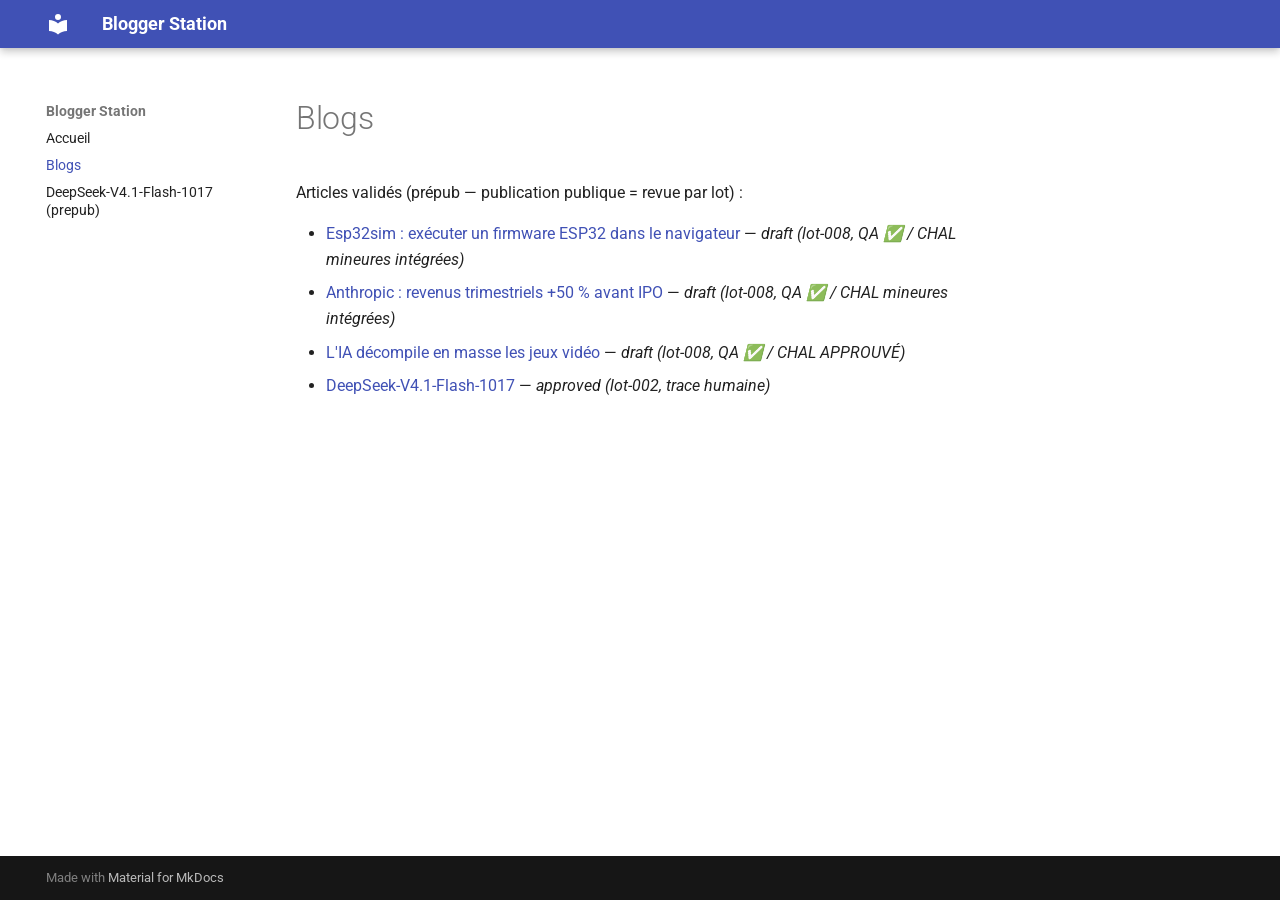
==== blogs/index.html @ 74a31bb6 "ops(g3): repo pub blogger-pub cree + push artefacts via cle de compte + Pages (journal #034)" ====
<!doctype html>
<html lang="en" class="no-js">
  <head>
    
      <meta charset="utf-8">
      <meta name="viewport" content="width=device-width,initial-scale=1">
      
        <meta name="description" content="Blogs et veille - pipeline editoriale automatique (prepub locale)">
      
      
      
      
        <link rel="prev" href="../index.html">
      
      
        <link rel="next" href="deepseek-v4-1-flash-1017.html">
      
      
        
      
      
      <link rel="icon" href="../assets/images/favicon.png">
      <meta name="generator" content="mkdocs-1.6.1, mkdocs-material-9.7.7">
    
    
      
        <title>Blogs - Blogger Station</title>
      
    
    
      <link rel="stylesheet" href="../assets/stylesheets/main.ec1eaa64.min.css">
      
        
        <link rel="stylesheet" href="../assets/stylesheets/palette.ab4e12ef.min.css">
      
      


    
    
      
    
    
      
        
        
        <link rel="preconnect" href="https://fonts.gstatic.com" crossorigin>
        <link rel="stylesheet" href="https://fonts.googleapis.com/css?family=Roboto:300,300i,400,400i,700,700i%7CRoboto+Mono:400,400i,700,700i&display=fallback">
        <style>:root{--md-text-font:"Roboto";--md-code-font:"Roboto Mono"}</style>
      
    
    
    <script>__md_scope=new URL("..",location),__md_hash=e=>[...e].reduce(((e,_)=>(e<<5)-e+_.charCodeAt(0)),0),__md_get=(e,_=localStorage,t=__md_scope)=>JSON.parse(_.getItem(t.pathname+"."+e)),__md_set=(e,_,t=localStorage,a=__md_scope)=>{try{t.setItem(a.pathname+"."+e,JSON.stringify(_))}catch(e){}}</script>
    
      

    
    
  </head>
  
  
    
    
    
    
    
    <body dir="ltr" data-md-color-scheme="default" data-md-color-primary="indigo" data-md-color-accent="indigo">
  
    
    <input class="md-toggle" data-md-toggle="drawer" type="checkbox" id="__drawer" autocomplete="off">
    <input class="md-toggle" data-md-toggle="search" type="checkbox" id="__search" autocomplete="off">
    <label class="md-overlay" for="__drawer"></label>
    <div data-md-component="skip">
      
        
        <a href="#blogs" class="md-skip">
          Skip to content
        </a>
      
    </div>
    <div data-md-component="announce">
      
    </div>
    
    
      

  

<header class="md-header md-header--shadow" data-md-component="header">
  <nav class="md-header__inner md-grid" aria-label="Header">
    <a href="../index.html" title="Blogger Station" class="md-header__button md-logo" aria-label="Blogger Station" data-md-component="logo">
      
  
  <svg xmlns="http://www.w3.org/2000/svg" viewBox="0 0 24 24"><path d="M12 8a3 3 0 0 0 3-3 3 3 0 0 0-3-3 3 3 0 0 0-3 3 3 3 0 0 0 3 3m0 3.54C9.64 9.35 6.5 8 3 8v11c3.5 0 6.64 1.35 9 3.54 2.36-2.19 5.5-3.54 9-3.54V8c-3.5 0-6.64 1.35-9 3.54"/></svg>

    </a>
    <label class="md-header__button md-icon" for="__drawer">
      
      <svg xmlns="http://www.w3.org/2000/svg" viewBox="0 0 24 24"><path d="M3 6h18v2H3zm0 5h18v2H3zm0 5h18v2H3z"/></svg>
    </label>
    <div class="md-header__title" data-md-component="header-title">
      <div class="md-header__ellipsis">
        <div class="md-header__topic">
          <span class="md-ellipsis">
            Blogger Station
          </span>
        </div>
        <div class="md-header__topic" data-md-component="header-topic">
          <span class="md-ellipsis">
            
              Blogs
            
          </span>
        </div>
      </div>
    </div>
    
      
    
    
    
    
    
  </nav>
  
</header>
    
    <div class="md-container" data-md-component="container">
      
      
        
          
        
      
      <main class="md-main" data-md-component="main">
        <div class="md-main__inner md-grid">
          
            
              
              <div class="md-sidebar md-sidebar--primary" data-md-component="sidebar" data-md-type="navigation" >
                <div class="md-sidebar__scrollwrap">
                  <div class="md-sidebar__inner">
                    



<nav class="md-nav md-nav--primary" aria-label="Navigation" data-md-level="0">
  <label class="md-nav__title" for="__drawer">
    <a href="../index.html" title="Blogger Station" class="md-nav__button md-logo" aria-label="Blogger Station" data-md-component="logo">
      
  
  <svg xmlns="http://www.w3.org/2000/svg" viewBox="0 0 24 24"><path d="M12 8a3 3 0 0 0 3-3 3 3 0 0 0-3-3 3 3 0 0 0-3 3 3 3 0 0 0 3 3m0 3.54C9.64 9.35 6.5 8 3 8v11c3.5 0 6.64 1.35 9 3.54 2.36-2.19 5.5-3.54 9-3.54V8c-3.5 0-6.64 1.35-9 3.54"/></svg>

    </a>
    Blogger Station
  </label>
  
  <ul class="md-nav__list" data-md-scrollfix>
    
      
      
  
  
  
  
    <li class="md-nav__item">
      <a href="../index.html" class="md-nav__link">
        
  
  
  <span class="md-ellipsis">
    
  
    Accueil
  

    
  </span>
  
  

      </a>
    </li>
  

    
      
      
  
  
    
  
  
  
    <li class="md-nav__item md-nav__item--active">
      
      <input class="md-nav__toggle md-toggle" type="checkbox" id="__toc">
      
      
        
      
      
      <a href="index.html" class="md-nav__link md-nav__link--active">
        
  
  
  <span class="md-ellipsis">
    
  
    Blogs
  

    
  </span>
  
  

      </a>
      
    </li>
  

    
      
      
  
  
  
  
    <li class="md-nav__item">
      <a href="deepseek-v4-1-flash-1017.html" class="md-nav__link">
        
  
  
  <span class="md-ellipsis">
    
  
    DeepSeek-V4.1-Flash-1017 (prepub)
  

    
  </span>
  
  

      </a>
    </li>
  

    
  </ul>
</nav>
                  </div>
                </div>
              </div>
            
            
              
              <div class="md-sidebar md-sidebar--secondary" data-md-component="sidebar" data-md-type="toc" >
                <div class="md-sidebar__scrollwrap">
                  <div class="md-sidebar__inner">
                    

<nav class="md-nav md-nav--secondary" aria-label="Table of contents">
  
  
  
    
  
  
</nav>
                  </div>
                </div>
              </div>
            
          
          
            <div class="md-content" data-md-component="content">
              
              <article class="md-content__inner md-typeset">
                
                  



<h1 id="blogs">Blogs</h1>
<p>Articles validés (prépub — publication publique = revue par lot) :</p>
<ul>
<li><a href="1c3e91ed.html">Esp32sim : exécuter un firmware ESP32 dans le navigateur</a> — <em>draft (lot-008, QA ✅ / CHAL mineures intégrées)</em></li>
<li><a href="ef0d7eed.html">Anthropic : revenus trimestriels +50 % avant IPO</a> — <em>draft (lot-008, QA ✅ / CHAL mineures intégrées)</em></li>
<li><a href="e89e7c71.html">L'IA décompile en masse les jeux vidéo</a> — <em>draft (lot-008, QA ✅ / CHAL APPROUVÉ)</em></li>
<li><a href="deepseek-v4-1-flash-1017.html">DeepSeek-V4.1-Flash-1017</a> — <em>approved (lot-002, trace humaine)</em></li>
</ul>












                
              </article>
            </div>
          
          
<script>var target=document.getElementById(location.hash.slice(1));target&&target.name&&(target.checked=target.name.startsWith("__tabbed_"))</script>
        </div>
        
      </main>
      
        <footer class="md-footer">
  
  <div class="md-footer-meta md-typeset">
    <div class="md-footer-meta__inner md-grid">
      <div class="md-copyright">
  
  
    Made with
    <a href="https://squidfunk.github.io/mkdocs-material/" target="_blank" rel="noopener">
      Material for MkDocs
    </a>
  
</div>
      
    </div>
  </div>
</footer>
      
    </div>
    <div class="md-dialog" data-md-component="dialog">
      <div class="md-dialog__inner md-typeset"></div>
    </div>
    
    
    
      
      
      <script id="__config" type="application/json">{"annotate": null, "base": "..", "features": ["content.code.copy"], "search": "../assets/javascripts/workers/search.2c215733.min.js", "tags": null, "translations": {"clipboard.copied": "Copied to clipboard", "clipboard.copy": "Copy to clipboard", "search.result.more.one": "1 more on this page", "search.result.more.other": "# more on this page", "search.result.none": "No matching documents", "search.result.one": "1 matching document", "search.result.other": "# matching documents", "search.result.placeholder": "Type to start searching", "search.result.term.missing": "Missing", "select.version": "Select version"}, "version": null}</script>
    
    
      <script src="../assets/javascripts/bundle.d7400e89.min.js"></script>
      
    
  </body>
</html>
---- assets/stylesheets/main.ec1eaa64.min.css ----
@charset "UTF-8";html{-webkit-text-size-adjust:none;-moz-text-size-adjust:none;text-size-adjust:none;box-sizing:border-box}*,:after,:before{box-sizing:inherit}@media (prefers-reduced-motion){*,:after,:before{transition:none!important}}body{margin:0}a,button,input,label{-webkit-tap-highlight-color:transparent}a{color:inherit;text-decoration:none}hr{border:0;box-sizing:initial;display:block;height:.05rem;overflow:visible;padding:0}small{font-size:80%}sub,sup{line-height:1em}img{border-style:none}table{border-collapse:initial;border-spacing:0}td,th{font-weight:400;vertical-align:top}button{background:#0000;border:0;font-family:inherit;font-size:inherit;margin:0;padding:0}input{border:0;outline:none}:root{--md-primary-fg-color:#4051b5;--md-primary-fg-color--light:#5d6cc0;--md-primary-fg-color--dark:#303fa1;--md-primary-bg-color:#fff;--md-primary-bg-color--light:#ffffffb3;--md-accent-fg-color:#526cfe;--md-accent-fg-color--transparent:#526cfe1a;--md-accent-bg-color:#fff;--md-accent-bg-color--light:#ffffffb3}[data-md-color-scheme=default]{color-scheme:light}[data-md-color-scheme=default] img[src$="#gh-dark-mode-only"],[data-md-color-scheme=default] img[src$="#only-dark"]{display:none}:root,[data-md-color-scheme=default]{--md-hue:225deg;--md-default-fg-color:#000000de;--md-default-fg-color--light:#0000008a;--md-default-fg-color--lighter:#00000052;--md-default-fg-color--lightest:#00000012;--md-default-bg-color:#fff;--md-default-bg-color--light:#ffffffb3;--md-default-bg-color--lighter:#ffffff4d;--md-default-bg-color--lightest:#ffffff1f;--md-code-fg-color:#36464e;--md-code-bg-color:#f5f5f5;--md-code-bg-color--light:#f5f5f5b3;--md-code-bg-color--lighter:#f5f5f54d;--md-code-hl-color:#4287ff;--md-code-hl-color--light:#4287ff1a;--md-code-hl-number-color:#d52a2a;--md-code-hl-special-color:#db1457;--md-code-hl-function-color:#a846b9;--md-code-hl-constant-color:#6e59d9;--md-code-hl-keyword-color:#3f6ec6;--md-code-hl-string-color:#1c7d4d;--md-code-hl-name-color:var(--md-code-fg-color);--md-code-hl-operator-color:var(--md-default-fg-color--light);--md-code-hl-punctuation-color:var(--md-default-fg-color--light);--md-code-hl-comment-color:var(--md-default-fg-color--light);--md-code-hl-generic-color:var(--md-default-fg-color--light);--md-code-hl-variable-color:var(--md-default-fg-color--light);--md-typeset-color:var(--md-default-fg-color);--md-typeset-a-color:var(--md-primary-fg-color);--md-typeset-del-color:#f5503d26;--md-typeset-ins-color:#0bd57026;--md-typeset-kbd-color:#fafafa;--md-typeset-kbd-accent-color:#fff;--md-typeset-kbd-border-color:#b8b8b8;--md-typeset-mark-color:#ffff0080;--md-typeset-table-color:#0000001f;--md-typeset-table-color--light:rgba(0,0,0,.035);--md-admonition-fg-color:var(--md-default-fg-color);--md-admonition-bg-color:var(--md-default-bg-color);--md-warning-fg-color:#000000de;--md-warning-bg-color:#ff9;--md-footer-fg-color:#fff;--md-footer-fg-color--light:#ffffffb3;--md-footer-fg-color--lighter:#ffffff73;--md-footer-bg-color:#000000de;--md-footer-bg-color--dark:#00000052;--md-shadow-z1:0 0.2rem 0.5rem #0000000d,0 0 0.05rem #0000001a;--md-shadow-z2:0 0.2rem 0.5rem #0000001a,0 0 0.05rem #00000040;--md-shadow-z3:0 0.2rem 0.5rem #0003,0 0 0.05rem #00000059}.md-icon svg{fill:currentcolor;display:block;height:1.2rem;width:1.2rem}body{-webkit-font-smoothing:antialiased;-moz-osx-font-smoothing:grayscale;--md-text-font-family:var(--md-text-font,_),-apple-system,BlinkMacSystemFont,Helvetica,Arial,sans-serif;--md-code-font-family:var(--md-code-font,_),SFMono-Regular,Consolas,Menlo,monospace}aside,body,input{font-feature-settings:"kern","liga";color:var(--md-typeset-color);font-family:var(--md-text-font-family)}code,kbd,pre{font-feature-settings:"kern";font-family:var(--md-code-font-family)}:root{--md-typeset-table-sort-icon:url('data:image/svg+xml;charset=utf-8,<svg xmlns="http://www.w3.org/2000/svg" viewBox="0 0 24 24"><path d="m18 21-4-4h3V7h-3l4-4 4 4h-3v10h3M2 19v-2h10v2M2 13v-2h7v2M2 7V5h4v2z"/></svg>');--md-typeset-table-sort-icon--asc:url('data:image/svg+xml;charset=utf-8,<svg xmlns="http://www.w3.org/2000/svg" viewBox="0 0 24 24"><path d="M19 17h3l-4 4-4-4h3V3h2M2 17h10v2H2M6 5v2H2V5m0 6h7v2H2z"/></svg>');--md-typeset-table-sort-icon--desc:url('data:image/svg+xml;charset=utf-8,<svg xmlns="http://www.w3.org/2000/svg" viewBox="0 0 24 24"><path d="M19 7h3l-4-4-4 4h3v14h2M2 17h10v2H2M6 5v2H2V5m0 6h7v2H2z"/></svg>')}.md-typeset{-webkit-print-color-adjust:exact;color-adjust:exact;font-size:.8rem;line-height:1.6;overflow-wrap:break-word}@media print{.md-typeset{font-size:.68rem}}.md-typeset blockquote,.md-typeset dl,.md-typeset figure,.md-typeset ol,.md-typeset pre,.md-typeset ul{margin-bottom:1em;margin-top:1em}.md-typeset h1{color:var(--md-default-fg-color--light);font-size:2em;line-height:1.3;margin:0 0 1.25em}.md-typeset h1,.md-typeset h2{font-weight:300;letter-spacing:-.01em}.md-typeset h2{font-size:1.5625em;line-height:1.4;margin:1.6em 0 .64em}.md-typeset h3{font-size:1.25em;font-weight:400;letter-spacing:-.01em;line-height:1.5;margin:1.6em 0 .8em}.md-typeset h2+h3{margin-top:.8em}.md-typeset h4{font-weight:700;letter-spacing:-.01em;margin:1em 0}.md-typeset h5,.md-typeset h6{color:var(--md-default-fg-color--light);font-size:.8em;font-weight:700;letter-spacing:-.01em;margin:1.25em 0}.md-typeset h5{text-transform:uppercase}.md-typeset h5 code{text-transform:none}.md-typeset hr{border-bottom:.05rem solid var(--md-default-fg-color--lightest);display:flow-root;margin:1.5em 0}.md-typeset a{color:var(--md-typeset-a-color);word-break:break-word}.md-typeset a,.md-typeset a:before{transition:color 125ms}.md-typeset a:focus,.md-typeset a:hover{color:var(--md-accent-fg-color)}.md-typeset a:focus code,.md-typeset a:hover code{background-color:var(--md-accent-fg-color--transparent);color:var(--md-accent-fg-color)}.md-typeset a code{color:var(--md-typeset-a-color)}.md-typeset a.focus-visible{outline-color:var(--md-accent-fg-color);outline-offset:.2rem}.md-typeset code,.md-typeset kbd,.md-typeset pre{color:var(--md-code-fg-color);direction:ltr;font-variant-ligatures:none;transition:background-color 125ms}@media print{.md-typeset code,.md-typeset kbd,.md-typeset pre{white-space:pre-wrap}}.md-typeset code{background-color:var(--md-code-bg-color);border-radius:.1rem;-webkit-box-decoration-break:clone;box-decoration-break:clone;font-size:.85em;padding:0 .2941176471em;transition:color 125ms,background-color 125ms;word-break:break-word}.md-typeset code:not(.focus-visible){-webkit-tap-highlight-color:transparent;outline:none}.md-typeset pre{display:flow-root;line-height:1.4;position:relative}.md-typeset pre>code{-webkit-box-decoration-break:slice;box-decoration-break:slice;box-shadow:none;display:block;margin:0;outline-color:var(--md-accent-fg-color);overflow:auto;padding:.7720588235em 1.1764705882em;scrollbar-color:var(--md-default-fg-color--lighter) #0000;scrollbar-width:thin;touch-action:auto;word-break:normal}.md-typeset pre>code:hover{scrollbar-color:var(--md-accent-fg-color) #0000}.md-typeset pre>code::-webkit-scrollbar{height:.2rem;width:.2rem}.md-typeset pre>code::-webkit-scrollbar-thumb{background-color:var(--md-default-fg-color--lighter)}.md-typeset pre>code::-webkit-scrollbar-thumb:hover{background-color:var(--md-accent-fg-color)}.md-typeset kbd{background-color:var(--md-typeset-kbd-color);border-radius:.1rem;box-shadow:0 .1rem 0 .05rem var(--md-typeset-kbd-border-color),0 .1rem 0 var(--md-typeset-kbd-border-color),0 -.1rem .2rem var(--md-typeset-kbd-accent-color) inset;color:var(--md-default-fg-color);display:inline-block;font-size:.75em;padding:0 .6666666667em;vertical-align:text-top;word-break:break-word}.md-typeset mark{background-color:var(--md-typeset-mark-color);-webkit-box-decoration-break:clone;box-decoration-break:clone;color:inherit;word-break:break-word}.md-typeset abbr{cursor:help;text-decoration:none}.md-typeset [data-preview],.md-typeset abbr{border-bottom:.05rem dotted var(--md-default-fg-color--light)}.md-typeset small{opacity:.75}[dir=ltr] .md-typeset sub,[dir=ltr] .md-typeset sup{margin-left:.078125em}[dir=rtl] .md-typeset sub,[dir=rtl] .md-typeset sup{margin-right:.078125em}[dir=ltr] .md-typeset blockquote{padding-left:.6rem}[dir=rtl] .md-typeset blockquote{padding-right:.6rem}[dir=ltr] .md-typeset blockquote{border-left:.2rem solid var(--md-default-fg-color--lighter)}[dir=rtl] .md-typeset blockquote{border-right:.2rem solid var(--md-default-fg-color--lighter)}.md-typeset blockquote{color:var(--md-default-fg-color--light);margin-left:0;margin-right:0}.md-typeset ul{list-style-type:disc}.md-typeset ul[type]{list-style-type:revert-layer}[dir=ltr] .md-typeset ol,[dir=ltr] .md-typeset ul{margin-left:.625em}[dir=rtl] .md-typeset ol,[dir=rtl] .md-typeset ul{margin-right:.625em}.md-typeset ol,.md-typeset ul{padding:0}.md-typeset ol:not([hidden]),.md-typeset ul:not([hidden]){display:flow-root}.md-typeset ol ol,.md-typeset ul ol{list-style-type:lower-alpha}.md-typeset ol ol ol,.md-typeset ul ol ol{list-style-type:lower-roman}.md-typeset ol ol ol ol,.md-typeset ul ol ol ol{list-style-type:upper-alpha}.md-typeset ol ol ol ol ol,.md-typeset ul ol ol ol ol{list-style-type:upper-roman}.md-typeset ol[type],.md-typeset ul[type]{list-style-type:revert-layer}[dir=ltr] .md-typeset ol li,[dir=ltr] .md-typeset ul li{margin-left:1.25em}[dir=rtl] .md-typeset ol li,[dir=rtl] .md-typeset ul li{margin-right:1.25em}.md-typeset ol li,.md-typeset ul li{margin-bottom:.5em}.md-typeset ol li blockquote,.md-typeset ol li p,.md-typeset ul li blockquote,.md-typeset ul li p{margin:.5em 0}.md-typeset ol li:last-child,.md-typeset ul li:last-child{margin-bottom:0}[dir=ltr] .md-typeset ol li ol,[dir=ltr] .md-typeset ol li ul,[dir=ltr] .md-typeset ul li ol,[dir=ltr] .md-typeset ul li ul{margin-left:.625em}[dir=rtl] .md-typeset ol li ol,[dir=rtl] .md-typeset ol li ul,[dir=rtl] .md-typeset ul li ol,[dir=rtl] .md-typeset ul li ul{margin-right:.625em}.md-typeset ol li ol,.md-typeset ol li ul,.md-typeset ul li ol,.md-typeset ul li ul{margin-bottom:.5em;margin-top:.5em}[dir=ltr] .md-typeset dd{margin-left:1.875em}[dir=rtl] .md-typeset dd{margin-right:1.875em}.md-typeset dd{margin-bottom:1.5em;margin-top:1em}.md-typeset img,.md-typeset svg,.md-typeset video{height:auto;max-width:100%}.md-typeset img[align=left]{margin:1em 1em 1em 0}.md-typeset img[align=right]{margin:1em 0 1em 1em}.md-typeset img[align]:only-child{margin-top:0}.md-typeset figure{display:flow-root;margin:1em auto;max-width:100%;text-align:center;width:fit-content}.md-typeset figure img{display:block;margin:0 auto}.md-typeset figcaption{font-style:italic;margin:1em auto;max-width:24rem}.md-typeset iframe{max-width:100%}.md-typeset table:not([class]){background-color:var(--md-default-bg-color);border:.05rem solid var(--md-typeset-table-color);border-radius:.1rem;display:inline-block;font-size:.64rem;max-width:100%;overflow:auto;touch-action:auto}@media print{.md-typeset table:not([class]){display:table}}.md-typeset table:not([class])+*{margin-top:1.5em}.md-typeset table:not([class]) td>:first-child,.md-typeset table:not([class]) th>:first-child{margin-top:0}.md-typeset table:not([class]) td>:last-child,.md-typeset table:not([class]) th>:last-child{margin-bottom:0}.md-typeset table:not([class]) td:not([align]),.md-typeset table:not([class]) th:not([align]){text-align:left}[dir=rtl] .md-typeset table:not([class]) td:not([align]),[dir=rtl] .md-typeset table:not([class]) th:not([align]){text-align:right}.md-typeset table:not([class]) th{font-weight:700;min-width:5rem;padding:.9375em 1.25em;vertical-align:top}.md-typeset table:not([class]) td{border-top:.05rem solid var(--md-typeset-table-color);padding:.9375em 1.25em;vertical-align:top}.md-typeset table:not([class]) tbody tr{transition:background-color 125ms}.md-typeset table:not([class]) tbody tr:hover{background-color:var(--md-typeset-table-color--light);box-shadow:0 .05rem 0 var(--md-default-bg-color) inset}.md-typeset table:not([class]) a{word-break:normal}.md-typeset table th[role=columnheader]{cursor:pointer}[dir=ltr] .md-typeset table th[role=columnheader]:after{margin-left:.5em}[dir=rtl] .md-typeset table th[role=columnheader]:after{margin-right:.5em}.md-typeset table th[role=columnheader]:after{content:"";display:inline-block;height:1.2em;-webkit-mask-image:var(--md-typeset-table-sort-icon);mask-image:var(--md-typeset-table-sort-icon);-webkit-mask-repeat:no-repeat;mask-repeat:no-repeat;-webkit-mask-size:contain;mask-size:contain;transition:background-color 125ms;vertical-align:text-bottom;width:1.2em}.md-typeset table th[role=columnheader]:hover:after{background-color:var(--md-default-fg-color--lighter)}.md-typeset table th[role=columnheader][aria-sort=ascending]:after{background-color:var(--md-default-fg-color--light);-webkit-mask-image:var(--md-typeset-table-sort-icon--asc);mask-image:var(--md-typeset-table-sort-icon--asc)}.md-typeset table th[role=columnheader][aria-sort=descending]:after{background-color:var(--md-default-fg-color--light);-webkit-mask-image:var(--md-typeset-table-sort-icon--desc);mask-image:var(--md-typeset-table-sort-icon--desc)}.md-typeset__scrollwrap{margin:1em -.8rem;overflow-x:auto;touch-action:auto}.md-typeset__table{display:inline-block;margin-bottom:.5em;padding:0 .8rem}@media print{.md-typeset__table{display:block}}html .md-typeset__table table{display:table;margin:0;overflow:hidden;width:100%}@media screen and (max-width:44.984375em){.md-content__inner>pre{margin:1em -.8rem}.md-content__inner>pre code{border-radius:0}}.md-typeset .md-author{border-radius:100%;display:block;flex-shrink:0;height:1.6rem;overflow:hidden;position:relative;transition:color 125ms,transform 125ms;width:1.6rem}.md-typeset .md-author img{display:block}.md-typeset .md-author--more{background:var(--md-default-fg-color--lightest);color:var(--md-default-fg-color--lighter);font-size:.6rem;font-weight:700;line-height:1.6rem;text-align:center}.md-typeset .md-author--long{height:2.4rem;width:2.4rem}.md-typeset a.md-author{transform:scale(1)}.md-typeset a.md-author img{border-radius:100%;filter:grayscale(100%) opacity(75%);transition:filter 125ms}.md-typeset a.md-author:focus,.md-typeset a.md-author:hover{transform:scale(1.1);z-index:1}.md-typeset a.md-author:focus img,.md-typeset a.md-author:hover img{filter:grayscale(0)}.md-banner{background-color:var(--md-footer-bg-color);color:var(--md-footer-fg-color);overflow:auto}@media print{.md-banner{display:none}}.md-banner--warning{background-color:var(--md-warning-bg-color);color:var(--md-warning-fg-color)}.md-banner__inner{font-size:.7rem;margin:.6rem auto;padding:0 .8rem}[dir=ltr] .md-banner__button{float:right}[dir=rtl] .md-banner__button{float:left}.md-banner__button{color:inherit;cursor:pointer;transition:opacity .25s}.no-js .md-banner__button{display:none}.md-banner__button:hover{opacity:.7}html{font-size:125%;height:100%;overflow-x:hidden}@media screen and (min-width:100em){html{font-size:137.5%}}@media screen and (min-width:125em){html{font-size:150%}}body{background-color:var(--md-default-bg-color);display:flex;flex-direction:column;font-size:.5rem;min-height:100%;position:relative;width:100%}@media print{body{display:block}}@media screen and (max-width:59.984375em){body[data-md-scrolllock]{position:fixed}}.md-grid{margin-left:auto;margin-right:auto;max-width:61rem}.md-container{display:flex;flex-direction:column;flex-grow:1}@media print{.md-container{display:block}}.md-main{flex-grow:1}.md-main__inner{display:flex;height:100%;margin-top:1.5rem}.md-ellipsis{overflow:hidden;text-overflow:ellipsis}.md-toggle{display:none}.md-option{height:0;opacity:0;position:absolute;width:0}.md-option:checked+label:not([hidden]){display:block}.md-option.focus-visible+label{outline-color:var(--md-accent-fg-color);outline-style:auto}.md-skip{background-color:var(--md-default-fg-color);border-radius:.1rem;color:var(--md-default-bg-color);font-size:.64rem;margin:.5rem;opacity:0;outline-color:var(--md-accent-fg-color);padding:.3rem .5rem;position:fixed;transform:translateY(.4rem);z-index:-1}.md-skip:focus{opacity:1;transform:translateY(0);transition:transform .25s cubic-bezier(.4,0,.2,1),opacity 175ms 75ms;z-index:10}@page{margin:25mm}:root{--md-clipboard-icon:url('data:image/svg+xml;charset=utf-8,<svg xmlns="http://www.w3.org/2000/svg" viewBox="0 0 24 24"><path d="M19 21H8V7h11m0-2H8a2 2 0 0 0-2 2v14a2 2 0 0 0 2 2h11a2 2 0 0 0 2-2V7a2 2 0 0 0-2-2m-3-4H4a2 2 0 0 0-2 2v14h2V3h12z"/></svg>')}.md-clipboard{border-radius:.1rem;color:var(--md-default-fg-color--lightest);cursor:pointer;height:1.5em;outline-color:var(--md-accent-fg-color);outline-offset:.1rem;transition:color .25s;width:1.5em;z-index:1}@media print{.md-clipboard{display:none}}.md-clipboard:not(.focus-visible){-webkit-tap-highlight-color:transparent;outline:none}:hover>.md-clipboard{color:var(--md-default-fg-color--light)}.md-clipboard:focus,.md-clipboard:hover{color:var(--md-accent-fg-color)}.md-clipboard:after{background-color:currentcolor;content:"";display:block;height:1.125em;margin:0 auto;-webkit-mask-image:var(--md-clipboard-icon);mask-image:var(--md-clipboard-icon);-webkit-mask-position:center;mask-position:center;-webkit-mask-repeat:no-repeat;mask-repeat:no-repeat;-webkit-mask-size:contain;mask-size:contain;width:1.125em}.md-clipboard--inline{cursor:pointer}.md-clipboard--inline code{transition:color .25s,background-color .25s}.md-clipboard--inline:focus code,.md-clipboard--inline:hover code{background-color:var(--md-accent-fg-color--transparent);color:var(--md-accent-fg-color)}:root{--md-code-select-icon:url('data:image/svg+xml;charset=utf-8,<svg xmlns="http://www.w3.org/2000/svg" viewBox="0 0 24 24"><path d="M19 19h-4v2h4c1.1 0 2-.9 2-2v-4h-2m0-12h-4v2h4v4h2V5c0-1.1-.9-2-2-2M5 5h4V3H5c-1.1 0-2 .9-2 2v4h2m0 6H3v4c0 1.1.9 2 2 2h4v-2H5zm2-4h2v2H7zm4 0h2v2h-2zm4 0h2v2h-2zM7 7h2v2H7zm4 0h2v2h-2zm4 0h2v2h-2zm-8 8h2v2H7zm4 0h2v2h-2zm4 0h2v2h-2z"/></svg>');--md-code-copy-icon:url('data:image/svg+xml;charset=utf-8,<svg xmlns="http://www.w3.org/2000/svg" viewBox="0 0 24 24"><path d="M19 21H8V7h11m0-2H8a2 2 0 0 0-2 2v14a2 2 0 0 0 2 2h11a2 2 0 0 0 2-2V7a2 2 0 0 0-2-2m-3-4H4a2 2 0 0 0-2 2v14h2V3h12z"/></svg>')}.md-typeset .md-code__content{display:grid}.md-code__nav{background-color:var(--md-code-bg-color--lighter);border-radius:.1rem;display:flex;gap:.2rem;padding:.2rem;position:absolute;right:.25em;top:.25em;transition:background-color .25s;z-index:1}:hover>.md-code__nav{background-color:var(--md-code-bg-color--light)}.md-code__button{color:var(--md-default-fg-color--lightest);cursor:pointer;display:block;height:1.5em;outline-color:var(--md-accent-fg-color);outline-offset:.1rem;transition:color .25s;width:1.5em}:hover>*>.md-code__button{color:var(--md-default-fg-color--light)}.md-code__button.focus-visible,.md-code__button:hover{color:var(--md-accent-fg-color)}.md-code__button--active{color:var(--md-default-fg-color)!important}.md-code__button:after{background-color:currentcolor;content:"";display:block;height:1.125em;margin:0 auto;-webkit-mask-position:center;mask-position:center;-webkit-mask-repeat:no-repeat;mask-repeat:no-repeat;-webkit-mask-size:contain;mask-size:contain;width:1.125em}.md-code__button[data-md-type=select]:after{-webkit-mask-image:var(--md-code-select-icon);mask-image:var(--md-code-select-icon)}.md-code__button[data-md-type=copy]:after{-webkit-mask-image:var(--md-code-copy-icon);mask-image:var(--md-code-copy-icon)}@keyframes consent{0%{opacity:0;transform:translateY(100%)}to{opacity:1;transform:translateY(0)}}@keyframes overlay{0%{opacity:0}to{opacity:1}}.md-consent__overlay{animation:overlay .25s both;-webkit-backdrop-filter:blur(.1rem);backdrop-filter:blur(.1rem);background-color:#0000008a;height:100%;opacity:1;position:fixed;top:0;width:100%;z-index:5}.md-consent__inner{animation:consent .5s cubic-bezier(.1,.7,.1,1) both;background-color:var(--md-default-bg-color);border:0;border-radius:.1rem;bottom:0;box-shadow:0 0 .2rem #0000001a,0 .2rem .4rem #0003;max-height:100%;overflow:auto;padding:0;position:fixed;width:100%;z-index:5}.md-consent__form{padding:.8rem}.md-consent__settings{display:none;margin:1em 0}input:checked+.md-consent__settings{display:block}.md-consent__controls{margin-bottom:.8rem}.md-typeset .md-consent__controls .md-button{display:inline}@media screen and (max-width:44.984375em){.md-typeset .md-consent__controls .md-button{display:block;margin-top:.4rem;text-align:center;width:100%}}.md-consent label{cursor:pointer}.md-content{flex-grow:1;min-width:0}.md-content__inner{margin:0 .8rem 1.2rem;padding-top:.6rem}@media screen and (min-width:76.25em){[dir=ltr] .md-sidebar--primary:not([hidden])~.md-content>.md-content__inner{margin-left:1.2rem}[dir=ltr] .md-sidebar--secondary:not([hidden])~.md-content>.md-content__inner,[dir=rtl] .md-sidebar--primary:not([hidden])~.md-content>.md-content__inner{margin-right:1.2rem}[dir=rtl] .md-sidebar--secondary:not([hidden])~.md-content>.md-content__inner{margin-left:1.2rem}}.md-content__inner:before{content:"";display:block;height:.4rem}.md-content__inner>:last-child{margin-bottom:0}[dir=ltr] .md-content__button{float:right}[dir=rtl] .md-content__button{float:left}[dir=ltr] .md-content__button{margin-left:.4rem}[dir=rtl] .md-content__button{margin-right:.4rem}.md-content__button{margin:.4rem 0;padding:0}@media print{.md-content__button{display:none}}.md-typeset .md-content__button{color:var(--md-default-fg-color--lighter)}.md-content__button svg{display:inline;vertical-align:top}[dir=rtl] .md-content__button svg{transform:scaleX(-1)}[dir=ltr] .md-dialog{right:.8rem}[dir=rtl] .md-dialog{left:.8rem}.md-dialog{background-color:var(--md-default-fg-color);border-radius:.1rem;bottom:.8rem;box-shadow:var(--md-shadow-z3);min-width:11.1rem;opacity:0;padding:.4rem .6rem;pointer-events:none;position:fixed;transform:translateY(100%);transition:transform 0ms .4s,opacity .4s;z-index:4}@media print{.md-dialog{display:none}}.md-dialog--active{opacity:1;pointer-events:auto;transform:translateY(0);transition:transform .4s cubic-bezier(.075,.85,.175,1),opacity .4s}.md-dialog__inner{color:var(--md-default-bg-color);font-size:.7rem}.md-feedback{margin:2em 0 1em;text-align:center}.md-feedback fieldset{border:none;margin:0;padding:0}.md-feedback__title{font-weight:700;margin:1em auto}.md-feedback__inner{position:relative}.md-feedback__list{display:flex;flex-wrap:wrap;place-content:baseline center;position:relative}.md-feedback__list:hover .md-icon:not(:disabled){color:var(--md-default-fg-color--lighter)}:disabled .md-feedback__list{min-height:1.8rem}.md-feedback__icon{color:var(--md-default-fg-color--light);cursor:pointer;flex-shrink:0;margin:0 .1rem;transition:color 125ms}.md-feedback__icon:not(:disabled).md-icon:hover{color:var(--md-accent-fg-color)}.md-feedback__icon:disabled{color:var(--md-default-fg-color--lightest);pointer-events:none}.md-feedback__note{opacity:0;position:relative;transform:translateY(.4rem);transition:transform .4s cubic-bezier(.1,.7,.1,1),opacity .15s}.md-feedback__note>*{margin:0 auto;max-width:16rem}:disabled .md-feedback__note{opacity:1;transform:translateY(0)}@media print{.md-feedback{display:none}}.md-footer{background-color:var(--md-footer-bg-color);color:var(--md-footer-fg-color)}@media print{.md-footer{display:none}}.md-footer__inner{justify-content:space-between;overflow:auto;padding:.2rem}.md-footer__inner:not([hidden]){display:flex}.md-footer__link{align-items:end;display:flex;flex-grow:0.01;margin-bottom:.4rem;margin-top:1rem;max-width:100%;outline-color:var(--md-accent-fg-color);overflow:hidden;transition:opacity .25s}.md-footer__link:focus,.md-footer__link:hover{opacity:.7}[dir=rtl] .md-footer__link svg{transform:scaleX(-1)}@media screen and (max-width:44.984375em){.md-footer__link--prev{flex-shrink:0}.md-footer__link--prev .md-footer__title{display:none}}[dir=ltr] .md-footer__link--next{margin-left:auto}[dir=rtl] .md-footer__link--next{margin-right:auto}.md-footer__link--next{text-align:right}[dir=rtl] .md-footer__link--next{text-align:left}.md-footer__title{flex-grow:1;font-size:.9rem;margin-bottom:.7rem;max-width:calc(100% - 2.4rem);padding:0 1rem;white-space:nowrap}.md-footer__button{margin:.2rem;padding:.4rem}.md-footer__direction{font-size:.64rem;opacity:.7}.md-footer-meta{background-color:var(--md-footer-bg-color--dark)}.md-footer-meta__inner{display:flex;flex-wrap:wrap;justify-content:space-between;padding:.2rem}html .md-footer-meta.md-typeset a{color:var(--md-footer-fg-color--light)}html .md-footer-meta.md-typeset a:focus,html .md-footer-meta.md-typeset a:hover{color:var(--md-footer-fg-color)}.md-copyright{color:var(--md-footer-fg-color--lighter);font-size:.64rem;margin:auto .6rem;padding:.4rem 0;width:100%}@media screen and (min-width:45em){.md-copyright{width:auto}}.md-copyright__highlight{color:var(--md-footer-fg-color--light)}.md-social{display:inline-flex;gap:.2rem;margin:0 .4rem;padding:.2rem 0 .6rem}@media screen and (min-width:45em){.md-social{padding:.6rem 0}}.md-social__link{display:inline-block;height:1.6rem;text-align:center;width:1.6rem}.md-social__link:before{line-height:1.9}.md-social__link svg{fill:currentcolor;max-height:.8rem;vertical-align:-25%}.md-typeset .md-button{border:.1rem solid;border-radius:.1rem;color:var(--md-primary-fg-color);cursor:pointer;display:inline-block;font-weight:700;padding:.625em 2em;transition:color 125ms,background-color 125ms,border-color 125ms}.md-typeset .md-button--primary{background-color:var(--md-primary-fg-color);border-color:var(--md-primary-fg-color);color:var(--md-primary-bg-color)}.md-typeset .md-button:focus,.md-typeset .md-button:hover{background-color:var(--md-accent-fg-color);border-color:var(--md-accent-fg-color);color:var(--md-accent-bg-color)}[dir=ltr] .md-typeset .md-input{border-top-left-radius:.1rem}[dir=ltr] .md-typeset .md-input,[dir=rtl] .md-typeset .md-input{border-top-right-radius:.1rem}[dir=rtl] .md-typeset .md-input{border-top-left-radius:.1rem}.md-typeset .md-input{border-bottom:.1rem solid var(--md-default-fg-color--lighter);box-shadow:var(--md-shadow-z1);font-size:.8rem;height:1.8rem;padding:0 .6rem;transition:border .25s,box-shadow .25s}.md-typeset .md-input:focus,.md-typeset .md-input:hover{border-bottom-color:var(--md-accent-fg-color);box-shadow:var(--md-shadow-z2)}.md-typeset .md-input--stretch{width:100%}.md-header{background-color:var(--md-primary-fg-color);box-shadow:0 0 .2rem #0000,0 .2rem .4rem #0000;color:var(--md-primary-bg-color);display:block;left:0;position:sticky;right:0;top:0;z-index:4}@media print{.md-header{display:none}}.md-header[hidden]{transform:translateY(-100%);transition:transform .25s cubic-bezier(.8,0,.6,1),box-shadow .25s}.md-header--shadow{box-shadow:0 0 .2rem #0000001a,0 .2rem .4rem #0003;transition:transform .25s cubic-bezier(.1,.7,.1,1),box-shadow .25s}.md-header__inner{align-items:center;display:flex;padding:0 .2rem}.md-header__button{color:currentcolor;cursor:pointer;margin:.2rem;outline-color:var(--md-accent-fg-color);padding:.4rem;position:relative;transition:opacity .25s;vertical-align:middle;z-index:1}.md-header__button:hover{opacity:.7}.md-header__button:not([hidden]){display:inline-block}.md-header__button:not(.focus-visible){-webkit-tap-highlight-color:transparent;outline:none}.md-header__button.md-logo{margin:.2rem;padding:.4rem}@media screen and (max-width:76.234375em){.md-header__button.md-logo{display:none}}.md-header__button.md-logo img,.md-header__button.md-logo svg{fill:currentcolor;display:block;height:1.2rem;width:auto}@media screen and (min-width:60em){.md-header__button[for=__search]{display:none}}.no-js .md-header__button[for=__search]{display:none}[dir=rtl] .md-header__button[for=__search] svg{transform:scaleX(-1)}@media screen and (min-width:76.25em){.md-header__button[for=__drawer]{display:none}}.md-header__topic{display:flex;max-width:100%;position:absolute;transition:transform .4s cubic-bezier(.1,.7,.1,1),opacity .15s;white-space:nowrap}.md-header__topic+.md-header__topic{opacity:0;pointer-events:none;transform:translateX(1.25rem);transition:transform .4s cubic-bezier(1,.7,.1,.1),opacity .15s;z-index:-1}[dir=rtl] .md-header__topic+.md-header__topic{transform:translateX(-1.25rem)}.md-header__topic:first-child{font-weight:700}[dir=ltr] .md-header__title{margin-left:1rem;margin-right:.4rem}[dir=rtl] .md-header__title{margin-left:.4rem;margin-right:1rem}.md-header__title{flex-grow:1;font-size:.9rem;height:2.4rem;line-height:2.4rem}.md-header__title--active .md-header__topic{opacity:0;pointer-events:none;transform:translateX(-1.25rem);transition:transform .4s cubic-bezier(1,.7,.1,.1),opacity .15s;z-index:-1}[dir=rtl] .md-header__title--active .md-header__topic{transform:translateX(1.25rem)}.md-header__title--active .md-header__topic+.md-header__topic{opacity:1;pointer-events:auto;transform:translateX(0);transition:transform .4s cubic-bezier(.1,.7,.1,1),opacity .15s;z-index:0}.md-header__title>.md-header__ellipsis{height:100%;position:relative;width:100%}.md-header__option{display:flex;flex-shrink:0;max-width:100%;transition:max-width 0ms .25s,opacity .25s .25s;white-space:nowrap}[data-md-toggle=search]:checked~.md-header .md-header__option{max-width:0;opacity:0;transition:max-width 0ms,opacity 0ms}.md-header__option>input{bottom:0}.md-header__source{display:none}@media screen and (min-width:60em){[dir=ltr] .md-header__source{margin-left:1rem}[dir=rtl] .md-header__source{margin-right:1rem}.md-header__source{display:block;max-width:11.7rem;width:11.7rem}}@media screen and (min-width:76.25em){[dir=ltr] .md-header__source{margin-left:1.4rem}[dir=rtl] .md-header__source{margin-right:1.4rem}}.md-meta{color:var(--md-default-fg-color--light);font-size:.7rem;line-height:1.3}.md-meta__list{display:inline-flex;flex-wrap:wrap;list-style:none;margin:0;padding:0}.md-meta__item:not(:last-child):after{content:"·";margin-left:.2rem;margin-right:.2rem}.md-meta__link{color:var(--md-typeset-a-color)}.md-meta__link:focus,.md-meta__link:hover{color:var(--md-accent-fg-color)}.md-draft{background-color:#ff1744;border-radius:.125em;color:#fff;display:inline-block;font-weight:700;padding-left:.5714285714em;padding-right:.5714285714em}:root{--md-nav-icon--prev:url('data:image/svg+xml;charset=utf-8,<svg xmlns="http://www.w3.org/2000/svg" viewBox="0 0 24 24"><path d="M20 11v2H8l5.5 5.5-1.42 1.42L4.16 12l7.92-7.92L13.5 5.5 8 11z"/></svg>');--md-nav-icon--next:url('data:image/svg+xml;charset=utf-8,<svg xmlns="http://www.w3.org/2000/svg" viewBox="0 0 24 24"><path d="M8.59 16.58 13.17 12 8.59 7.41 10 6l6 6-6 6z"/></svg>');--md-toc-icon:url('data:image/svg+xml;charset=utf-8,<svg xmlns="http://www.w3.org/2000/svg" viewBox="0 0 24 24"><path d="M3 9h14V7H3zm0 4h14v-2H3zm0 4h14v-2H3zm16 0h2v-2h-2zm0-10v2h2V7zm0 6h2v-2h-2z"/></svg>')}.md-nav{font-size:.7rem;line-height:1.3}.md-nav__title{color:var(--md-default-fg-color--light);display:block;font-weight:700;overflow:hidden;padding:0 .6rem;text-overflow:ellipsis}.md-nav__title .md-nav__button{display:none}.md-nav__title .md-nav__button img{height:100%;width:auto}.md-nav__title .md-nav__button.md-logo img,.md-nav__title .md-nav__button.md-logo svg{fill:currentcolor;display:block;height:2.4rem;max-width:100%;object-fit:contain;width:auto}.md-nav__list{list-style:none;margin:0;padding:0}.md-nav__link{align-items:flex-start;display:flex;gap:.4rem;margin-top:.625em;scroll-snap-align:start;transition:color 125ms}.md-nav__link--passed,.md-nav__link--passed code{color:var(--md-default-fg-color--light)}.md-nav__item .md-nav__link--active,.md-nav__item .md-nav__link--active code{color:var(--md-typeset-a-color)}.md-nav__link .md-ellipsis{position:relative}.md-nav__link .md-ellipsis code{word-break:normal}[dir=ltr] .md-nav__link .md-icon:last-child{margin-left:auto}[dir=rtl] .md-nav__link .md-icon:last-child{margin-right:auto}.md-nav__link .md-typeset{font-size:.7rem;line-height:1.3}.md-nav__link svg{fill:currentcolor;flex-shrink:0;height:1.3em;position:relative}.md-nav__link[for]:focus,.md-nav__link[for]:hover,.md-nav__link[href]:focus,.md-nav__link[href]:hover{color:var(--md-accent-fg-color);cursor:pointer}.md-nav__link[for]:focus code,.md-nav__link[for]:hover code,.md-nav__link[href]:focus code,.md-nav__link[href]:hover code{background-color:var(--md-accent-fg-color--transparent);color:var(--md-accent-fg-color)}.md-nav__link.focus-visible{outline-color:var(--md-accent-fg-color);outline-offset:.2rem}.md-nav--primary .md-nav__link[for=__toc]{display:none}.md-nav--primary .md-nav__link[for=__toc] .md-icon:after{background-color:currentcolor;display:block;height:100%;-webkit-mask-image:var(--md-toc-icon);mask-image:var(--md-toc-icon);width:100%}.md-nav--primary .md-nav__link[for=__toc]~.md-nav{display:none}.md-nav__container>.md-nav__link{margin-top:0}.md-nav__container>.md-nav__link:first-child{flex-grow:1;min-width:0}.md-nav__icon{flex-shrink:0}.md-nav__source{display:none}@media screen and (max-width:76.234375em){.md-nav--primary,.md-nav--primary .md-nav{background-color:var(--md-default-bg-color);display:flex;flex-direction:column;height:100%;left:0;position:absolute;right:0;top:0;z-index:1}.md-nav--primary .md-nav__item,.md-nav--primary .md-nav__title{font-size:.8rem;line-height:1.5}.md-nav--primary .md-nav__title{background-color:var(--md-default-fg-color--lightest);color:var(--md-default-fg-color--light);cursor:pointer;height:5.6rem;line-height:2.4rem;padding:3rem .8rem .2rem;position:relative;white-space:nowrap}[dir=ltr] .md-nav--primary .md-nav__title .md-nav__icon{left:.4rem}[dir=rtl] .md-nav--primary .md-nav__title .md-nav__icon{right:.4rem}.md-nav--primary .md-nav__title .md-nav__icon{display:block;height:1.2rem;margin:.2rem;position:absolute;top:.4rem;width:1.2rem}.md-nav--primary .md-nav__title .md-nav__icon:after{background-color:currentcolor;content:"";display:block;height:100%;-webkit-mask-image:var(--md-nav-icon--prev);mask-image:var(--md-nav-icon--prev);-webkit-mask-position:center;mask-position:center;-webkit-mask-repeat:no-repeat;mask-repeat:no-repeat;-webkit-mask-size:contain;mask-size:contain;width:100%}.md-nav--primary .md-nav__title~.md-nav__list{background-color:var(--md-default-bg-color);box-shadow:0 .05rem 0 var(--md-default-fg-color--lightest) inset;overflow-y:auto;scroll-snap-type:y mandatory;touch-action:pan-y}.md-nav--primary .md-nav__title~.md-nav__list>:first-child{border-top:0}.md-nav--primary .md-nav__title[for=__drawer]{background-color:var(--md-primary-fg-color);color:var(--md-primary-bg-color);font-weight:700}.md-nav--primary .md-nav__title .md-logo{display:block;left:.2rem;margin:.2rem;padding:.4rem;position:absolute;right:.2rem;top:.2rem}.md-nav--primary .md-nav__list{flex:1}.md-nav--primary .md-nav__item{border-top:.05rem solid var(--md-default-fg-color--lightest)}.md-nav--primary .md-nav__item--active>.md-nav__link{color:var(--md-typeset-a-color)}.md-nav--primary .md-nav__item--active>.md-nav__link:focus,.md-nav--primary .md-nav__item--active>.md-nav__link:hover{color:var(--md-accent-fg-color)}.md-nav--primary .md-nav__link{margin-top:0;padding:.6rem .8rem}.md-nav--primary .md-nav__link svg{margin-top:.1em}.md-nav--primary .md-nav__link>.md-nav__link{padding:0}[dir=ltr] .md-nav--primary .md-nav__link .md-nav__icon{margin-right:-.2rem}[dir=rtl] .md-nav--primary .md-nav__link .md-nav__icon{margin-left:-.2rem}.md-nav--primary .md-nav__link .md-nav__icon{font-size:1.2rem;height:1.2rem;width:1.2rem}.md-nav--primary .md-nav__link .md-nav__icon:after{background-color:currentcolor;content:"";display:block;height:100%;-webkit-mask-image:var(--md-nav-icon--next);mask-image:var(--md-nav-icon--next);-webkit-mask-position:center;mask-position:center;-webkit-mask-repeat:no-repeat;mask-repeat:no-repeat;-webkit-mask-size:contain;mask-size:contain;width:100%}[dir=rtl] .md-nav--primary .md-nav__icon:after{transform:scale(-1)}.md-nav--primary .md-nav--secondary .md-nav{background-color:initial;position:static}[dir=ltr] .md-nav--primary .md-nav--secondary .md-nav .md-nav__link{padding-left:1.4rem}[dir=rtl] .md-nav--primary .md-nav--secondary .md-nav .md-nav__link{padding-right:1.4rem}[dir=ltr] .md-nav--primary .md-nav--secondary .md-nav .md-nav .md-nav__link{padding-left:2rem}[dir=rtl] .md-nav--primary .md-nav--secondary .md-nav .md-nav .md-nav__link{padding-right:2rem}[dir=ltr] .md-nav--primary .md-nav--secondary .md-nav .md-nav .md-nav .md-nav__link{padding-left:2.6rem}[dir=rtl] .md-nav--primary .md-nav--secondary .md-nav .md-nav .md-nav .md-nav__link{padding-right:2.6rem}[dir=ltr] .md-nav--primary .md-nav--secondary .md-nav .md-nav .md-nav .md-nav .md-nav__link{padding-left:3.2rem}[dir=rtl] .md-nav--primary .md-nav--secondary .md-nav .md-nav .md-nav .md-nav .md-nav__link{padding-right:3.2rem}.md-nav--secondary{background-color:initial}.md-nav__toggle~.md-nav{display:flex;opacity:0;transform:translateX(100%);transition:transform .25s cubic-bezier(.8,0,.6,1),opacity 125ms 50ms}[dir=rtl] .md-nav__toggle~.md-nav{transform:translateX(-100%)}.md-nav__toggle:checked~.md-nav{opacity:1;transform:translateX(0);transition:transform .25s cubic-bezier(.4,0,.2,1),opacity 125ms 125ms}.md-nav__toggle:checked~.md-nav>.md-nav__list{backface-visibility:hidden}}@media screen and (max-width:59.984375em){.md-nav--primary .md-nav__link[for=__toc]{display:flex}.md-nav--primary .md-nav__link[for=__toc] .md-icon:after{content:""}.md-nav--primary .md-nav__link[for=__toc]+.md-nav__link{display:none}.md-nav--primary .md-nav__link[for=__toc]~.md-nav{display:flex}.md-nav__source{background-color:var(--md-primary-fg-color--dark);color:var(--md-primary-bg-color);display:block;padding:0 .2rem}}@media screen and (min-width:60em) and (max-width:76.234375em){.md-nav--integrated .md-nav__link[for=__toc]{display:flex}.md-nav--integrated .md-nav__link[for=__toc] .md-icon:after{content:""}.md-nav--integrated .md-nav__link[for=__toc]+.md-nav__link{display:none}.md-nav--integrated .md-nav__link[for=__toc]~.md-nav{display:flex}}@media screen and (min-width:60em){.md-nav{margin-bottom:-.4rem}.md-nav--secondary .md-nav__title{background:var(--md-default-bg-color);box-shadow:0 0 .4rem .4rem var(--md-default-bg-color);position:sticky;top:0;z-index:1}.md-nav--secondary .md-nav__title[for=__toc]{scroll-snap-align:start}.md-nav--secondary .md-nav__title .md-nav__icon{display:none}[dir=ltr] .md-nav--secondary .md-nav__list{padding-left:.6rem}[dir=rtl] .md-nav--secondary .md-nav__list{padding-right:.6rem}.md-nav--secondary .md-nav__list{padding-bottom:.4rem}[dir=ltr] .md-nav--secondary .md-nav__item>.md-nav__link{margin-right:.4rem}[dir=rtl] .md-nav--secondary .md-nav__item>.md-nav__link{margin-left:.4rem}}@media screen and (min-width:76.25em){.md-nav{margin-bottom:-.4rem;transition:max-height .25s cubic-bezier(.86,0,.07,1)}.md-nav--primary .md-nav__title{background:var(--md-default-bg-color);box-shadow:0 0 .4rem .4rem var(--md-default-bg-color);position:sticky;top:0;z-index:1}.md-nav--primary .md-nav__title[for=__drawer]{scroll-snap-align:start}.md-nav--primary .md-nav__title .md-nav__icon{display:none}[dir=ltr] .md-nav--primary .md-nav__list{padding-left:.6rem}[dir=rtl] .md-nav--primary .md-nav__list{padding-right:.6rem}.md-nav--primary .md-nav__list{padding-bottom:.4rem}[dir=ltr] .md-nav--primary .md-nav__item>.md-nav__link{margin-right:.4rem}[dir=rtl] .md-nav--primary .md-nav__item>.md-nav__link{margin-left:.4rem}.md-nav__toggle~.md-nav{display:grid;grid-template-rows:minmax(.4rem,0fr);opacity:0;transition:grid-template-rows .25s cubic-bezier(.86,0,.07,1),opacity .25s,visibility 0ms .25s;visibility:collapse}.md-nav__toggle~.md-nav>.md-nav__list{overflow:hidden}.md-nav__toggle.md-toggle--indeterminate~.md-nav,.md-nav__toggle:checked~.md-nav{grid-template-rows:minmax(.4rem,1fr);opacity:1;transition:grid-template-rows .25s cubic-bezier(.86,0,.07,1),opacity .15s .1s,visibility 0ms;visibility:visible}.md-nav__toggle.md-toggle--indeterminate~.md-nav{transition:none}.md-nav__item--nested>.md-nav>.md-nav__title{display:none}.md-nav__item--section{display:block;margin:1.25em 0}.md-nav__item--section:last-child{margin-bottom:0}.md-nav__item--section>.md-nav__link{font-weight:700}.md-nav__item--section>.md-nav__link[for]{color:var(--md-default-fg-color--light)}.md-nav__item--section>.md-nav__link:not(.md-nav__container){pointer-events:none}.md-nav__item--section>.md-nav__link .md-icon,.md-nav__item--section>.md-nav__link>[for]{display:none}[dir=ltr] .md-nav__item--section>.md-nav{margin-left:-.6rem}[dir=rtl] .md-nav__item--section>.md-nav{margin-right:-.6rem}.md-nav__item--section>.md-nav{display:block;opacity:1;visibility:visible}.md-nav__item--section>.md-nav>.md-nav__list>.md-nav__item{padding:0}.md-nav__icon{border-radius:100%;height:.9rem;transition:background-color .25s;width:.9rem}.md-nav__icon:hover{background-color:var(--md-accent-fg-color--transparent)}.md-nav__icon:after{background-color:currentcolor;border-radius:100%;content:"";display:inline-block;height:100%;-webkit-mask-image:var(--md-nav-icon--next);mask-image:var(--md-nav-icon--next);-webkit-mask-position:center;mask-position:center;-webkit-mask-repeat:no-repeat;mask-repeat:no-repeat;-webkit-mask-size:contain;mask-size:contain;transition:transform .25s;vertical-align:-.1rem;width:100%}[dir=rtl] .md-nav__icon:after{transform:rotate(180deg)}.md-nav__item--nested .md-nav__toggle:checked~.md-nav__link .md-nav__icon:after,.md-nav__item--nested .md-toggle--indeterminate~.md-nav__link .md-nav__icon:after{transform:rotate(90deg)}.md-nav--lifted>.md-nav__list>.md-nav__item,.md-nav--lifted>.md-nav__title{display:none}.md-nav--lifted>.md-nav__list>.md-nav__item--active{display:block}.md-nav--lifted>.md-nav__list>.md-nav__item--active>.md-nav__link{background:var(--md-default-bg-color);box-shadow:0 0 .4rem .4rem var(--md-default-bg-color);margin-top:0;position:sticky;top:0;z-index:1}.md-nav--lifted>.md-nav__list>.md-nav__item--active>.md-nav__link:not(.md-nav__container){pointer-events:none}.md-nav--lifted>.md-nav__list>.md-nav__item--active.md-nav__item--section{margin:0}[dir=ltr] .md-nav--lifted>.md-nav__list>.md-nav__item>.md-nav:not(.md-nav--secondary){margin-left:-.6rem}[dir=rtl] .md-nav--lifted>.md-nav__list>.md-nav__item>.md-nav:not(.md-nav--secondary){margin-right:-.6rem}.md-nav--lifted>.md-nav__list>.md-nav__item>[for]{color:var(--md-default-fg-color--light)}.md-nav--lifted .md-nav[data-md-level="1"]{grid-template-rows:minmax(.4rem,1fr);opacity:1;visibility:visible}[dir=ltr] .md-nav--integrated>.md-nav__list>.md-nav__item--active .md-nav--secondary{border-left:.05rem solid var(--md-primary-fg-color)}[dir=rtl] .md-nav--integrated>.md-nav__list>.md-nav__item--active .md-nav--secondary{border-right:.05rem solid var(--md-primary-fg-color)}.md-nav--integrated>.md-nav__list>.md-nav__item--active .md-nav--secondary{display:block;margin-bottom:1.25em;opacity:1;visibility:visible}.md-nav--integrated>.md-nav__list>.md-nav__item--active .md-nav--secondary>.md-nav__list{overflow:visible;padding-bottom:0}.md-nav--integrated>.md-nav__list>.md-nav__item--active .md-nav--secondary>.md-nav__title{display:none}}.md-pagination{font-size:.8rem;font-weight:700;gap:.4rem}.md-pagination,.md-pagination>*{align-items:center;display:flex;justify-content:center}.md-pagination>*{border-radius:.2rem;height:1.8rem;min-width:1.8rem;text-align:center}.md-pagination__current{background-color:var(--md-default-fg-color--lightest);color:var(--md-default-fg-color--light)}.md-pagination__link{transition:color 125ms,background-color 125ms}.md-pagination__link:focus,.md-pagination__link:hover{background-color:var(--md-accent-fg-color--transparent);color:var(--md-accent-fg-color)}.md-pagination__link:focus svg,.md-pagination__link:hover svg{color:var(--md-accent-fg-color)}.md-pagination__link.focus-visible{outline-color:var(--md-accent-fg-color);outline-offset:.2rem}.md-pagination__link svg{fill:currentcolor;color:var(--md-default-fg-color--lighter);display:block;max-height:100%;width:1.2rem}:root{--md-path-icon:url('data:image/svg+xml;charset=utf-8,<svg xmlns="http://www.w3.org/2000/svg" viewBox="0 0 24 24"><path d="M8.59 16.58 13.17 12 8.59 7.41 10 6l6 6-6 6z"/></svg>')}.md-path{font-size:.7rem;margin:0 .8rem;overflow:auto;padding-top:1.2rem}.md-path:not([hidden]){display:block}@media screen and (min-width:76.25em){.md-path{margin:0 1.2rem}}.md-path__list{align-items:center;display:flex;gap:.2rem;list-style:none;margin:0;padding:0}.md-path__item:not(:first-child){display:inline-flex;gap:.2rem;white-space:nowrap}.md-path__item:not(:first-child):before{background-color:var(--md-default-fg-color--lighter);content:"";display:inline;height:.8rem;-webkit-mask-image:var(--md-path-icon);mask-image:var(--md-path-icon);width:.8rem}.md-path__link{align-items:center;color:var(--md-default-fg-color--light);display:flex}.md-path__link:focus,.md-path__link:hover{color:var(--md-accent-fg-color)}:root{--md-post-pin-icon:url('data:image/svg+xml;charset=utf-8,<svg xmlns="http://www.w3.org/2000/svg" viewBox="0 0 24 24"><path d="M16 12V4h1V2H7v2h1v8l-2 2v2h5.2v6h1.6v-6H18v-2z"/></svg>')}.md-post__back{border-bottom:.05rem solid var(--md-default-fg-color--lightest);margin-bottom:1.2rem;padding-bottom:1.2rem}@media screen and (max-width:76.234375em){.md-post__back{display:none}}[dir=rtl] .md-post__back svg{transform:scaleX(-1)}.md-post__authors{display:flex;flex-direction:column;gap:.6rem;margin:0 .6rem 1.2rem}.md-post .md-post__meta a{transition:color 125ms}.md-post .md-post__meta a:focus,.md-post .md-post__meta a:hover{color:var(--md-accent-fg-color)}.md-post__title{color:var(--md-default-fg-color--light);font-weight:700}.md-post--excerpt{margin-bottom:3.2rem}.md-post--excerpt .md-post__header{align-items:center;display:flex;gap:.6rem;min-height:1.6rem}.md-post--excerpt .md-post__authors{align-items:center;display:inline-flex;flex-direction:row;gap:.2rem;margin:0;min-height:2.4rem}[dir=ltr] .md-post--excerpt .md-post__meta .md-meta__list{margin-right:.4rem}[dir=rtl] .md-post--excerpt .md-post__meta .md-meta__list{margin-left:.4rem}.md-post--excerpt .md-post__content>:first-child{--md-scroll-margin:6rem;margin-top:0}.md-post>.md-nav--secondary{margin:1em 0}.md-pin{background:var(--md-default-fg-color--lightest);border-radius:1rem;margin-top:-.05rem;padding:.2rem}.md-pin:after{background-color:currentcolor;content:"";display:block;height:.6rem;margin:0 auto;-webkit-mask-image:var(--md-post-pin-icon);mask-image:var(--md-post-pin-icon);-webkit-mask-position:center;mask-position:center;-webkit-mask-repeat:no-repeat;mask-repeat:no-repeat;-webkit-mask-size:contain;mask-size:contain;width:.6rem}.md-profile{align-items:center;display:flex;font-size:.7rem;gap:.6rem;line-height:1.4;width:100%}.md-profile__description{flex-grow:1}.md-content--post{display:flex}@media screen and (max-width:76.234375em){.md-content--post{flex-flow:column-reverse}}.md-content--post>.md-content__inner{flex-grow:1;min-width:0}@media screen and (min-width:76.25em){[dir=ltr] .md-content--post>.md-content__inner{margin-left:1.2rem}[dir=rtl] .md-content--post>.md-content__inner{margin-right:1.2rem}}@media screen and (max-width:76.234375em){.md-sidebar.md-sidebar--post{padding:0;position:static;width:100%}.md-sidebar.md-sidebar--post .md-sidebar__scrollwrap{overflow:visible}.md-sidebar.md-sidebar--post .md-sidebar__inner{padding:0}.md-sidebar.md-sidebar--post .md-post__meta{margin-left:.6rem;margin-right:.6rem}.md-sidebar.md-sidebar--post .md-nav__item{border:none;display:inline}.md-sidebar.md-sidebar--post .md-nav__list{display:inline-flex;flex-wrap:wrap;gap:.6rem;padding-bottom:.6rem;padding-top:.6rem}.md-sidebar.md-sidebar--post .md-nav__link{padding:0}.md-sidebar.md-sidebar--post .md-nav{height:auto;margin-bottom:0;position:static}}:root{--md-progress-value:0;--md-progress-delay:400ms}.md-progress{background:var(--md-primary-bg-color);height:.075rem;opacity:min(clamp(0,var(--md-progress-value),1),clamp(0,100 - var(--md-progress-value),1));position:fixed;top:0;transform:scaleX(calc(var(--md-progress-value)*1%));transform-origin:left;transition:transform .5s cubic-bezier(.19,1,.22,1),opacity .25s var(--md-progress-delay);width:100%;z-index:4}:root{--md-search-result-icon:url('data:image/svg+xml;charset=utf-8,<svg xmlns="http://www.w3.org/2000/svg" viewBox="0 0 24 24"><path d="M14 2H6a2 2 0 0 0-2 2v16a2 2 0 0 0 2 2h7c-.41-.25-.8-.56-1.14-.9-.33-.33-.61-.7-.86-1.1H6V4h7v5h5v1.18c.71.16 1.39.43 2 .82V8zm6.31 16.9c1.33-2.11.69-4.9-1.4-6.22-2.11-1.33-4.91-.68-6.22 1.4-1.34 2.11-.69 4.89 1.4 6.22 1.46.93 3.32.93 4.79.02L22 23.39 23.39 22zm-3.81.1a2.5 2.5 0 0 1-2.5-2.5 2.5 2.5 0 0 1 2.5-2.5 2.5 2.5 0 0 1 2.5 2.5 2.5 2.5 0 0 1-2.5 2.5"/></svg>')}.md-search{position:relative}@media screen and (min-width:60em){.md-search{padding:.2rem 0}}.no-js .md-search{display:none}.md-search__overlay{opacity:0;z-index:1}@media screen and (max-width:59.984375em){[dir=ltr] .md-search__overlay{left:-2.2rem}[dir=rtl] .md-search__overlay{right:-2.2rem}.md-search__overlay{background-color:var(--md-default-bg-color);border-radius:1rem;height:2rem;overflow:hidden;pointer-events:none;position:absolute;top:-1rem;transform-origin:center;transition:transform .3s .1s,opacity .2s .2s;width:2rem}[data-md-toggle=search]:checked~.md-header .md-search__overlay{opacity:1;transition:transform .4s,opacity .1s}}@media screen and (min-width:60em){[dir=ltr] .md-search__overlay{left:0}[dir=rtl] .md-search__overlay{right:0}.md-search__overlay{background-color:#0000008a;cursor:pointer;height:0;position:fixed;top:0;transition:width 0ms .25s,height 0ms .25s,opacity .25s;width:0}[data-md-toggle=search]:checked~.md-header .md-search__overlay{height:200vh;opacity:1;transition:width 0ms,height 0ms,opacity .25s;width:100%}}@media screen and (max-width:29.984375em){[data-md-toggle=search]:checked~.md-header .md-search__overlay{transform:scale(45)}}@media screen and (min-width:30em) and (max-width:44.984375em){[data-md-toggle=search]:checked~.md-header .md-search__overlay{transform:scale(60)}}@media screen and (min-width:45em) and (max-width:59.984375em){[data-md-toggle=search]:checked~.md-header .md-search__overlay{transform:scale(75)}}.md-search__inner{backface-visibility:hidden}@media screen and (max-width:59.984375em){[dir=ltr] .md-search__inner{left:0}[dir=rtl] .md-search__inner{right:0}.md-search__inner{height:0;opacity:0;overflow:hidden;position:fixed;top:0;transform:translateX(5%);transition:width 0ms .3s,height 0ms .3s,transform .15s cubic-bezier(.4,0,.2,1) .15s,opacity .15s .15s;width:0;z-index:2}[dir=rtl] .md-search__inner{transform:translateX(-5%)}[data-md-toggle=search]:checked~.md-header .md-search__inner{height:100%;opacity:1;transform:translateX(0);transition:width 0ms 0ms,height 0ms 0ms,transform .15s cubic-bezier(.1,.7,.1,1) .15s,opacity .15s .15s;width:100%}}@media screen and (min-width:60em){[dir=ltr] .md-search__inner{float:right}[dir=rtl] .md-search__inner{float:left}.md-search__inner{padding:.1rem 0;position:relative;transition:width .25s cubic-bezier(.1,.7,.1,1);width:11.7rem}}@media screen and (min-width:60em) and (max-width:76.234375em){[data-md-toggle=search]:checked~.md-header .md-search__inner{width:23.4rem}}@media screen and (min-width:76.25em){[data-md-toggle=search]:checked~.md-header .md-search__inner{width:34.4rem}}.md-search__form{background-color:var(--md-default-bg-color);box-shadow:0 0 .6rem #0000;height:2.4rem;position:relative;transition:color .25s,background-color .25s;z-index:2}@media screen and (min-width:60em){.md-search__form{background-color:#00000042;border-radius:.1rem;height:1.8rem}.md-search__form:hover{background-color:#ffffff1f}}[data-md-toggle=search]:checked~.md-header .md-search__form{background-color:var(--md-default-bg-color);border-radius:.1rem .1rem 0 0;box-shadow:0 0 .6rem #00000012;color:var(--md-default-fg-color)}[dir=ltr] .md-search__input{padding-left:3.6rem;padding-right:2.2rem}[dir=rtl] .md-search__input{padding-left:2.2rem;padding-right:3.6rem}.md-search__input{background:#0000;font-size:.9rem;height:100%;position:relative;text-overflow:ellipsis;width:100%;z-index:2}.md-search__input::placeholder{transition:color .25s}.md-search__input::placeholder,.md-search__input~.md-search__icon{color:var(--md-default-fg-color--light)}.md-search__input::-ms-clear{display:none}@media screen and (max-width:59.984375em){.md-search__input{font-size:.9rem;height:2.4rem;width:100%}}@media screen and (min-width:60em){[dir=ltr] .md-search__input{padding-left:2.2rem}[dir=rtl] .md-search__input{padding-right:2.2rem}.md-search__input{color:inherit;font-size:.8rem}.md-search__input::placeholder{color:var(--md-primary-bg-color--light)}.md-search__input+.md-search__icon{color:var(--md-primary-bg-color)}[data-md-toggle=search]:checked~.md-header .md-search__input{text-overflow:clip}[data-md-toggle=search]:checked~.md-header .md-search__input+.md-search__icon{color:var(--md-default-fg-color--light)}[data-md-toggle=search]:checked~.md-header .md-search__input::placeholder{color:#0000}}.md-search__icon{cursor:pointer;display:inline-block;height:1.2rem;transition:color .25s,opacity .25s;width:1.2rem}.md-search__icon:hover{opacity:.7}[dir=ltr] .md-search__icon[for=__search]{left:.5rem}[dir=rtl] .md-search__icon[for=__search]{right:.5rem}.md-search__icon[for=__search]{position:absolute;top:.3rem;z-index:2}[dir=rtl] .md-search__icon[for=__search] svg{transform:scaleX(-1)}@media screen and (max-width:59.984375em){[dir=ltr] .md-search__icon[for=__search]{left:.8rem}[dir=rtl] .md-search__icon[for=__search]{right:.8rem}.md-search__icon[for=__search]{top:.6rem}.md-search__icon[for=__search] svg:first-child{display:none}}@media screen and (min-width:60em){.md-search__icon[for=__search]{pointer-events:none}.md-search__icon[for=__search] svg:last-child{display:none}}[dir=ltr] .md-search__options{right:.5rem}[dir=rtl] .md-search__options{left:.5rem}.md-search__options{pointer-events:none;position:absolute;top:.3rem;z-index:2}@media screen and (max-width:59.984375em){[dir=ltr] .md-search__options{right:.8rem}[dir=rtl] .md-search__options{left:.8rem}.md-search__options{top:.6rem}}[dir=ltr] .md-search__options>.md-icon{margin-left:.2rem}[dir=rtl] .md-search__options>.md-icon{margin-right:.2rem}.md-search__options>.md-icon{color:var(--md-default-fg-color--light);opacity:0;transform:scale(.75);transition:transform .15s cubic-bezier(.1,.7,.1,1),opacity .15s}.md-search__options>.md-icon:not(.focus-visible){-webkit-tap-highlight-color:transparent;outline:none}[data-md-toggle=search]:checked~.md-header .md-search__input:valid~.md-search__options>.md-icon{opacity:1;pointer-events:auto;transform:scale(1)}[data-md-toggle=search]:checked~.md-header .md-search__input:valid~.md-search__options>.md-icon:hover{opacity:.7}[dir=ltr] .md-search__suggest{padding-left:3.6rem;padding-right:2.2rem}[dir=rtl] .md-search__suggest{padding-left:2.2rem;padding-right:3.6rem}.md-search__suggest{align-items:center;color:var(--md-default-fg-color--lighter);display:flex;font-size:.9rem;height:100%;opacity:0;position:absolute;top:0;transition:opacity 50ms;white-space:pre;width:100%}@media screen and (min-width:60em){[dir=ltr] .md-search__suggest{padding-left:2.2rem}[dir=rtl] .md-search__suggest{padding-right:2.2rem}.md-search__suggest{font-size:.8rem}}[data-md-toggle=search]:checked~.md-header .md-search__suggest{opacity:1;transition:opacity .3s .1s}[dir=ltr] .md-search__output{border-bottom-left-radius:.1rem}[dir=ltr] .md-search__output,[dir=rtl] .md-search__output{border-bottom-right-radius:.1rem}[dir=rtl] .md-search__output{border-bottom-left-radius:.1rem}.md-search__output{overflow:hidden;position:absolute;width:100%;z-index:1}@media screen and (max-width:59.984375em){.md-search__output{bottom:0;top:2.4rem}}@media screen and (min-width:60em){.md-search__output{opacity:0;top:1.9rem;transition:opacity .4s}[data-md-toggle=search]:checked~.md-header .md-search__output{box-shadow:var(--md-shadow-z3);opacity:1}}.md-search__scrollwrap{backface-visibility:hidden;background-color:var(--md-default-bg-color);height:100%;overflow-y:auto;touch-action:pan-y}@media (-webkit-max-device-pixel-ratio:1),(max-resolution:1dppx){.md-search__scrollwrap{transform:translateZ(0)}}@media screen and (min-width:60em) and (max-width:76.234375em){.md-search__scrollwrap{width:23.4rem}}@media screen and (min-width:76.25em){.md-search__scrollwrap{width:34.4rem}}@media screen and (min-width:60em){.md-search__scrollwrap{max-height:0;scrollbar-color:var(--md-default-fg-color--lighter) #0000;scrollbar-width:thin}[data-md-toggle=search]:checked~.md-header .md-search__scrollwrap{max-height:75vh}.md-search__scrollwrap:hover{scrollbar-color:var(--md-accent-fg-color) #0000}.md-search__scrollwrap::-webkit-scrollbar{height:.2rem;width:.2rem}.md-search__scrollwrap::-webkit-scrollbar-thumb{background-color:var(--md-default-fg-color--lighter)}.md-search__scrollwrap::-webkit-scrollbar-thumb:hover{background-color:var(--md-accent-fg-color)}}.md-search-result{color:var(--md-default-fg-color);word-break:break-word}.md-search-result__meta{background-color:var(--md-default-fg-color--lightest);color:var(--md-default-fg-color--light);font-size:.64rem;line-height:1.8rem;padding:0 .8rem;scroll-snap-align:start}@media screen and (min-width:60em){[dir=ltr] .md-search-result__meta{padding-left:2.2rem}[dir=rtl] .md-search-result__meta{padding-right:2.2rem}}.md-search-result__list{list-style:none;margin:0;padding:0;-webkit-user-select:none;user-select:none}.md-search-result__item{box-shadow:0 -.05rem var(--md-default-fg-color--lightest)}.md-search-result__item:first-child{box-shadow:none}.md-search-result__link{display:block;outline:none;scroll-snap-align:start;transition:background-color .25s}.md-search-result__link:focus,.md-search-result__link:hover{background-color:var(--md-accent-fg-color--transparent)}.md-search-result__link:last-child p:last-child{margin-bottom:.6rem}.md-search-result__more>summary{cursor:pointer;display:block;outline:none;position:sticky;scroll-snap-align:start;top:0;z-index:1}.md-search-result__more>summary::marker{display:none}.md-search-result__more>summary::-webkit-details-marker{display:none}.md-search-result__more>summary>div{color:var(--md-typeset-a-color);font-size:.64rem;padding:.75em .8rem;transition:color .25s,background-color .25s}@media screen and (min-width:60em){[dir=ltr] .md-search-result__more>summary>div{padding-left:2.2rem}[dir=rtl] .md-search-result__more>summary>div{padding-right:2.2rem}}.md-search-result__more>summary:focus>div,.md-search-result__more>summary:hover>div{background-color:var(--md-accent-fg-color--transparent);color:var(--md-accent-fg-color)}.md-search-result__more[open]>summary{background-color:var(--md-default-bg-color)}.md-search-result__article{overflow:hidden;padding:0 .8rem;position:relative}@media screen and (min-width:60em){[dir=ltr] .md-search-result__article{padding-left:2.2rem}[dir=rtl] .md-search-result__article{padding-right:2.2rem}}[dir=ltr] .md-search-result__icon{left:0}[dir=rtl] .md-search-result__icon{right:0}.md-search-result__icon{color:var(--md-default-fg-color--light);height:1.2rem;margin:.5rem;position:absolute;width:1.2rem}@media screen and (max-width:59.984375em){.md-search-result__icon{display:none}}.md-search-result__icon:after{background-color:currentcolor;content:"";display:inline-block;height:100%;-webkit-mask-image:var(--md-search-result-icon);mask-image:var(--md-search-result-icon);-webkit-mask-position:center;mask-position:center;-webkit-mask-repeat:no-repeat;mask-repeat:no-repeat;-webkit-mask-size:contain;mask-size:contain;width:100%}[dir=rtl] .md-search-result__icon:after{transform:scaleX(-1)}.md-search-result .md-typeset{color:var(--md-default-fg-color--light);font-size:.64rem;line-height:1.6}.md-search-result .md-typeset h1{color:var(--md-default-fg-color);font-size:.8rem;font-weight:400;line-height:1.4;margin:.55rem 0}.md-search-result .md-typeset h1 mark{text-decoration:none}.md-search-result .md-typeset h2{color:var(--md-default-fg-color);font-size:.64rem;font-weight:700;line-height:1.6;margin:.5em 0}.md-search-result .md-typeset h2 mark{text-decoration:none}.md-search-result__terms{color:var(--md-default-fg-color);display:block;font-size:.64rem;font-style:italic;margin:.5em 0}.md-search-result mark{background-color:initial;color:var(--md-accent-fg-color);text-decoration:underline}.md-select{position:relative;z-index:1}.md-select__inner{background-color:var(--md-default-bg-color);border-radius:.1rem;box-shadow:var(--md-shadow-z2);color:var(--md-default-fg-color);left:50%;margin-top:.2rem;max-height:0;opacity:0;position:absolute;top:calc(100% - .2rem);transform:translate3d(-50%,.3rem,0);transition:transform .25s 375ms,opacity .25s .25s,max-height 0ms .5s}.md-select:focus-within .md-select__inner,.md-select:hover .md-select__inner{max-height:10rem;opacity:1;transform:translate3d(-50%,0,0);transition:transform .25s cubic-bezier(.1,.7,.1,1),opacity .25s,max-height 0ms}.md-select__inner:after{border-bottom:.2rem solid #0000;border-bottom-color:var(--md-default-bg-color);border-left:.2rem solid #0000;border-right:.2rem solid #0000;border-top:0;content:"";height:0;left:50%;margin-left:-.2rem;margin-top:-.2rem;position:absolute;top:0;width:0}.md-select__list{border-radius:.1rem;font-size:.8rem;list-style-type:none;margin:0;max-height:inherit;overflow:auto;padding:0}.md-select__item{line-height:1.8rem}[dir=ltr] .md-select__link{padding-left:.6rem;padding-right:1.2rem}[dir=rtl] .md-select__link{padding-left:1.2rem;padding-right:.6rem}.md-select__link{cursor:pointer;display:block;outline:none;scroll-snap-align:start;transition:background-color .25s,color .25s;width:100%}.md-select__link:focus,.md-select__link:hover{color:var(--md-accent-fg-color)}.md-select__link:focus{background-color:var(--md-default-fg-color--lightest)}.md-sidebar{align-self:flex-start;flex-shrink:0;padding:1.2rem 0;position:sticky;top:2.4rem;width:12.1rem}@media print{.md-sidebar{display:none}}@media screen and (max-width:76.234375em){[dir=ltr] .md-sidebar--primary{left:-12.1rem}[dir=rtl] .md-sidebar--primary{right:-12.1rem}.md-sidebar--primary{background-color:var(--md-default-bg-color);display:block;height:100%;position:fixed;top:0;transform:translateX(0);transition:transform .25s cubic-bezier(.4,0,.2,1),box-shadow .25s;width:12.1rem;z-index:5}[data-md-toggle=drawer]:checked~.md-container .md-sidebar--primary{box-shadow:var(--md-shadow-z3);transform:translateX(12.1rem)}[dir=rtl] [data-md-toggle=drawer]:checked~.md-container .md-sidebar--primary{transform:translateX(-12.1rem)}.md-sidebar--primary .md-sidebar__scrollwrap{bottom:0;left:0;margin:0;overflow:hidden;position:absolute;right:0;scroll-snap-type:none;top:0}}@media screen and (min-width:76.25em){.md-sidebar{height:0}.no-js .md-sidebar{height:auto}.md-header--lifted~.md-container .md-sidebar{top:4.8rem}}.md-sidebar--secondary{display:none;order:2}@media screen and (min-width:60em){.md-sidebar--secondary{height:0}.no-js .md-sidebar--secondary{height:auto}.md-sidebar--secondary:not([hidden]){display:block}.md-sidebar--secondary .md-sidebar__scrollwrap{touch-action:pan-y}}.md-sidebar__scrollwrap{backface-visibility:hidden;margin:0 .2rem;overflow-y:auto;scrollbar-color:var(--md-default-fg-color--lighter) #0000}@media screen and (min-width:60em){.md-sidebar__scrollwrap{scrollbar-gutter:stable;scrollbar-width:thin}}.md-sidebar__scrollwrap::-webkit-scrollbar{height:.2rem;width:.2rem}.md-sidebar__scrollwrap:focus-within,.md-sidebar__scrollwrap:hover{scrollbar-color:var(--md-accent-fg-color) #0000}.md-sidebar__scrollwrap:focus-within::-webkit-scrollbar-thumb,.md-sidebar__scrollwrap:hover::-webkit-scrollbar-thumb{background-color:var(--md-default-fg-color--lighter)}.md-sidebar__scrollwrap:focus-within::-webkit-scrollbar-thumb:hover,.md-sidebar__scrollwrap:hover::-webkit-scrollbar-thumb:hover{background-color:var(--md-accent-fg-color)}@supports selector(::-webkit-scrollbar){.md-sidebar__scrollwrap{scrollbar-gutter:auto}[dir=ltr] .md-sidebar__inner{padding-right:calc(100% - 11.5rem)}[dir=rtl] .md-sidebar__inner{padding-left:calc(100% - 11.5rem)}}@media screen and (max-width:76.234375em){.md-overlay{background-color:#0000008a;height:0;opacity:0;position:fixed;top:0;transition:width 0ms .25s,height 0ms .25s,opacity .25s;width:0;z-index:5}[data-md-toggle=drawer]:checked~.md-overlay{height:100%;opacity:1;transition:width 0ms,height 0ms,opacity .25s;width:100%}}@keyframes facts{0%{height:0}to{height:.65rem}}@keyframes fact{0%{opacity:0;transform:translateY(100%)}50%{opacity:0}to{opacity:1;transform:translateY(0)}}:root{--md-source-forks-icon:url('data:image/svg+xml;charset=utf-8,<svg xmlns="http://www.w3.org/2000/svg" viewBox="0 0 16 16"><path d="M5 5.372v.878c0 .414.336.75.75.75h4.5a.75.75 0 0 0 .75-.75v-.878a2.25 2.25 0 1 1 1.5 0v.878a2.25 2.25 0 0 1-2.25 2.25h-1.5v2.128a2.251 2.251 0 1 1-1.5 0V8.5h-1.5A2.25 2.25 0 0 1 3.5 6.25v-.878a2.25 2.25 0 1 1 1.5 0M5 3.25a.75.75 0 1 0-1.5 0 .75.75 0 0 0 1.5 0m6.75.75a.75.75 0 1 0 0-1.5.75.75 0 0 0 0 1.5m-3 8.75a.75.75 0 1 0-1.5 0 .75.75 0 0 0 1.5 0"/></svg>');--md-source-repositories-icon:url('data:image/svg+xml;charset=utf-8,<svg xmlns="http://www.w3.org/2000/svg" viewBox="0 0 16 16"><path d="M2 2.5A2.5 2.5 0 0 1 4.5 0h8.75a.75.75 0 0 1 .75.75v12.5a.75.75 0 0 1-.75.75h-2.5a.75.75 0 0 1 0-1.5h1.75v-2h-8a1 1 0 0 0-.714 1.7.75.75 0 1 1-1.072 1.05A2.5 2.5 0 0 1 2 11.5Zm10.5-1h-8a1 1 0 0 0-1 1v6.708A2.5 2.5 0 0 1 4.5 9h8ZM5 12.25a.25.25 0 0 1 .25-.25h3.5a.25.25 0 0 1 .25.25v3.25a.25.25 0 0 1-.4.2l-1.45-1.087a.25.25 0 0 0-.3 0L5.4 15.7a.25.25 0 0 1-.4-.2Z"/></svg>');--md-source-stars-icon:url('data:image/svg+xml;charset=utf-8,<svg xmlns="http://www.w3.org/2000/svg" viewBox="0 0 16 16"><path d="M8 .25a.75.75 0 0 1 .673.418l1.882 3.815 4.21.612a.75.75 0 0 1 .416 1.279l-3.046 2.97.719 4.192a.751.751 0 0 1-1.088.791L8 12.347l-3.766 1.98a.75.75 0 0 1-1.088-.79l.72-4.194L.818 6.374a.75.75 0 0 1 .416-1.28l4.21-.611L7.327.668A.75.75 0 0 1 8 .25m0 2.445L6.615 5.5a.75.75 0 0 1-.564.41l-3.097.45 2.24 2.184a.75.75 0 0 1 .216.664l-.528 3.084 2.769-1.456a.75.75 0 0 1 .698 0l2.77 1.456-.53-3.084a.75.75 0 0 1 .216-.664l2.24-2.183-3.096-.45a.75.75 0 0 1-.564-.41z"/></svg>');--md-source-version-icon:url('data:image/svg+xml;charset=utf-8,<svg xmlns="http://www.w3.org/2000/svg" viewBox="0 0 16 16"><path d="M1 7.775V2.75C1 1.784 1.784 1 2.75 1h5.025c.464 0 .91.184 1.238.513l6.25 6.25a1.75 1.75 0 0 1 0 2.474l-5.026 5.026a1.75 1.75 0 0 1-2.474 0l-6.25-6.25A1.75 1.75 0 0 1 1 7.775m1.5 0c0 .066.026.13.073.177l6.25 6.25a.25.25 0 0 0 .354 0l5.025-5.025a.25.25 0 0 0 0-.354l-6.25-6.25a.25.25 0 0 0-.177-.073H2.75a.25.25 0 0 0-.25.25ZM6 5a1 1 0 1 1 0 2 1 1 0 0 1 0-2"/></svg>')}.md-source{backface-visibility:hidden;display:block;font-size:.65rem;line-height:1.2;outline-color:var(--md-accent-fg-color);transition:opacity .25s;white-space:nowrap}.md-source:hover{opacity:.7}.md-source__icon{display:inline-block;height:2.4rem;vertical-align:middle;width:2rem}[dir=ltr] .md-source__icon svg{margin-left:.6rem}[dir=rtl] .md-source__icon svg{margin-right:.6rem}.md-source__icon svg{margin-top:.6rem}[dir=ltr] .md-source__icon+.md-source__repository{padding-left:2rem}[dir=rtl] .md-source__icon+.md-source__repository{padding-right:2rem}[dir=ltr] .md-source__icon+.md-source__repository{margin-left:-2rem}[dir=rtl] .md-source__icon+.md-source__repository{margin-right:-2rem}[dir=ltr] .md-source__repository{margin-left:.6rem}[dir=rtl] .md-source__repository{margin-right:.6rem}.md-source__repository{display:inline-block;max-width:calc(100% - 1.2rem);overflow:hidden;text-overflow:ellipsis;vertical-align:middle}.md-source__facts{display:flex;font-size:.55rem;gap:.4rem;list-style-type:none;margin:.1rem 0 0;opacity:.75;overflow:hidden;padding:0;width:100%}.md-source__repository--active .md-source__facts{animation:facts .25s ease-in}.md-source__fact{overflow:hidden;text-overflow:ellipsis}.md-source__repository--active .md-source__fact{animation:fact .4s ease-out}[dir=ltr] .md-source__fact:before{margin-right:.1rem}[dir=rtl] .md-source__fact:before{margin-left:.1rem}.md-source__fact:before{background-color:currentcolor;content:"";display:inline-block;height:.6rem;-webkit-mask-position:center;mask-position:center;-webkit-mask-repeat:no-repeat;mask-repeat:no-repeat;-webkit-mask-size:contain;mask-size:contain;vertical-align:text-top;width:.6rem}.md-source__fact:nth-child(1n+2){flex-shrink:0}.md-source__fact--version:before{-webkit-mask-image:var(--md-source-version-icon);mask-image:var(--md-source-version-icon)}.md-source__fact--stars:before{-webkit-mask-image:var(--md-source-stars-icon);mask-image:var(--md-source-stars-icon)}.md-source__fact--forks:before{-webkit-mask-image:var(--md-source-forks-icon);mask-image:var(--md-source-forks-icon)}.md-source__fact--repositories:before{-webkit-mask-image:var(--md-source-repositories-icon);mask-image:var(--md-source-repositories-icon)}.md-source-file{margin:1em 0}[dir=ltr] .md-source-file__fact{margin-right:.6rem}[dir=rtl] .md-source-file__fact{margin-left:.6rem}.md-source-file__fact{align-items:center;color:var(--md-default-fg-color--light);display:inline-flex;font-size:.68rem;gap:.3rem}.md-source-file__fact .md-icon{flex-shrink:0;margin-bottom:.05rem}[dir=ltr] .md-source-file__fact .md-author{float:left}[dir=rtl] .md-source-file__fact .md-author{float:right}.md-source-file__fact .md-author{margin-right:.2rem}.md-source-file__fact svg{width:.9rem}:root{--md-status:url('data:image/svg+xml;charset=utf-8,<svg xmlns="http://www.w3.org/2000/svg" viewBox="0 0 24 24"><path d="M11 9h2V7h-2m1 13c-4.41 0-8-3.59-8-8s3.59-8 8-8 8 3.59 8 8-3.59 8-8 8m0-18A10 10 0 0 0 2 12a10 10 0 0 0 10 10 10 10 0 0 0 10-10A10 10 0 0 0 12 2m-1 15h2v-6h-2z"/></svg>');--md-status--new:url('data:image/svg+xml;charset=utf-8,<svg xmlns="http://www.w3.org/2000/svg" viewBox="0 0 24 24"><path d="m23 12-2.44-2.78.34-3.68-3.61-.82-1.89-3.18L12 3 8.6 1.54 6.71 4.72l-3.61.81.34 3.68L1 12l2.44 2.78-.34 3.69 3.61.82 1.89 3.18L12 21l3.4 1.46 1.89-3.18 3.61-.82-.34-3.68zm-10 5h-2v-2h2zm0-4h-2V7h2z"/></svg>');--md-status--deprecated:url('data:image/svg+xml;charset=utf-8,<svg xmlns="http://www.w3.org/2000/svg" viewBox="0 0 24 24"><path d="M9 3v1H4v2h1v13a2 2 0 0 0 2 2h10a2 2 0 0 0 2-2V6h1V4h-5V3zm0 5h2v9H9zm4 0h2v9h-2z"/></svg>');--md-status--encrypted:url('data:image/svg+xml;charset=utf-8,<svg xmlns="http://www.w3.org/2000/svg" viewBox="0 0 24 24"><path d="M12 1 3 5v6c0 5.55 3.84 10.74 9 12 5.16-1.26 9-6.45 9-12V5zm0 6c1.4 0 2.8 1.1 2.8 2.5V11c.6 0 1.2.6 1.2 1.3v3.5c0 .6-.6 1.2-1.3 1.2H9.2c-.6 0-1.2-.6-1.2-1.3v-3.5c0-.6.6-1.2 1.2-1.2V9.5C9.2 8.1 10.6 7 12 7m0 1.2c-.8 0-1.5.5-1.5 1.3V11h3V9.5c0-.8-.7-1.3-1.5-1.3"/></svg>')}.md-status:after{background-color:var(--md-default-fg-color--light);content:"";display:inline-block;height:1.125em;-webkit-mask-image:var(--md-status);mask-image:var(--md-status);-webkit-mask-position:center;mask-position:center;-webkit-mask-repeat:no-repeat;mask-repeat:no-repeat;-webkit-mask-size:contain;mask-size:contain;vertical-align:text-bottom;width:1.125em}.md-status:hover:after{background-color:currentcolor}.md-status--new:after{-webkit-mask-image:var(--md-status--new);mask-image:var(--md-status--new)}.md-status--deprecated:after{-webkit-mask-image:var(--md-status--deprecated);mask-image:var(--md-status--deprecated)}.md-status--encrypted:after{-webkit-mask-image:var(--md-status--encrypted);mask-image:var(--md-status--encrypted)}.md-tabs{background-color:var(--md-primary-fg-color);color:var(--md-primary-bg-color);display:block;line-height:1.3;overflow:auto;width:100%;z-index:3}@media print{.md-tabs{display:none}}@media screen and (max-width:76.234375em){.md-tabs{display:none}}.md-tabs[hidden]{pointer-events:none}[dir=ltr] .md-tabs__list{margin-left:.2rem}[dir=rtl] .md-tabs__list{margin-right:.2rem}.md-tabs__list{contain:content;display:flex;list-style:none;margin:0;overflow:auto;padding:0;scrollbar-width:none;white-space:nowrap}.md-tabs__list::-webkit-scrollbar{display:none}.md-tabs__item{height:2.4rem;padding-left:.6rem;padding-right:.6rem}.md-tabs__item--active .md-tabs__link{color:inherit;opacity:1}.md-tabs__link{backface-visibility:hidden;display:flex;font-size:.7rem;margin-top:.8rem;opacity:.7;outline-color:var(--md-accent-fg-color);outline-offset:.2rem;transition:transform .4s cubic-bezier(.1,.7,.1,1),opacity .25s}.md-tabs__link:focus,.md-tabs__link:hover{color:inherit;opacity:1}[dir=ltr] .md-tabs__link svg{margin-right:.4rem}[dir=rtl] .md-tabs__link svg{margin-left:.4rem}.md-tabs__link svg{fill:currentcolor;height:1.3em}.md-tabs__item:nth-child(2) .md-tabs__link{transition-delay:20ms}.md-tabs__item:nth-child(3) .md-tabs__link{transition-delay:40ms}.md-tabs__item:nth-child(4) .md-tabs__link{transition-delay:60ms}.md-tabs__item:nth-child(5) .md-tabs__link{transition-delay:80ms}.md-tabs__item:nth-child(6) .md-tabs__link{transition-delay:.1s}.md-tabs__item:nth-child(7) .md-tabs__link{transition-delay:.12s}.md-tabs__item:nth-child(8) .md-tabs__link{transition-delay:.14s}.md-tabs__item:nth-child(9) .md-tabs__link{transition-delay:.16s}.md-tabs__item:nth-child(10) .md-tabs__link{transition-delay:.18s}.md-tabs__item:nth-child(11) .md-tabs__link{transition-delay:.2s}.md-tabs__item:nth-child(12) .md-tabs__link{transition-delay:.22s}.md-tabs__item:nth-child(13) .md-tabs__link{transition-delay:.24s}.md-tabs__item:nth-child(14) .md-tabs__link{transition-delay:.26s}.md-tabs__item:nth-child(15) .md-tabs__link{transition-delay:.28s}.md-tabs__item:nth-child(16) .md-tabs__link{transition-delay:.3s}.md-tabs[hidden] .md-tabs__link{opacity:0;transform:translateY(50%);transition:transform 0ms .1s,opacity .1s}:root{--md-tag-icon:url('data:image/svg+xml;charset=utf-8,<svg xmlns="http://www.w3.org/2000/svg" viewBox="0 0 24 24"><path d="m5.41 21 .71-4h-4l.35-2h4l1.06-6h-4l.35-2h4l.71-4h2l-.71 4h6l.71-4h2l-.71 4h4l-.35 2h-4l-1.06 6h4l-.35 2h-4l-.71 4h-2l.71-4h-6l-.71 4zM9.53 9l-1.06 6h6l1.06-6z"/></svg>')}.md-typeset .md-tags:not([hidden]){display:inline-flex;flex-wrap:wrap;gap:.5em;margin-bottom:.75em;margin-top:-.125em}.md-typeset .md-tag{align-items:center;background:var(--md-default-fg-color--lightest);border-radius:2.4rem;display:inline-flex;font-size:.64rem;font-size:min(.8em,.64rem);font-weight:700;gap:.5em;letter-spacing:normal;line-height:1.6;padding:.3125em .78125em}.md-typeset .md-tag[href]{-webkit-tap-highlight-color:transparent;color:inherit;outline:none;transition:color 125ms,background-color 125ms}.md-typeset .md-tag[href]:focus,.md-typeset .md-tag[href]:hover{background-color:var(--md-accent-fg-color);color:var(--md-accent-bg-color)}[id]>.md-typeset .md-tag{vertical-align:text-top}.md-typeset .md-tag-shadow{opacity:.5}.md-typeset .md-tag-icon:before{background-color:var(--md-default-fg-color--lighter);content:"";display:inline-block;height:1.2em;-webkit-mask-image:var(--md-tag-icon);mask-image:var(--md-tag-icon);-webkit-mask-position:center;mask-position:center;-webkit-mask-repeat:no-repeat;mask-repeat:no-repeat;-webkit-mask-size:contain;mask-size:contain;transition:background-color 125ms;vertical-align:text-bottom;width:1.2em}.md-typeset .md-tag-icon[href]:focus:before,.md-typeset .md-tag-icon[href]:hover:before{background-color:var(--md-accent-bg-color)}@keyframes pulse{0%{transform:scale(.95)}75%{transform:scale(1)}to{transform:scale(.95)}}:root{--md-annotation-bg-icon:url('data:image/svg+xml;charset=utf-8,<svg xmlns="http://www.w3.org/2000/svg" viewBox="0 0 24 24"><path d="M12 2A10 10 0 0 0 2 12a10 10 0 0 0 10 10 10 10 0 0 0 10-10A10 10 0 0 0 12 2"/></svg>');--md-annotation-icon:url('data:image/svg+xml;charset=utf-8,<svg xmlns="http://www.w3.org/2000/svg" viewBox="0 0 24 24"><path d="M17 13h-4v4h-2v-4H7v-2h4V7h2v4h4m-5-9A10 10 0 0 0 2 12a10 10 0 0 0 10 10 10 10 0 0 0 10-10A10 10 0 0 0 12 2"/></svg>')}.md-tooltip{backface-visibility:hidden;background-color:var(--md-default-bg-color);border-radius:.1rem;box-shadow:var(--md-shadow-z2);color:var(--md-default-fg-color);font-family:var(--md-text-font-family);left:clamp(var(--md-tooltip-0,0rem) + .8rem,var(--md-tooltip-x),100vw + var(--md-tooltip-0,0rem) + .8rem - var(--md-tooltip-width) - 2 * .8rem);max-width:calc(100vw - 1.6rem);opacity:0;position:absolute;top:var(--md-tooltip-y);transform:translateY(-.4rem);transition:transform 0ms .25s,opacity .25s,z-index .25s;width:var(--md-tooltip-width);z-index:0}.md-tooltip--active{opacity:1;transform:translateY(0);transition:transform .25s cubic-bezier(.1,.7,.1,1),opacity .25s,z-index 0ms;z-index:2}.md-tooltip--inline{font-weight:700;-webkit-user-select:none;user-select:none;width:auto}.md-tooltip--inline:not(.md-tooltip--active){transform:translateY(.2rem) scale(.9)}.md-tooltip--inline .md-tooltip__inner{font-size:.5rem;padding:.2rem .4rem}[hidden]+.md-tooltip--inline{display:none}.focus-visible>.md-tooltip,.md-tooltip:target{outline:var(--md-accent-fg-color) auto}.md-tooltip__inner{font-size:.64rem;padding:.8rem}.md-tooltip__inner.md-typeset>:first-child{margin-top:0}.md-tooltip__inner.md-typeset>:last-child{margin-bottom:0}.md-annotation{font-style:normal;font-weight:400;outline:none;text-align:initial;vertical-align:text-bottom;white-space:normal}[dir=rtl] .md-annotation{direction:rtl}code .md-annotation{font-family:var(--md-code-font-family);font-size:inherit}.md-annotation:not([hidden]){display:inline-block;line-height:1.25}.md-annotation__index{border-radius:.01px;cursor:pointer;display:inline-block;margin-left:.4ch;margin-right:.4ch;outline:none;overflow:hidden;position:relative;-webkit-user-select:none;user-select:none;vertical-align:text-top;z-index:0}.md-annotation .md-annotation__index{transition:z-index .25s}@media screen{.md-annotation__index{width:2.2ch}[data-md-visible]>.md-annotation__index{animation:pulse 2s infinite}.md-annotation__index:before{background:var(--md-default-bg-color);-webkit-mask-image:var(--md-annotation-bg-icon);mask-image:var(--md-annotation-bg-icon)}.md-annotation__index:after,.md-annotation__index:before{content:"";height:2.2ch;-webkit-mask-position:center;mask-position:center;-webkit-mask-repeat:no-repeat;mask-repeat:no-repeat;-webkit-mask-size:contain;mask-size:contain;position:absolute;top:-.1ch;width:2.2ch;z-index:-1}.md-annotation__index:after{background-color:var(--md-default-fg-color--lighter);-webkit-mask-image:var(--md-annotation-icon);mask-image:var(--md-annotation-icon);transform:scale(1.0001);transition:background-color .25s,transform .25s}.md-tooltip--active+.md-annotation__index:after{transform:rotate(45deg)}.md-tooltip--active+.md-annotation__index:after,:hover>.md-annotation__index:after{background-color:var(--md-accent-fg-color)}}.md-tooltip--active+.md-annotation__index{animation-play-state:paused;transition-duration:0ms;z-index:2}.md-annotation__index [data-md-annotation-id]{display:inline-block}@media print{.md-annotation__index [data-md-annotation-id]{background:var(--md-default-fg-color--lighter);border-radius:2ch;color:var(--md-default-bg-color);font-weight:700;padding:0 .6ch;white-space:nowrap}.md-annotation__index [data-md-annotation-id]:after{content:attr(data-md-annotation-id)}}.md-typeset .md-annotation-list{counter-reset:annotation;list-style:none!important}.md-typeset .md-annotation-list li{position:relative}[dir=ltr] .md-typeset .md-annotation-list li:before{left:-2.125em}[dir=rtl] .md-typeset .md-annotation-list li:before{right:-2.125em}.md-typeset .md-annotation-list li:before{background:var(--md-default-fg-color--lighter);border-radius:2ch;color:var(--md-default-bg-color);content:counter(annotation);counter-increment:annotation;font-size:.8875em;font-weight:700;height:2ch;line-height:1.25;min-width:2ch;padding:0 .6ch;position:absolute;text-align:center;top:.25em}:root{--md-tooltip-width:20rem;--md-tooltip-tail:0.3rem}.md-tooltip2{backface-visibility:hidden;color:var(--md-default-fg-color);font-family:var(--md-text-font-family);opacity:0;pointer-events:none;position:absolute;top:calc(var(--md-tooltip-host-y) + var(--md-tooltip-y));transform:translateY(-.4rem);transform-origin:calc(var(--md-tooltip-host-x) + var(--md-tooltip-x)) 0;transition:transform 0ms .25s,opacity .25s,z-index .25s;width:100%;z-index:0}.md-tooltip2:before{border-left:var(--md-tooltip-tail) solid #0000;border-right:var(--md-tooltip-tail) solid #0000;content:"";display:block;left:clamp(1.5 * .8rem,var(--md-tooltip-host-x) + var(--md-tooltip-x) - var(--md-tooltip-tail),100vw - 2 * var(--md-tooltip-tail) - 1.5 * .8rem);position:absolute;z-index:1}.md-tooltip2--top:before{border-top:var(--md-tooltip-tail) solid var(--md-default-bg-color);bottom:calc(var(--md-tooltip-tail)*-1 + .025rem);filter:drop-shadow(0 1px 0 hsla(0,0%,0%,.05))}.md-tooltip2--bottom:before{border-bottom:var(--md-tooltip-tail) solid var(--md-default-bg-color);filter:drop-shadow(0 -1px 0 hsla(0,0%,0%,.05));top:calc(var(--md-tooltip-tail)*-1 + .025rem)}.md-tooltip2--active{opacity:1;transform:translateY(0);transition:transform .4s cubic-bezier(0,1,.5,1),opacity .25s,z-index 0ms;z-index:2}.md-tooltip2__inner{scrollbar-gutter:stable;background-color:var(--md-default-bg-color);border-radius:.1rem;box-shadow:var(--md-shadow-z2);left:clamp(.8rem,var(--md-tooltip-host-x) - .8rem,100vw - var(--md-tooltip-width) - .8rem);max-height:40vh;max-width:calc(100vw - 1.6rem);position:relative;scrollbar-width:thin}.md-tooltip2__inner::-webkit-scrollbar{height:.2rem;width:.2rem}.md-tooltip2__inner::-webkit-scrollbar-thumb{background-color:var(--md-default-fg-color--lighter)}.md-tooltip2__inner::-webkit-scrollbar-thumb:hover{background-color:var(--md-accent-fg-color)}[role=dialog]>.md-tooltip2__inner{font-size:.64rem;overflow:auto;padding:0 .8rem;pointer-events:auto;width:var(--md-tooltip-width)}[role=dialog]>.md-tooltip2__inner:after,[role=dialog]>.md-tooltip2__inner:before{content:"";display:block;height:.8rem;position:sticky;width:100%;z-index:10}[role=dialog]>.md-tooltip2__inner:before{background:linear-gradient(var(--md-default-bg-color),#0000 75%);top:0}[role=dialog]>.md-tooltip2__inner:after{background:linear-gradient(#0000,var(--md-default-bg-color) 75%);bottom:0}[role=tooltip]>.md-tooltip2__inner{font-size:.5rem;font-weight:700;left:clamp(.8rem,var(--md-tooltip-host-x) + var(--md-tooltip-x) - var(--md-tooltip-width)/2,100vw - var(--md-tooltip-width) - .8rem);max-width:min(100vw - 2 * .8rem,400px);padding:.2rem .4rem;-webkit-user-select:none;user-select:none;width:fit-content}.md-tooltip2__inner.md-typeset>:first-child{margin-top:0}.md-tooltip2__inner.md-typeset>:last-child{margin-bottom:0}[dir=ltr] .md-top{margin-left:50%}[dir=rtl] .md-top{margin-right:50%}.md-top{background-color:var(--md-default-bg-color);border-radius:1.6rem;box-shadow:var(--md-shadow-z2);color:var(--md-default-fg-color--light);cursor:pointer;display:block;font-size:.7rem;outline:none;padding:.4rem .8rem;position:fixed;top:3.2rem;transform:translate(-50%);transition:color 125ms,background-color 125ms,transform 125ms cubic-bezier(.4,0,.2,1),opacity 125ms;z-index:2}@media print{.md-top{display:none}}[dir=rtl] .md-top{transform:translate(50%)}.md-top[hidden]{opacity:0;pointer-events:none;transform:translate(-50%,.2rem);transition-duration:0ms}[dir=rtl] .md-top[hidden]{transform:translate(50%,.2rem)}.md-top:focus,.md-top:hover{background-color:var(--md-accent-fg-color);color:var(--md-accent-bg-color)}.md-top svg{display:inline-block;vertical-align:-.5em}@keyframes hoverfix{0%{pointer-events:none}}:root{--md-version-icon:url('data:image/svg+xml;charset=utf-8,<svg xmlns="http://www.w3.org/2000/svg" viewBox="0 0 320 512"><!--! Font Awesome Free 7.1.0 by @fontawesome - https://fontawesome.com License - https://fontawesome.com/license/free (Icons: CC BY 4.0, Fonts: SIL OFL 1.1, Code: MIT License) Copyright 2025 Fonticons, Inc.--><path d="M140.3 376.8c12.6 10.2 31.1 9.5 42.8-2.2l128-128c9.2-9.2 11.9-22.9 6.9-34.9S301.4 192 288.5 192h-256c-12.9 0-24.6 7.8-29.6 19.8s-2.2 25.7 7 34.8l128 128z"/></svg>')}.md-version{flex-shrink:0;font-size:.8rem;height:2.4rem}[dir=ltr] .md-version__current{margin-left:1.4rem;margin-right:.4rem}[dir=rtl] .md-version__current{margin-left:.4rem;margin-right:1.4rem}.md-version__current{color:inherit;cursor:pointer;outline:none;position:relative;top:.05rem}[dir=ltr] .md-version__current:after{margin-left:.4rem}[dir=rtl] .md-version__current:after{margin-right:.4rem}.md-version__current:after{background-color:currentcolor;content:"";display:inline-block;height:.6rem;-webkit-mask-image:var(--md-version-icon);mask-image:var(--md-version-icon);-webkit-mask-position:center;mask-position:center;-webkit-mask-repeat:no-repeat;mask-repeat:no-repeat;-webkit-mask-size:contain;mask-size:contain;width:.4rem}.md-version__alias{margin-left:.3rem;opacity:.7}.md-version__list{background-color:var(--md-default-bg-color);border-radius:.1rem;box-shadow:var(--md-shadow-z2);color:var(--md-default-fg-color);list-style-type:none;margin:.2rem .8rem;max-height:0;opacity:0;overflow:auto;padding:0;position:absolute;scroll-snap-type:y mandatory;top:.15rem;transition:max-height 0ms .5s,opacity .25s .25s;z-index:3}.md-version:focus-within .md-version__list,.md-version:hover .md-version__list{max-height:10rem;opacity:1;transition:max-height 0ms,opacity .25s}@media (hover:none),(pointer:coarse){.md-version:hover .md-version__list{animation:hoverfix .25s forwards}.md-version:focus-within .md-version__list{animation:none}}.md-version__item{line-height:1.8rem}[dir=ltr] .md-version__link{padding-left:.6rem;padding-right:1.2rem}[dir=rtl] .md-version__link{padding-left:1.2rem;padding-right:.6rem}.md-version__link{cursor:pointer;display:block;outline:none;scroll-snap-align:start;transition:color .25s,background-color .25s;white-space:nowrap;width:100%}.md-version__link:focus,.md-version__link:hover{color:var(--md-accent-fg-color)}.md-version__link:focus{background-color:var(--md-default-fg-color--lightest)}:root{--md-admonition-icon--note:url('data:image/svg+xml;charset=utf-8,<svg xmlns="http://www.w3.org/2000/svg" viewBox="0 0 24 24"><path d="M12 2C6.47 2 2 6.47 2 12s4.47 10 10 10 10-4.47 10-10S17.53 2 12 2m3.1 5.07c.14 0 .28.05.4.16l1.27 1.27c.23.22.23.57 0 .78l-1 1-2.05-2.05 1-1c.1-.11.24-.16.38-.16m-1.97 1.74 2.06 2.06-6.06 6.06H7.07v-2.06z"/></svg>');--md-admonition-icon--abstract:url('data:image/svg+xml;charset=utf-8,<svg xmlns="http://www.w3.org/2000/svg" viewBox="0 0 24 24"><path d="M17 9H7V7h10m0 6H7v-2h10m-3 6H7v-2h7M12 3a1 1 0 0 1 1 1 1 1 0 0 1-1 1 1 1 0 0 1-1-1 1 1 0 0 1 1-1m7 0h-4.18C14.4 1.84 13.3 1 12 1s-2.4.84-2.82 2H5a2 2 0 0 0-2 2v14a2 2 0 0 0 2 2h14a2 2 0 0 0 2-2V5a2 2 0 0 0-2-2"/></svg>');--md-admonition-icon--info:url('data:image/svg+xml;charset=utf-8,<svg xmlns="http://www.w3.org/2000/svg" viewBox="0 0 24 24"><path d="M13 9h-2V7h2m0 10h-2v-6h2m-1-9A10 10 0 0 0 2 12a10 10 0 0 0 10 10 10 10 0 0 0 10-10A10 10 0 0 0 12 2"/></svg>');--md-admonition-icon--tip:url('data:image/svg+xml;charset=utf-8,<svg xmlns="http://www.w3.org/2000/svg" viewBox="0 0 24 24"><path d="M17.66 11.2c-.23-.3-.51-.56-.77-.82-.67-.6-1.43-1.03-2.07-1.66C13.33 7.26 13 4.85 13.95 3c-.95.23-1.78.75-2.49 1.32-2.59 2.08-3.61 5.75-2.39 8.9.04.1.08.2.08.33 0 .22-.15.42-.35.5-.23.1-.47.04-.66-.12a.6.6 0 0 1-.14-.17c-1.13-1.43-1.31-3.48-.55-5.12C5.78 10 4.87 12.3 5 14.47c.06.5.12 1 .29 1.5.14.6.41 1.2.71 1.73 1.08 1.73 2.95 2.97 4.96 3.22 2.14.27 4.43-.12 6.07-1.6 1.83-1.66 2.47-4.32 1.53-6.6l-.13-.26c-.21-.46-.77-1.26-.77-1.26m-3.16 6.3c-.28.24-.74.5-1.1.6-1.12.4-2.24-.16-2.9-.82 1.19-.28 1.9-1.16 2.11-2.05.17-.8-.15-1.46-.28-2.23-.12-.74-.1-1.37.17-2.06.19.38.39.76.63 1.06.77 1 1.98 1.44 2.24 2.8.04.14.06.28.06.43.03.82-.33 1.72-.93 2.27"/></svg>');--md-admonition-icon--success:url('data:image/svg+xml;charset=utf-8,<svg xmlns="http://www.w3.org/2000/svg" viewBox="0 0 24 24"><path d="M21 7 9 19l-5.5-5.5 1.41-1.41L9 16.17 19.59 5.59z"/></svg>');--md-admonition-icon--question:url('data:image/svg+xml;charset=utf-8,<svg xmlns="http://www.w3.org/2000/svg" viewBox="0 0 24 24"><path d="m15.07 11.25-.9.92C13.45 12.89 13 13.5 13 15h-2v-.5c0-1.11.45-2.11 1.17-2.83l1.24-1.26c.37-.36.59-.86.59-1.41a2 2 0 0 0-2-2 2 2 0 0 0-2 2H8a4 4 0 0 1 4-4 4 4 0 0 1 4 4 3.2 3.2 0 0 1-.93 2.25M13 19h-2v-2h2M12 2A10 10 0 0 0 2 12a10 10 0 0 0 10 10 10 10 0 0 0 10-10c0-5.53-4.5-10-10-10"/></svg>');--md-admonition-icon--warning:url('data:image/svg+xml;charset=utf-8,<svg xmlns="http://www.w3.org/2000/svg" viewBox="0 0 24 24"><path d="M13 14h-2V9h2m0 9h-2v-2h2M1 21h22L12 2z"/></svg>');--md-admonition-icon--failure:url('data:image/svg+xml;charset=utf-8,<svg xmlns="http://www.w3.org/2000/svg" viewBox="0 0 24 24"><path d="M19 6.41 17.59 5 12 10.59 6.41 5 5 6.41 10.59 12 5 17.59 6.41 19 12 13.41 17.59 19 19 17.59 13.41 12z"/></svg>');--md-admonition-icon--danger:url('data:image/svg+xml;charset=utf-8,<svg xmlns="http://www.w3.org/2000/svg" viewBox="0 0 24 24"><path d="m11.5 20 4.86-9.73H13V4l-5 9.73h3.5zM12 2c2.75 0 5.1 1 7.05 2.95S22 9.25 22 12s-1 5.1-2.95 7.05S14.75 22 12 22s-5.1-1-7.05-2.95S2 14.75 2 12s1-5.1 2.95-7.05S9.25 2 12 2"/></svg>');--md-admonition-icon--bug:url('data:image/svg+xml;charset=utf-8,<svg xmlns="http://www.w3.org/2000/svg" viewBox="0 0 24 24"><path d="M11 13h2v1h-2zm10-8v6c0 5.5-3.8 10.7-9 12-5.2-1.3-9-6.5-9-12V5l9-4zm-4 5h-2.2c-.2-.6-.6-1.1-1.1-1.5l1.2-1.2-.7-.7L12.8 8H12c-.2 0-.5 0-.7.1L9.9 6.6l-.8.8 1.2 1.2c-.5.3-.9.8-1.1 1.4H7v1h2v1H7v1h2v1H7v1h2.2c.4 1.2 1.5 2 2.8 2s2.4-.8 2.8-2H17v-1h-2v-1h2v-1h-2v-1h2zm-6 2h2v-1h-2z"/></svg>');--md-admonition-icon--example:url('data:image/svg+xml;charset=utf-8,<svg xmlns="http://www.w3.org/2000/svg" viewBox="0 0 24 24"><path d="M7 2v2h1v14a4 4 0 0 0 4 4 4 4 0 0 0 4-4V4h1V2zm4 14c-.6 0-1-.4-1-1s.4-1 1-1 1 .4 1 1-.4 1-1 1m2-4c-.6 0-1-.4-1-1s.4-1 1-1 1 .4 1 1-.4 1-1 1m1-5h-4V4h4z"/></svg>');--md-admonition-icon--quote:url('data:image/svg+xml;charset=utf-8,<svg xmlns="http://www.w3.org/2000/svg" viewBox="0 0 24 24"><path d="M14 17h3l2-4V7h-6v6h3M6 17h3l2-4V7H5v6h3z"/></svg>')}.md-typeset .admonition,.md-typeset details{background-color:var(--md-admonition-bg-color);border:.075rem solid #448aff;border-radius:.2rem;box-shadow:var(--md-shadow-z1);color:var(--md-admonition-fg-color);display:flow-root;font-size:.64rem;margin:1.5625em 0;padding:0 .6rem;page-break-inside:avoid;transition:box-shadow 125ms}@media print{.md-typeset .admonition,.md-typeset details{box-shadow:none}}.md-typeset .admonition:focus-within,.md-typeset details:focus-within{box-shadow:0 0 0 .2rem #448aff1a}.md-typeset .admonition>*,.md-typeset details>*{box-sizing:border-box}.md-typeset .admonition .admonition,.md-typeset .admonition details,.md-typeset details .admonition,.md-typeset details details{margin-bottom:1em;margin-top:1em}.md-typeset .admonition .md-typeset__scrollwrap,.md-typeset details .md-typeset__scrollwrap{margin:1em -.6rem}.md-typeset .admonition .md-typeset__table,.md-typeset details .md-typeset__table{padding:0 .6rem}.md-typeset .admonition>.tabbed-set:only-child,.md-typeset details>.tabbed-set:only-child{margin-top:0}html .md-typeset .admonition>:last-child,html .md-typeset details>:last-child{margin-bottom:.6rem}[dir=ltr] .md-typeset .admonition-title,[dir=ltr] .md-typeset summary{padding-left:2rem;padding-right:.6rem}[dir=rtl] .md-typeset .admonition-title,[dir=rtl] .md-typeset summary{padding-left:.6rem;padding-right:2rem}[dir=ltr] .md-typeset .admonition-title,[dir=ltr] .md-typeset summary{border-left-width:.2rem}[dir=rtl] .md-typeset .admonition-title,[dir=rtl] .md-typeset summary{border-right-width:.2rem}[dir=ltr] .md-typeset .admonition-title,[dir=ltr] .md-typeset summary{border-top-left-radius:.1rem}[dir=ltr] .md-typeset .admonition-title,[dir=ltr] .md-typeset summary,[dir=rtl] .md-typeset .admonition-title,[dir=rtl] .md-typeset summary{border-top-right-radius:.1rem}[dir=rtl] .md-typeset .admonition-title,[dir=rtl] .md-typeset summary{border-top-left-radius:.1rem}.md-typeset .admonition-title,.md-typeset summary{background-color:#448aff1a;border:none;font-weight:700;margin:0 -.6rem;padding-bottom:.4rem;padding-top:.4rem;position:relative}html .md-typeset .admonition-title:last-child,html .md-typeset summary:last-child{margin-bottom:0}[dir=ltr] .md-typeset .admonition-title:before,[dir=ltr] .md-typeset summary:before{left:.6rem}[dir=rtl] .md-typeset .admonition-title:before,[dir=rtl] .md-typeset summary:before{right:.6rem}.md-typeset .admonition-title:before,.md-typeset summary:before{background-color:#448aff;content:"";height:1rem;-webkit-mask-image:var(--md-admonition-icon--note);mask-image:var(--md-admonition-icon--note);-webkit-mask-position:center;mask-position:center;-webkit-mask-repeat:no-repeat;mask-repeat:no-repeat;-webkit-mask-size:contain;mask-size:contain;position:absolute;top:.625em;width:1rem}.md-typeset .admonition-title code,.md-typeset summary code{box-shadow:0 0 0 .05rem var(--md-default-fg-color--lightest)}.md-typeset .admonition.note,.md-typeset details.note{border-color:#448aff}.md-typeset .admonition.note:focus-within,.md-typeset details.note:focus-within{box-shadow:0 0 0 .2rem #448aff1a}.md-typeset .note>.admonition-title,.md-typeset .note>summary{background-color:#448aff1a}.md-typeset .note>.admonition-title:before,.md-typeset .note>summary:before{background-color:#448aff;-webkit-mask-image:var(--md-admonition-icon--note);mask-image:var(--md-admonition-icon--note)}.md-typeset .note>.admonition-title:after,.md-typeset .note>summary:after{color:#448aff}.md-typeset .admonition.abstract,.md-typeset details.abstract{border-color:#00b0ff}.md-typeset .admonition.abstract:focus-within,.md-typeset details.abstract:focus-within{box-shadow:0 0 0 .2rem #00b0ff1a}.md-typeset .abstract>.admonition-title,.md-typeset .abstract>summary{background-color:#00b0ff1a}.md-typeset .abstract>.admonition-title:before,.md-typeset .abstract>summary:before{background-color:#00b0ff;-webkit-mask-image:var(--md-admonition-icon--abstract);mask-image:var(--md-admonition-icon--abstract)}.md-typeset .abstract>.admonition-title:after,.md-typeset .abstract>summary:after{color:#00b0ff}.md-typeset .admonition.info,.md-typeset details.info{border-color:#00b8d4}.md-typeset .admonition.info:focus-within,.md-typeset details.info:focus-within{box-shadow:0 0 0 .2rem #00b8d41a}.md-typeset .info>.admonition-title,.md-typeset .info>summary{background-color:#00b8d41a}.md-typeset .info>.admonition-title:before,.md-typeset .info>summary:before{background-color:#00b8d4;-webkit-mask-image:var(--md-admonition-icon--info);mask-image:var(--md-admonition-icon--info)}.md-typeset .info>.admonition-title:after,.md-typeset .info>summary:after{color:#00b8d4}.md-typeset .admonition.tip,.md-typeset details.tip{border-color:#00bfa5}.md-typeset .admonition.tip:focus-within,.md-typeset details.tip:focus-within{box-shadow:0 0 0 .2rem #00bfa51a}.md-typeset .tip>.admonition-title,.md-typeset .tip>summary{background-color:#00bfa51a}.md-typeset .tip>.admonition-title:before,.md-typeset .tip>summary:before{background-color:#00bfa5;-webkit-mask-image:var(--md-admonition-icon--tip);mask-image:var(--md-admonition-icon--tip)}.md-typeset .tip>.admonition-title:after,.md-typeset .tip>summary:after{color:#00bfa5}.md-typeset .admonition.success,.md-typeset details.success{border-color:#00c853}.md-typeset .admonition.success:focus-within,.md-typeset details.success:focus-within{box-shadow:0 0 0 .2rem #00c8531a}.md-typeset .success>.admonition-title,.md-typeset .success>summary{background-color:#00c8531a}.md-typeset .success>.admonition-title:before,.md-typeset .success>summary:before{background-color:#00c853;-webkit-mask-image:var(--md-admonition-icon--success);mask-image:var(--md-admonition-icon--success)}.md-typeset .success>.admonition-title:after,.md-typeset .success>summary:after{color:#00c853}.md-typeset .admonition.question,.md-typeset details.question{border-color:#64dd17}.md-typeset .admonition.question:focus-within,.md-typeset details.question:focus-within{box-shadow:0 0 0 .2rem #64dd171a}.md-typeset .question>.admonition-title,.md-typeset .question>summary{background-color:#64dd171a}.md-typeset .question>.admonition-title:before,.md-typeset .question>summary:before{background-color:#64dd17;-webkit-mask-image:var(--md-admonition-icon--question);mask-image:var(--md-admonition-icon--question)}.md-typeset .question>.admonition-title:after,.md-typeset .question>summary:after{color:#64dd17}.md-typeset .admonition.warning,.md-typeset details.warning{border-color:#ff9100}.md-typeset .admonition.warning:focus-within,.md-typeset details.warning:focus-within{box-shadow:0 0 0 .2rem #ff91001a}.md-typeset .warning>.admonition-title,.md-typeset .warning>summary{background-color:#ff91001a}.md-typeset .warning>.admonition-title:before,.md-typeset .warning>summary:before{background-color:#ff9100;-webkit-mask-image:var(--md-admonition-icon--warning);mask-image:var(--md-admonition-icon--warning)}.md-typeset .warning>.admonition-title:after,.md-typeset .warning>summary:after{color:#ff9100}.md-typeset .admonition.failure,.md-typeset details.failure{border-color:#ff5252}.md-typeset .admonition.failure:focus-within,.md-typeset details.failure:focus-within{box-shadow:0 0 0 .2rem #ff52521a}.md-typeset .failure>.admonition-title,.md-typeset .failure>summary{background-color:#ff52521a}.md-typeset .failure>.admonition-title:before,.md-typeset .failure>summary:before{background-color:#ff5252;-webkit-mask-image:var(--md-admonition-icon--failure);mask-image:var(--md-admonition-icon--failure)}.md-typeset .failure>.admonition-title:after,.md-typeset .failure>summary:after{color:#ff5252}.md-typeset .admonition.danger,.md-typeset details.danger{border-color:#ff1744}.md-typeset .admonition.danger:focus-within,.md-typeset details.danger:focus-within{box-shadow:0 0 0 .2rem #ff17441a}.md-typeset .danger>.admonition-title,.md-typeset .danger>summary{background-color:#ff17441a}.md-typeset .danger>.admonition-title:before,.md-typeset .danger>summary:before{background-color:#ff1744;-webkit-mask-image:var(--md-admonition-icon--danger);mask-image:var(--md-admonition-icon--danger)}.md-typeset .danger>.admonition-title:after,.md-typeset .danger>summary:after{color:#ff1744}.md-typeset .admonition.bug,.md-typeset details.bug{border-color:#f50057}.md-typeset .admonition.bug:focus-within,.md-typeset details.bug:focus-within{box-shadow:0 0 0 .2rem #f500571a}.md-typeset .bug>.admonition-title,.md-typeset .bug>summary{background-color:#f500571a}.md-typeset .bug>.admonition-title:before,.md-typeset .bug>summary:before{background-color:#f50057;-webkit-mask-image:var(--md-admonition-icon--bug);mask-image:var(--md-admonition-icon--bug)}.md-typeset .bug>.admonition-title:after,.md-typeset .bug>summary:after{color:#f50057}.md-typeset .admonition.example,.md-typeset details.example{border-color:#7c4dff}.md-typeset .admonition.example:focus-within,.md-typeset details.example:focus-within{box-shadow:0 0 0 .2rem #7c4dff1a}.md-typeset .example>.admonition-title,.md-typeset .example>summary{background-color:#7c4dff1a}.md-typeset .example>.admonition-title:before,.md-typeset .example>summary:before{background-color:#7c4dff;-webkit-mask-image:var(--md-admonition-icon--example);mask-image:var(--md-admonition-icon--example)}.md-typeset .example>.admonition-title:after,.md-typeset .example>summary:after{color:#7c4dff}.md-typeset .admonition.quote,.md-typeset details.quote{border-color:#9e9e9e}.md-typeset .admonition.quote:focus-within,.md-typeset details.quote:focus-within{box-shadow:0 0 0 .2rem #9e9e9e1a}.md-typeset .quote>.admonition-title,.md-typeset .quote>summary{background-color:#9e9e9e1a}.md-typeset .quote>.admonition-title:before,.md-typeset .quote>summary:before{background-color:#9e9e9e;-webkit-mask-image:var(--md-admonition-icon--quote);mask-image:var(--md-admonition-icon--quote)}.md-typeset .quote>.admonition-title:after,.md-typeset .quote>summary:after{color:#9e9e9e}:root{--md-footnotes-icon:url('data:image/svg+xml;charset=utf-8,<svg xmlns="http://www.w3.org/2000/svg" viewBox="0 0 24 24"><path d="M19 7v4H5.83l3.58-3.59L8 6l-6 6 6 6 1.41-1.42L5.83 13H21V7z"/></svg>')}.md-typeset .footnote{color:var(--md-default-fg-color--light);font-size:.64rem}[dir=ltr] .md-typeset .footnote>ol{margin-left:0}[dir=rtl] .md-typeset .footnote>ol{margin-right:0}.md-typeset .footnote>ol>li{transition:color 125ms}.md-typeset .footnote>ol>li:target{color:var(--md-default-fg-color)}.md-typeset .footnote>ol>li:focus-within .footnote-backref{opacity:1;transform:translateX(0);transition:none}.md-typeset .footnote>ol>li:hover .footnote-backref,.md-typeset .footnote>ol>li:target .footnote-backref{opacity:1;transform:translateX(0)}.md-typeset .footnote>ol>li>:first-child{margin-top:0}.md-typeset .footnote-ref{font-size:.75em;font-weight:700}html .md-typeset .footnote-ref{outline-offset:.1rem}.md-typeset [id^="fnref:"]:target>.footnote-ref{outline:auto}.md-typeset .footnote-backref{color:var(--md-typeset-a-color);display:inline-block;font-size:0;opacity:0;transform:translateX(.25rem);transition:color .25s,transform .25s .25s,opacity 125ms .25s;vertical-align:text-bottom}@media print{.md-typeset .footnote-backref{color:var(--md-typeset-a-color);opacity:1;transform:translateX(0)}}[dir=rtl] .md-typeset .footnote-backref{transform:translateX(-.25rem)}.md-typeset .footnote-backref:hover{color:var(--md-accent-fg-color)}.md-typeset .footnote-backref:before{background-color:currentcolor;content:"";display:inline-block;height:.8rem;-webkit-mask-image:var(--md-footnotes-icon);mask-image:var(--md-footnotes-icon);-webkit-mask-position:center;mask-position:center;-webkit-mask-repeat:no-repeat;mask-repeat:no-repeat;-webkit-mask-size:contain;mask-size:contain;width:.8rem}[dir=rtl] .md-typeset .footnote-backref:before{transform:scaleX(-1)}[dir=ltr] .md-typeset .headerlink{margin-left:.5rem}[dir=rtl] .md-typeset .headerlink{margin-right:.5rem}.md-typeset .headerlink{color:var(--md-default-fg-color--lighter);display:inline-block;opacity:0;transition:color .25s,opacity 125ms}@media print{.md-typeset .headerlink{display:none}}.md-typeset .headerlink:focus,.md-typeset :hover>.headerlink,.md-typeset :target>.headerlink{opacity:1;transition:color .25s,opacity 125ms}.md-typeset .headerlink:focus,.md-typeset .headerlink:hover,.md-typeset :target>.headerlink{color:var(--md-accent-fg-color)}.md-typeset :target{--md-scroll-margin:3.6rem;--md-scroll-offset:0rem;scroll-margin-top:calc(var(--md-scroll-margin) - var(--md-scroll-offset))}@media screen and (min-width:76.25em){.md-header--lifted~.md-container .md-typeset :target{--md-scroll-margin:6rem}}.md-typeset h1:target,.md-typeset h2:target,.md-typeset h3:target{--md-scroll-offset:0.2rem}.md-typeset h4:target{--md-scroll-offset:0.15rem}.md-typeset div.arithmatex{overflow:auto}@media screen and (max-width:44.984375em){.md-typeset div.arithmatex{margin:0 -.8rem}.md-typeset div.arithmatex>*{width:min-content}}.md-typeset div.arithmatex>*{margin-left:auto!important;margin-right:auto!important;padding:0 .8rem;touch-action:auto}.md-typeset div.arithmatex>* mjx-container{margin:0!important}.md-typeset div.arithmatex mjx-assistive-mml{height:0}.md-typeset .katex-html svg{max-width:revert}.md-typeset del.critic{background-color:var(--md-typeset-del-color)}.md-typeset del.critic,.md-typeset ins.critic{-webkit-box-decoration-break:clone;box-decoration-break:clone}.md-typeset ins.critic{background-color:var(--md-typeset-ins-color)}.md-typeset .critic.comment{-webkit-box-decoration-break:clone;box-decoration-break:clone;color:var(--md-code-hl-comment-color)}.md-typeset .critic.comment:before{content:"/* "}.md-typeset .critic.comment:after{content:" */"}.md-typeset .critic.block{box-shadow:none;display:block;margin:1em 0;overflow:auto;padding-left:.8rem;padding-right:.8rem}.md-typeset .critic.block>:first-child{margin-top:.5em}.md-typeset .critic.block>:last-child{margin-bottom:.5em}:root{--md-details-icon:url('data:image/svg+xml;charset=utf-8,<svg xmlns="http://www.w3.org/2000/svg" viewBox="0 0 24 24"><path d="M8.59 16.58 13.17 12 8.59 7.41 10 6l6 6-6 6z"/></svg>')}.md-typeset details{display:flow-root;overflow:visible;padding-top:0}.md-typeset details[open]>summary:after{transform:rotate(90deg)}.md-typeset details:not([open]){box-shadow:none;padding-bottom:0}.md-typeset details:not([open])>summary{border-radius:.1rem}[dir=ltr] .md-typeset summary{padding-right:1.8rem}[dir=rtl] .md-typeset summary{padding-left:1.8rem}[dir=ltr] .md-typeset summary{border-top-left-radius:.1rem}[dir=ltr] .md-typeset summary,[dir=rtl] .md-typeset summary{border-top-right-radius:.1rem}[dir=rtl] .md-typeset summary{border-top-left-radius:.1rem}.md-typeset summary{cursor:pointer;display:block;min-height:1rem;overflow:hidden}.md-typeset summary.focus-visible{outline-color:var(--md-accent-fg-color);outline-offset:.2rem}.md-typeset summary:not(.focus-visible){-webkit-tap-highlight-color:transparent;outline:none}[dir=ltr] .md-typeset summary:after{right:.4rem}[dir=rtl] .md-typeset summary:after{left:.4rem}.md-typeset summary:after{background-color:currentcolor;content:"";height:1rem;-webkit-mask-image:var(--md-details-icon);mask-image:var(--md-details-icon);-webkit-mask-position:center;mask-position:center;-webkit-mask-repeat:no-repeat;mask-repeat:no-repeat;-webkit-mask-size:contain;mask-size:contain;position:absolute;top:.625em;transform:rotate(0deg);transition:transform .25s;width:1rem}[dir=rtl] .md-typeset summary:after{transform:rotate(180deg)}.md-typeset summary::marker{display:none}.md-typeset summary::-webkit-details-marker{display:none}.md-typeset .emojione,.md-typeset .gemoji,.md-typeset .twemoji{--md-icon-size:1.125em;display:inline-flex;height:var(--md-icon-size);vertical-align:text-top}.md-typeset .emojione svg,.md-typeset .gemoji svg,.md-typeset .twemoji svg{fill:currentcolor;max-height:100%;width:var(--md-icon-size)}.md-typeset .lg,.md-typeset .xl,.md-typeset .xxl,.md-typeset .xxxl{vertical-align:text-bottom}.md-typeset .middle{vertical-align:middle}.md-typeset .lg{--md-icon-size:1.5em}.md-typeset .xl{--md-icon-size:2.25em}.md-typeset .xxl{--md-icon-size:3em}.md-typeset .xxxl{--md-icon-size:4em}.highlight .o,.highlight .ow{color:var(--md-code-hl-operator-color)}.highlight .p{color:var(--md-code-hl-punctuation-color)}.highlight .cpf,.highlight .l,.highlight .s,.highlight .s1,.highlight .s2,.highlight .sb,.highlight .sc,.highlight .si,.highlight .ss{color:var(--md-code-hl-string-color)}.highlight .cp,.highlight .se,.highlight .sh,.highlight .sr,.highlight .sx{color:var(--md-code-hl-special-color)}.highlight .il,.highlight .m,.highlight .mb,.highlight .mf,.highlight .mh,.highlight .mi,.highlight .mo{color:var(--md-code-hl-number-color)}.highlight .k,.highlight .kd,.highlight .kn,.highlight .kp,.highlight .kr,.highlight .kt{color:var(--md-code-hl-keyword-color)}.highlight .kc,.highlight .n{color:var(--md-code-hl-name-color)}.highlight .bp,.highlight .nb,.highlight .no{color:var(--md-code-hl-constant-color)}.highlight .nc,.highlight .ne,.highlight .nf,.highlight .nn{color:var(--md-code-hl-function-color)}.highlight .nd,.highlight .ni,.highlight .nl,.highlight .nt{color:var(--md-code-hl-keyword-color)}.highlight .c,.highlight .c1,.highlight .ch,.highlight .cm,.highlight .cs,.highlight .sd{color:var(--md-code-hl-comment-color)}.highlight .na,.highlight .nv,.highlight .vc,.highlight .vg,.highlight .vi{color:var(--md-code-hl-variable-color)}.highlight .ge,.highlight .gh,.highlight .go,.highlight .gp,.highlight .gr,.highlight .gs,.highlight .gt,.highlight .gu{color:var(--md-code-hl-generic-color)}.highlight .gd,.highlight .gi{border-radius:.1rem;margin:0 -.125em;padding:0 .125em}.highlight .gd{background-color:var(--md-typeset-del-color)}.highlight .gi{background-color:var(--md-typeset-ins-color)}.highlight .hll{background-color:var(--md-code-hl-color--light);box-shadow:2px 0 0 0 var(--md-code-hl-color) inset;display:block;margin:0 -1.1764705882em;padding:0 1.1764705882em}.highlight span.filename{background-color:var(--md-code-bg-color);border-bottom:.05rem solid var(--md-default-fg-color--lightest);border-top-left-radius:.1rem;border-top-right-radius:.1rem;display:flow-root;font-size:.85em;font-weight:700;margin-top:1em;padding:.6617647059em 1.1764705882em;position:relative}.highlight span.filename+pre{margin-top:0}.highlight span.filename+pre>code{border-top-left-radius:0;border-top-right-radius:0}.highlight [data-linenos]:before{background-color:var(--md-code-bg-color);box-shadow:-.05rem 0 var(--md-default-fg-color--lightest) inset;color:var(--md-default-fg-color--light);content:attr(data-linenos);float:left;left:-1.1764705882em;margin-left:-1.1764705882em;margin-right:1.1764705882em;padding-left:1.1764705882em;position:sticky;-webkit-user-select:none;user-select:none;z-index:3}.highlight code a[id]{position:absolute;visibility:hidden}.highlight code[data-md-copying]{display:initial}.highlight code[data-md-copying] .hll{display:contents}.highlight code[data-md-copying] .md-annotation{display:none}.highlighttable{display:flow-root}.highlighttable tbody,.highlighttable td{display:block;padding:0}.highlighttable tr{display:flex}.highlighttable pre{margin:0}.highlighttable th.filename{flex-grow:1;padding:0;text-align:left}.highlighttable th.filename span.filename{margin-top:0}.highlighttable .linenos{background-color:var(--md-code-bg-color);border-bottom-left-radius:.1rem;border-top-left-radius:.1rem;font-size:.85em;padding:.7720588235em 0 .7720588235em 1.1764705882em;-webkit-user-select:none;user-select:none}.highlighttable .linenodiv{box-shadow:-.05rem 0 var(--md-default-fg-color--lightest) inset}.highlighttable .linenodiv pre{color:var(--md-default-fg-color--light);text-align:right}.highlighttable .linenodiv span[class]{padding-right:.5882352941em}.highlighttable .code{flex:1;min-width:0}.linenodiv a{color:inherit}.md-typeset .highlighttable{direction:ltr;margin:1em 0}.md-typeset .highlighttable>tbody>tr>.code>div>pre>code{border-bottom-left-radius:0;border-top-left-radius:0}.md-typeset .highlight+.result{border:.05rem solid var(--md-code-bg-color);border-bottom-left-radius:.1rem;border-bottom-right-radius:.1rem;border-top-width:.1rem;margin-top:-1.125em;overflow:visible;padding:0 1em}.md-typeset .highlight+.result:after{clear:both;content:"";display:block}@media screen and (max-width:44.984375em){.md-content__inner>.highlight{margin:1em -.8rem}.md-content__inner>.highlight>.filename,.md-content__inner>.highlight>.highlighttable>tbody>tr>.code>div>pre>code,.md-content__inner>.highlight>.highlighttable>tbody>tr>.filename span.filename,.md-content__inner>.highlight>.highlighttable>tbody>tr>.linenos,.md-content__inner>.highlight>pre>code{border-radius:0}.md-content__inner>.highlight+.result{border-left-width:0;border-radius:0;border-right-width:0;margin-left:-.8rem;margin-right:-.8rem}}.md-typeset .keys kbd:after,.md-typeset .keys kbd:before{-moz-osx-font-smoothing:initial;-webkit-font-smoothing:initial;color:inherit;margin:0;position:relative}.md-typeset .keys span{color:var(--md-default-fg-color--light);padding:0 .2em}.md-typeset .keys .key-alt:before,.md-typeset .keys .key-left-alt:before,.md-typeset .keys .key-right-alt:before{content:"⎇";padding-right:.4em}.md-typeset .keys .key-command:before,.md-typeset .keys .key-left-command:before,.md-typeset .keys .key-right-command:before{content:"⌘";padding-right:.4em}.md-typeset .keys .key-control:before,.md-typeset .keys .key-left-control:before,.md-typeset .keys .key-right-control:before{content:"⌃";padding-right:.4em}.md-typeset .keys .key-left-meta:before,.md-typeset .keys .key-meta:before,.md-typeset .keys .key-right-meta:before{content:"◆";padding-right:.4em}.md-typeset .keys .key-left-option:before,.md-typeset .keys .key-option:before,.md-typeset .keys .key-right-option:before{content:"⌥";padding-right:.4em}.md-typeset .keys .key-left-shift:before,.md-typeset .keys .key-right-shift:before,.md-typeset .keys .key-shift:before{content:"⇧";padding-right:.4em}.md-typeset .keys .key-left-super:before,.md-typeset .keys .key-right-super:before,.md-typeset .keys .key-super:before{content:"❖";padding-right:.4em}.md-typeset .keys .key-left-windows:before,.md-typeset .keys .key-right-windows:before,.md-typeset .keys .key-windows:before{content:"⊞";padding-right:.4em}.md-typeset .keys .key-arrow-down:before{content:"↓";padding-right:.4em}.md-typeset .keys .key-arrow-left:before{content:"←";padding-right:.4em}.md-typeset .keys .key-arrow-right:before{content:"→";padding-right:.4em}.md-typeset .keys .key-arrow-up:before{content:"↑";padding-right:.4em}.md-typeset .keys .key-backspace:before{content:"⌫";padding-right:.4em}.md-typeset .keys .key-backtab:before{content:"⇤";padding-right:.4em}.md-typeset .keys .key-caps-lock:before{content:"⇪";padding-right:.4em}.md-typeset .keys .key-clear:before{content:"⌧";padding-right:.4em}.md-typeset .keys .key-context-menu:before{content:"☰";padding-right:.4em}.md-typeset .keys .key-delete:before{content:"⌦";padding-right:.4em}.md-typeset .keys .key-eject:before{content:"⏏";padding-right:.4em}.md-typeset .keys .key-end:before{content:"⤓";padding-right:.4em}.md-typeset .keys .key-escape:before{content:"⎋";padding-right:.4em}.md-typeset .keys .key-home:before{content:"⤒";padding-right:.4em}.md-typeset .keys .key-insert:before{content:"⎀";padding-right:.4em}.md-typeset .keys .key-page-down:before{content:"⇟";padding-right:.4em}.md-typeset .keys .key-page-up:before{content:"⇞";padding-right:.4em}.md-typeset .keys .key-print-screen:before{content:"⎙";padding-right:.4em}.md-typeset .keys .key-tab:after{content:"⇥";padding-left:.4em}.md-typeset .keys .key-num-enter:after{content:"⌤";padding-left:.4em}.md-typeset .keys .key-enter:after{content:"⏎";padding-left:.4em}:root{--md-tabbed-icon--prev:url('data:image/svg+xml;charset=utf-8,<svg xmlns="http://www.w3.org/2000/svg" viewBox="0 0 24 24"><path d="M15.41 16.58 10.83 12l4.58-4.59L14 6l-6 6 6 6z"/></svg>');--md-tabbed-icon--next:url('data:image/svg+xml;charset=utf-8,<svg xmlns="http://www.w3.org/2000/svg" viewBox="0 0 24 24"><path d="M8.59 16.58 13.17 12 8.59 7.41 10 6l6 6-6 6z"/></svg>')}.md-typeset .tabbed-set{border-radius:.1rem;display:flex;flex-flow:column wrap;margin:1em 0;position:relative}.md-typeset .tabbed-set>input{height:0;opacity:0;position:absolute;width:0}.md-typeset .tabbed-set>input:target{--md-scroll-offset:0.625em}.md-typeset .tabbed-set>input.focus-visible~.tabbed-labels:before{background-color:var(--md-accent-fg-color)}.md-typeset .tabbed-labels{-ms-overflow-style:none;box-shadow:0 -.05rem var(--md-default-fg-color--lightest) inset;display:flex;max-width:100%;overflow:auto;scrollbar-width:none}@media print{.md-typeset .tabbed-labels{display:contents}}@media screen{.js .md-typeset .tabbed-labels{position:relative}.js .md-typeset .tabbed-labels:before{background:var(--md-default-fg-color);bottom:0;content:"";display:block;height:2px;left:0;position:absolute;transform:translateX(var(--md-indicator-x));transition:width 225ms,background-color .25s,transform .25s;transition-timing-function:cubic-bezier(.4,0,.2,1);width:var(--md-indicator-width)}}.md-typeset .tabbed-labels::-webkit-scrollbar{display:none}.md-typeset .tabbed-labels>label{border-bottom:.1rem solid #0000;border-radius:.1rem .1rem 0 0;color:var(--md-default-fg-color--light);cursor:pointer;flex-shrink:0;font-size:.64rem;font-weight:700;padding:.78125em 1.25em .625em;scroll-margin-inline-start:1rem;transition:background-color .25s,color .25s;white-space:nowrap;width:auto}@media print{.md-typeset .tabbed-labels>label:first-child{order:1}.md-typeset .tabbed-labels>label:nth-child(2){order:2}.md-typeset .tabbed-labels>label:nth-child(3){order:3}.md-typeset .tabbed-labels>label:nth-child(4){order:4}.md-typeset .tabbed-labels>label:nth-child(5){order:5}.md-typeset .tabbed-labels>label:nth-child(6){order:6}.md-typeset .tabbed-labels>label:nth-child(7){order:7}.md-typeset .tabbed-labels>label:nth-child(8){order:8}.md-typeset .tabbed-labels>label:nth-child(9){order:9}.md-typeset .tabbed-labels>label:nth-child(10){order:10}.md-typeset .tabbed-labels>label:nth-child(11){order:11}.md-typeset .tabbed-labels>label:nth-child(12){order:12}.md-typeset .tabbed-labels>label:nth-child(13){order:13}.md-typeset .tabbed-labels>label:nth-child(14){order:14}.md-typeset .tabbed-labels>label:nth-child(15){order:15}.md-typeset .tabbed-labels>label:nth-child(16){order:16}.md-typeset .tabbed-labels>label:nth-child(17){order:17}.md-typeset .tabbed-labels>label:nth-child(18){order:18}.md-typeset .tabbed-labels>label:nth-child(19){order:19}.md-typeset .tabbed-labels>label:nth-child(20){order:20}}.md-typeset .tabbed-labels>label:hover{color:var(--md-default-fg-color)}.md-typeset .tabbed-labels>label>[href]:first-child{color:inherit}.md-typeset .tabbed-labels--linked>label{padding:0}.md-typeset .tabbed-labels--linked>label>a{display:block;padding:.78125em 1.25em .625em}.md-typeset .tabbed-content{width:100%}@media print{.md-typeset .tabbed-content{display:contents}}.md-typeset .tabbed-block{display:none}@media print{.md-typeset .tabbed-block{display:block}.md-typeset .tabbed-block:first-child{order:1}.md-typeset .tabbed-block:nth-child(2){order:2}.md-typeset .tabbed-block:nth-child(3){order:3}.md-typeset .tabbed-block:nth-child(4){order:4}.md-typeset .tabbed-block:nth-child(5){order:5}.md-typeset .tabbed-block:nth-child(6){order:6}.md-typeset .tabbed-block:nth-child(7){order:7}.md-typeset .tabbed-block:nth-child(8){order:8}.md-typeset .tabbed-block:nth-child(9){order:9}.md-typeset .tabbed-block:nth-child(10){order:10}.md-typeset .tabbed-block:nth-child(11){order:11}.md-typeset .tabbed-block:nth-child(12){order:12}.md-typeset .tabbed-block:nth-child(13){order:13}.md-typeset .tabbed-block:nth-child(14){order:14}.md-typeset .tabbed-block:nth-child(15){order:15}.md-typeset .tabbed-block:nth-child(16){order:16}.md-typeset .tabbed-block:nth-child(17){order:17}.md-typeset .tabbed-block:nth-child(18){order:18}.md-typeset .tabbed-block:nth-child(19){order:19}.md-typeset .tabbed-block:nth-child(20){order:20}}.md-typeset .tabbed-block>.highlight:first-child>pre,.md-typeset .tabbed-block>pre:first-child{margin:0}.md-typeset .tabbed-block>.highlight:first-child>pre>code,.md-typeset .tabbed-block>pre:first-child>code{border-top-left-radius:0;border-top-right-radius:0}.md-typeset .tabbed-block>.highlight:first-child>.filename{border-top-left-radius:0;border-top-right-radius:0;margin:0}.md-typeset .tabbed-block>.highlight:first-child>.highlighttable{margin:0}.md-typeset .tabbed-block>.highlight:first-child>.highlighttable>tbody>tr>.filename span.filename,.md-typeset .tabbed-block>.highlight:first-child>.highlighttable>tbody>tr>.linenos{border-top-left-radius:0;border-top-right-radius:0;margin:0}.md-typeset .tabbed-block>.highlight:first-child>.highlighttable>tbody>tr>.code>div>pre>code{border-top-left-radius:0;border-top-right-radius:0}.md-typeset .tabbed-block>.highlight:first-child+.result{margin-top:-.125em}.md-typeset .tabbed-block>.tabbed-set{margin:0}.md-typeset .tabbed-button{align-self:center;border-radius:100%;color:var(--md-default-fg-color--light);cursor:pointer;display:block;height:.9rem;margin-top:.1rem;pointer-events:auto;transition:background-color .25s;width:.9rem}.md-typeset .tabbed-button:hover{background-color:var(--md-accent-fg-color--transparent);color:var(--md-accent-fg-color)}.md-typeset .tabbed-button:after{background-color:currentcolor;content:"";display:block;height:100%;-webkit-mask-image:var(--md-tabbed-icon--prev);mask-image:var(--md-tabbed-icon--prev);-webkit-mask-position:center;mask-position:center;-webkit-mask-repeat:no-repeat;mask-repeat:no-repeat;-webkit-mask-size:contain;mask-size:contain;transition:background-color .25s,transform .25s;width:100%}.md-typeset .tabbed-control{background:linear-gradient(to right,var(--md-default-bg-color) 60%,#0000);display:flex;height:1.9rem;justify-content:start;pointer-events:none;position:absolute;transition:opacity 125ms;width:1.2rem}[dir=rtl] .md-typeset .tabbed-control{transform:rotate(180deg)}.md-typeset .tabbed-control[hidden]{opacity:0}.md-typeset .tabbed-control--next{background:linear-gradient(to left,var(--md-default-bg-color) 60%,#0000);justify-content:end;right:0}.md-typeset .tabbed-control--next .tabbed-button:after{-webkit-mask-image:var(--md-tabbed-icon--next);mask-image:var(--md-tabbed-icon--next)}@media screen and (max-width:44.984375em){[dir=ltr] .md-content__inner>.tabbed-set .tabbed-labels{padding-left:.8rem}[dir=rtl] .md-content__inner>.tabbed-set .tabbed-labels{padding-right:.8rem}.md-content__inner>.tabbed-set .tabbed-labels{margin:0 -.8rem;max-width:100vw;scroll-padding-inline-start:.8rem}[dir=ltr] .md-content__inner>.tabbed-set .tabbed-labels:after{padding-right:.8rem}[dir=rtl] .md-content__inner>.tabbed-set .tabbed-labels:after{padding-left:.8rem}.md-content__inner>.tabbed-set .tabbed-labels:after{content:""}[dir=ltr] .md-content__inner>.tabbed-set .tabbed-labels~.tabbed-control--prev{padding-left:.8rem}[dir=rtl] .md-content__inner>.tabbed-set .tabbed-labels~.tabbed-control--prev{padding-right:.8rem}[dir=ltr] .md-content__inner>.tabbed-set .tabbed-labels~.tabbed-control--prev{margin-left:-.8rem}[dir=rtl] .md-content__inner>.tabbed-set .tabbed-labels~.tabbed-control--prev{margin-right:-.8rem}.md-content__inner>.tabbed-set .tabbed-labels~.tabbed-control--prev{width:2rem}[dir=ltr] .md-content__inner>.tabbed-set .tabbed-labels~.tabbed-control--next{padding-right:.8rem}[dir=rtl] .md-content__inner>.tabbed-set .tabbed-labels~.tabbed-control--next{padding-left:.8rem}[dir=ltr] .md-content__inner>.tabbed-set .tabbed-labels~.tabbed-control--next{margin-right:-.8rem}[dir=rtl] .md-content__inner>.tabbed-set .tabbed-labels~.tabbed-control--next{margin-left:-.8rem}.md-content__inner>.tabbed-set .tabbed-labels~.tabbed-control--next{width:2rem}}@media screen{.md-typeset .tabbed-set>input:first-child:checked~.tabbed-labels>:first-child,.md-typeset .tabbed-set>input:nth-child(10):checked~.tabbed-labels>:nth-child(10),.md-typeset .tabbed-set>input:nth-child(11):checked~.tabbed-labels>:nth-child(11),.md-typeset .tabbed-set>input:nth-child(12):checked~.tabbed-labels>:nth-child(12),.md-typeset .tabbed-set>input:nth-child(13):checked~.tabbed-labels>:nth-child(13),.md-typeset .tabbed-set>input:nth-child(14):checked~.tabbed-labels>:nth-child(14),.md-typeset .tabbed-set>input:nth-child(15):checked~.tabbed-labels>:nth-child(15),.md-typeset .tabbed-set>input:nth-child(16):checked~.tabbed-labels>:nth-child(16),.md-typeset .tabbed-set>input:nth-child(17):checked~.tabbed-labels>:nth-child(17),.md-typeset .tabbed-set>input:nth-child(18):checked~.tabbed-labels>:nth-child(18),.md-typeset .tabbed-set>input:nth-child(19):checked~.tabbed-labels>:nth-child(19),.md-typeset .tabbed-set>input:nth-child(2):checked~.tabbed-labels>:nth-child(2),.md-typeset .tabbed-set>input:nth-child(20):checked~.tabbed-labels>:nth-child(20),.md-typeset .tabbed-set>input:nth-child(3):checked~.tabbed-labels>:nth-child(3),.md-typeset .tabbed-set>input:nth-child(4):checked~.tabbed-labels>:nth-child(4),.md-typeset .tabbed-set>input:nth-child(5):checked~.tabbed-labels>:nth-child(5),.md-typeset .tabbed-set>input:nth-child(6):checked~.tabbed-labels>:nth-child(6),.md-typeset .tabbed-set>input:nth-child(7):checked~.tabbed-labels>:nth-child(7),.md-typeset .tabbed-set>input:nth-child(8):checked~.tabbed-labels>:nth-child(8),.md-typeset .tabbed-set>input:nth-child(9):checked~.tabbed-labels>:nth-child(9){color:var(--md-default-fg-color)}.md-typeset .no-js .tabbed-set>input:first-child:checked~.tabbed-labels>:first-child,.md-typeset .no-js .tabbed-set>input:nth-child(10):checked~.tabbed-labels>:nth-child(10),.md-typeset .no-js .tabbed-set>input:nth-child(11):checked~.tabbed-labels>:nth-child(11),.md-typeset .no-js .tabbed-set>input:nth-child(12):checked~.tabbed-labels>:nth-child(12),.md-typeset .no-js .tabbed-set>input:nth-child(13):checked~.tabbed-labels>:nth-child(13),.md-typeset .no-js .tabbed-set>input:nth-child(14):checked~.tabbed-labels>:nth-child(14),.md-typeset .no-js .tabbed-set>input:nth-child(15):checked~.tabbed-labels>:nth-child(15),.md-typeset .no-js .tabbed-set>input:nth-child(16):checked~.tabbed-labels>:nth-child(16),.md-typeset .no-js .tabbed-set>input:nth-child(17):checked~.tabbed-labels>:nth-child(17),.md-typeset .no-js .tabbed-set>input:nth-child(18):checked~.tabbed-labels>:nth-child(18),.md-typeset .no-js .tabbed-set>input:nth-child(19):checked~.tabbed-labels>:nth-child(19),.md-typeset .no-js .tabbed-set>input:nth-child(2):checked~.tabbed-labels>:nth-child(2),.md-typeset .no-js .tabbed-set>input:nth-child(20):checked~.tabbed-labels>:nth-child(20),.md-typeset .no-js .tabbed-set>input:nth-child(3):checked~.tabbed-labels>:nth-child(3),.md-typeset .no-js .tabbed-set>input:nth-child(4):checked~.tabbed-labels>:nth-child(4),.md-typeset .no-js .tabbed-set>input:nth-child(5):checked~.tabbed-labels>:nth-child(5),.md-typeset .no-js .tabbed-set>input:nth-child(6):checked~.tabbed-labels>:nth-child(6),.md-typeset .no-js .tabbed-set>input:nth-child(7):checked~.tabbed-labels>:nth-child(7),.md-typeset .no-js .tabbed-set>input:nth-child(8):checked~.tabbed-labels>:nth-child(8),.md-typeset .no-js .tabbed-set>input:nth-child(9):checked~.tabbed-labels>:nth-child(9),.md-typeset [role=dialog] .tabbed-set>input:first-child:checked~.tabbed-labels>:first-child,.md-typeset [role=dialog] .tabbed-set>input:nth-child(10):checked~.tabbed-labels>:nth-child(10),.md-typeset [role=dialog] .tabbed-set>input:nth-child(11):checked~.tabbed-labels>:nth-child(11),.md-typeset [role=dialog] .tabbed-set>input:nth-child(12):checked~.tabbed-labels>:nth-child(12),.md-typeset [role=dialog] .tabbed-set>input:nth-child(13):checked~.tabbed-labels>:nth-child(13),.md-typeset [role=dialog] .tabbed-set>input:nth-child(14):checked~.tabbed-labels>:nth-child(14),.md-typeset [role=dialog] .tabbed-set>input:nth-child(15):checked~.tabbed-labels>:nth-child(15),.md-typeset [role=dialog] .tabbed-set>input:nth-child(16):checked~.tabbed-labels>:nth-child(16),.md-typeset [role=dialog] .tabbed-set>input:nth-child(17):checked~.tabbed-labels>:nth-child(17),.md-typeset [role=dialog] .tabbed-set>input:nth-child(18):checked~.tabbed-labels>:nth-child(18),.md-typeset [role=dialog] .tabbed-set>input:nth-child(19):checked~.tabbed-labels>:nth-child(19),.md-typeset [role=dialog] .tabbed-set>input:nth-child(2):checked~.tabbed-labels>:nth-child(2),.md-typeset [role=dialog] .tabbed-set>input:nth-child(20):checked~.tabbed-labels>:nth-child(20),.md-typeset [role=dialog] .tabbed-set>input:nth-child(3):checked~.tabbed-labels>:nth-child(3),.md-typeset [role=dialog] .tabbed-set>input:nth-child(4):checked~.tabbed-labels>:nth-child(4),.md-typeset [role=dialog] .tabbed-set>input:nth-child(5):checked~.tabbed-labels>:nth-child(5),.md-typeset [role=dialog] .tabbed-set>input:nth-child(6):checked~.tabbed-labels>:nth-child(6),.md-typeset [role=dialog] .tabbed-set>input:nth-child(7):checked~.tabbed-labels>:nth-child(7),.md-typeset [role=dialog] .tabbed-set>input:nth-child(8):checked~.tabbed-labels>:nth-child(8),.md-typeset [role=dialog] .tabbed-set>input:nth-child(9):checked~.tabbed-labels>:nth-child(9),.no-js .md-typeset .tabbed-set>input:first-child:checked~.tabbed-labels>:first-child,.no-js .md-typeset .tabbed-set>input:nth-child(10):checked~.tabbed-labels>:nth-child(10),.no-js .md-typeset .tabbed-set>input:nth-child(11):checked~.tabbed-labels>:nth-child(11),.no-js .md-typeset .tabbed-set>input:nth-child(12):checked~.tabbed-labels>:nth-child(12),.no-js .md-typeset .tabbed-set>input:nth-child(13):checked~.tabbed-labels>:nth-child(13),.no-js .md-typeset .tabbed-set>input:nth-child(14):checked~.tabbed-labels>:nth-child(14),.no-js .md-typeset .tabbed-set>input:nth-child(15):checked~.tabbed-labels>:nth-child(15),.no-js .md-typeset .tabbed-set>input:nth-child(16):checked~.tabbed-labels>:nth-child(16),.no-js .md-typeset .tabbed-set>input:nth-child(17):checked~.tabbed-labels>:nth-child(17),.no-js .md-typeset .tabbed-set>input:nth-child(18):checked~.tabbed-labels>:nth-child(18),.no-js .md-typeset .tabbed-set>input:nth-child(19):checked~.tabbed-labels>:nth-child(19),.no-js .md-typeset .tabbed-set>input:nth-child(2):checked~.tabbed-labels>:nth-child(2),.no-js .md-typeset .tabbed-set>input:nth-child(20):checked~.tabbed-labels>:nth-child(20),.no-js .md-typeset .tabbed-set>input:nth-child(3):checked~.tabbed-labels>:nth-child(3),.no-js .md-typeset .tabbed-set>input:nth-child(4):checked~.tabbed-labels>:nth-child(4),.no-js .md-typeset .tabbed-set>input:nth-child(5):checked~.tabbed-labels>:nth-child(5),.no-js .md-typeset .tabbed-set>input:nth-child(6):checked~.tabbed-labels>:nth-child(6),.no-js .md-typeset .tabbed-set>input:nth-child(7):checked~.tabbed-labels>:nth-child(7),.no-js .md-typeset .tabbed-set>input:nth-child(8):checked~.tabbed-labels>:nth-child(8),.no-js .md-typeset .tabbed-set>input:nth-child(9):checked~.tabbed-labels>:nth-child(9),[role=dialog] .md-typeset .tabbed-set>input:first-child:checked~.tabbed-labels>:first-child,[role=dialog] .md-typeset .tabbed-set>input:nth-child(10):checked~.tabbed-labels>:nth-child(10),[role=dialog] .md-typeset .tabbed-set>input:nth-child(11):checked~.tabbed-labels>:nth-child(11),[role=dialog] .md-typeset .tabbed-set>input:nth-child(12):checked~.tabbed-labels>:nth-child(12),[role=dialog] .md-typeset .tabbed-set>input:nth-child(13):checked~.tabbed-labels>:nth-child(13),[role=dialog] .md-typeset .tabbed-set>input:nth-child(14):checked~.tabbed-labels>:nth-child(14),[role=dialog] .md-typeset .tabbed-set>input:nth-child(15):checked~.tabbed-labels>:nth-child(15),[role=dialog] .md-typeset .tabbed-set>input:nth-child(16):checked~.tabbed-labels>:nth-child(16),[role=dialog] .md-typeset .tabbed-set>input:nth-child(17):checked~.tabbed-labels>:nth-child(17),[role=dialog] .md-typeset .tabbed-set>input:nth-child(18):checked~.tabbed-labels>:nth-child(18),[role=dialog] .md-typeset .tabbed-set>input:nth-child(19):checked~.tabbed-labels>:nth-child(19),[role=dialog] .md-typeset .tabbed-set>input:nth-child(2):checked~.tabbed-labels>:nth-child(2),[role=dialog] .md-typeset .tabbed-set>input:nth-child(20):checked~.tabbed-labels>:nth-child(20),[role=dialog] .md-typeset .tabbed-set>input:nth-child(3):checked~.tabbed-labels>:nth-child(3),[role=dialog] .md-typeset .tabbed-set>input:nth-child(4):checked~.tabbed-labels>:nth-child(4),[role=dialog] .md-typeset .tabbed-set>input:nth-child(5):checked~.tabbed-labels>:nth-child(5),[role=dialog] .md-typeset .tabbed-set>input:nth-child(6):checked~.tabbed-labels>:nth-child(6),[role=dialog] .md-typeset .tabbed-set>input:nth-child(7):checked~.tabbed-labels>:nth-child(7),[role=dialog] .md-typeset .tabbed-set>input:nth-child(8):checked~.tabbed-labels>:nth-child(8),[role=dialog] .md-typeset .tabbed-set>input:nth-child(9):checked~.tabbed-labels>:nth-child(9){border-color:var(--md-default-fg-color)}}.md-typeset .tabbed-set>input:first-child.focus-visible~.tabbed-labels>:first-child,.md-typeset .tabbed-set>input:nth-child(10).focus-visible~.tabbed-labels>:nth-child(10),.md-typeset .tabbed-set>input:nth-child(11).focus-visible~.tabbed-labels>:nth-child(11),.md-typeset .tabbed-set>input:nth-child(12).focus-visible~.tabbed-labels>:nth-child(12),.md-typeset .tabbed-set>input:nth-child(13).focus-visible~.tabbed-labels>:nth-child(13),.md-typeset .tabbed-set>input:nth-child(14).focus-visible~.tabbed-labels>:nth-child(14),.md-typeset .tabbed-set>input:nth-child(15).focus-visible~.tabbed-labels>:nth-child(15),.md-typeset .tabbed-set>input:nth-child(16).focus-visible~.tabbed-labels>:nth-child(16),.md-typeset .tabbed-set>input:nth-child(17).focus-visible~.tabbed-labels>:nth-child(17),.md-typeset .tabbed-set>input:nth-child(18).focus-visible~.tabbed-labels>:nth-child(18),.md-typeset .tabbed-set>input:nth-child(19).focus-visible~.tabbed-labels>:nth-child(19),.md-typeset .tabbed-set>input:nth-child(2).focus-visible~.tabbed-labels>:nth-child(2),.md-typeset .tabbed-set>input:nth-child(20).focus-visible~.tabbed-labels>:nth-child(20),.md-typeset .tabbed-set>input:nth-child(3).focus-visible~.tabbed-labels>:nth-child(3),.md-typeset .tabbed-set>input:nth-child(4).focus-visible~.tabbed-labels>:nth-child(4),.md-typeset .tabbed-set>input:nth-child(5).focus-visible~.tabbed-labels>:nth-child(5),.md-typeset .tabbed-set>input:nth-child(6).focus-visible~.tabbed-labels>:nth-child(6),.md-typeset .tabbed-set>input:nth-child(7).focus-visible~.tabbed-labels>:nth-child(7),.md-typeset .tabbed-set>input:nth-child(8).focus-visible~.tabbed-labels>:nth-child(8),.md-typeset .tabbed-set>input:nth-child(9).focus-visible~.tabbed-labels>:nth-child(9){color:var(--md-accent-fg-color)}.md-typeset .tabbed-set>input:first-child:checked~.tabbed-content>:first-child,.md-typeset .tabbed-set>input:nth-child(10):checked~.tabbed-content>:nth-child(10),.md-typeset .tabbed-set>input:nth-child(11):checked~.tabbed-content>:nth-child(11),.md-typeset .tabbed-set>input:nth-child(12):checked~.tabbed-content>:nth-child(12),.md-typeset .tabbed-set>input:nth-child(13):checked~.tabbed-content>:nth-child(13),.md-typeset .tabbed-set>input:nth-child(14):checked~.tabbed-content>:nth-child(14),.md-typeset .tabbed-set>input:nth-child(15):checked~.tabbed-content>:nth-child(15),.md-typeset .tabbed-set>input:nth-child(16):checked~.tabbed-content>:nth-child(16),.md-typeset .tabbed-set>input:nth-child(17):checked~.tabbed-content>:nth-child(17),.md-typeset .tabbed-set>input:nth-child(18):checked~.tabbed-content>:nth-child(18),.md-typeset .tabbed-set>input:nth-child(19):checked~.tabbed-content>:nth-child(19),.md-typeset .tabbed-set>input:nth-child(2):checked~.tabbed-content>:nth-child(2),.md-typeset .tabbed-set>input:nth-child(20):checked~.tabbed-content>:nth-child(20),.md-typeset .tabbed-set>input:nth-child(3):checked~.tabbed-content>:nth-child(3),.md-typeset .tabbed-set>input:nth-child(4):checked~.tabbed-content>:nth-child(4),.md-typeset .tabbed-set>input:nth-child(5):checked~.tabbed-content>:nth-child(5),.md-typeset .tabbed-set>input:nth-child(6):checked~.tabbed-content>:nth-child(6),.md-typeset .tabbed-set>input:nth-child(7):checked~.tabbed-content>:nth-child(7),.md-typeset .tabbed-set>input:nth-child(8):checked~.tabbed-content>:nth-child(8),.md-typeset .tabbed-set>input:nth-child(9):checked~.tabbed-content>:nth-child(9){display:block}:root{--md-tasklist-icon:url('data:image/svg+xml;charset=utf-8,<svg xmlns="http://www.w3.org/2000/svg" viewBox="0 0 24 24"><path d="M1 12C1 5.925 5.925 1 12 1s11 4.925 11 11-4.925 11-11 11S1 18.075 1 12m16.28-2.72a.75.75 0 0 0-.018-1.042.75.75 0 0 0-1.042-.018l-5.97 5.97-2.47-2.47a.75.75 0 0 0-1.042.018.75.75 0 0 0-.018 1.042l3 3a.75.75 0 0 0 1.06 0Z"/></svg>');--md-tasklist-icon--checked:url('data:image/svg+xml;charset=utf-8,<svg xmlns="http://www.w3.org/2000/svg" viewBox="0 0 24 24"><path d="M1 12C1 5.925 5.925 1 12 1s11 4.925 11 11-4.925 11-11 11S1 18.075 1 12m16.28-2.72a.75.75 0 0 0-.018-1.042.75.75 0 0 0-1.042-.018l-5.97 5.97-2.47-2.47a.75.75 0 0 0-1.042.018.75.75 0 0 0-.018 1.042l3 3a.75.75 0 0 0 1.06 0Z"/></svg>')}.md-typeset .task-list-item{list-style-type:none;position:relative}[dir=ltr] .md-typeset .task-list-item [type=checkbox]{left:-2em}[dir=rtl] .md-typeset .task-list-item [type=checkbox]{right:-2em}.md-typeset .task-list-item [type=checkbox]{position:absolute;top:.45em}.md-typeset .task-list-control [type=checkbox]{opacity:0;z-index:-1}[dir=ltr] .md-typeset .task-list-indicator:before{left:-1.5em}[dir=rtl] .md-typeset .task-list-indicator:before{right:-1.5em}.md-typeset .task-list-indicator:before{background-color:var(--md-default-fg-color--lightest);content:"";height:1.25em;-webkit-mask-image:var(--md-tasklist-icon);mask-image:var(--md-tasklist-icon);-webkit-mask-position:center;mask-position:center;-webkit-mask-repeat:no-repeat;mask-repeat:no-repeat;-webkit-mask-size:contain;mask-size:contain;position:absolute;top:.15em;width:1.25em}.md-typeset [type=checkbox]:checked+.task-list-indicator:before{background-color:#00e676;-webkit-mask-image:var(--md-tasklist-icon--checked);mask-image:var(--md-tasklist-icon--checked)}@media print{.giscus,[id=__comments]{display:none}}:root>*{--md-mermaid-font-family:var(--md-text-font-family),sans-serif;--md-mermaid-edge-color:var(--md-code-fg-color);--md-mermaid-node-bg-color:var(--md-accent-fg-color--transparent);--md-mermaid-node-fg-color:var(--md-accent-fg-color);--md-mermaid-label-bg-color:var(--md-default-bg-color);--md-mermaid-label-fg-color:var(--md-code-fg-color);--md-mermaid-sequence-actor-bg-color:var(--md-mermaid-label-bg-color);--md-mermaid-sequence-actor-fg-color:var(--md-mermaid-label-fg-color);--md-mermaid-sequence-actor-border-color:var(--md-mermaid-node-fg-color);--md-mermaid-sequence-actor-line-color:var(--md-default-fg-color--lighter);--md-mermaid-sequence-actorman-bg-color:var(--md-mermaid-label-bg-color);--md-mermaid-sequence-actorman-line-color:var(--md-mermaid-node-fg-color);--md-mermaid-sequence-box-bg-color:var(--md-mermaid-node-bg-color);--md-mermaid-sequence-box-fg-color:var(--md-mermaid-edge-color);--md-mermaid-sequence-label-bg-color:var(--md-mermaid-node-bg-color);--md-mermaid-sequence-label-fg-color:var(--md-mermaid-node-fg-color);--md-mermaid-sequence-loop-bg-color:var(--md-mermaid-node-bg-color);--md-mermaid-sequence-loop-fg-color:var(--md-mermaid-edge-color);--md-mermaid-sequence-loop-border-color:var(--md-mermaid-node-fg-color);--md-mermaid-sequence-message-fg-color:var(--md-mermaid-edge-color);--md-mermaid-sequence-message-line-color:var(--md-mermaid-edge-color);--md-mermaid-sequence-note-bg-color:var(--md-mermaid-label-bg-color);--md-mermaid-sequence-note-fg-color:var(--md-mermaid-edge-color);--md-mermaid-sequence-note-border-color:var(--md-mermaid-label-fg-color);--md-mermaid-sequence-number-bg-color:var(--md-mermaid-node-fg-color);--md-mermaid-sequence-number-fg-color:var(--md-accent-bg-color)}.mermaid{line-height:normal;margin:1em 0}.md-typeset .grid{grid-gap:.4rem;display:grid;grid-template-columns:repeat(auto-fit,minmax(min(100%,16rem),1fr));margin:1em 0}.md-typeset .grid.cards>ol,.md-typeset .grid.cards>ul{display:contents}.md-typeset .grid.cards>ol>li,.md-typeset .grid.cards>ul>li,.md-typeset .grid>.card{border:.05rem solid var(--md-default-fg-color--lightest);border-radius:.1rem;display:block;margin:0;padding:.8rem;transition:border .25s,box-shadow .25s}.md-typeset .grid.cards>ol>li:focus-within,.md-typeset .grid.cards>ol>li:hover,.md-typeset .grid.cards>ul>li:focus-within,.md-typeset .grid.cards>ul>li:hover,.md-typeset .grid>.card:focus-within,.md-typeset .grid>.card:hover{border-color:#0000;box-shadow:var(--md-shadow-z2)}.md-typeset .grid.cards>ol>li>hr,.md-typeset .grid.cards>ul>li>hr,.md-typeset .grid>.card>hr{margin-bottom:1em;margin-top:1em}.md-typeset .grid.cards>ol>li>:first-child,.md-typeset .grid.cards>ul>li>:first-child,.md-typeset .grid>.card>:first-child{margin-top:0}.md-typeset .grid.cards>ol>li>:last-child,.md-typeset .grid.cards>ul>li>:last-child,.md-typeset .grid>.card>:last-child{margin-bottom:0}.md-typeset .grid>*,.md-typeset .grid>.admonition,.md-typeset .grid>.highlight>*,.md-typeset .grid>.highlighttable,.md-typeset .grid>.md-typeset details,.md-typeset .grid>details,.md-typeset .grid>pre{margin-bottom:0;margin-top:0}.md-typeset .grid>.highlight>pre:only-child,.md-typeset .grid>.highlight>pre>code,.md-typeset .grid>.highlighttable,.md-typeset .grid>.highlighttable>tbody,.md-typeset .grid>.highlighttable>tbody>tr,.md-typeset .grid>.highlighttable>tbody>tr>.code,.md-typeset .grid>.highlighttable>tbody>tr>.code>.highlight,.md-typeset .grid>.highlighttable>tbody>tr>.code>.highlight>pre,.md-typeset .grid>.highlighttable>tbody>tr>.code>.highlight>pre>code{height:100%}.md-typeset .grid>.tabbed-set{margin-bottom:0;margin-top:0}@media screen and (min-width:45em){[dir=ltr] .md-typeset .inline{float:left}[dir=rtl] .md-typeset .inline{float:right}[dir=ltr] .md-typeset .inline{margin-right:.8rem}[dir=rtl] .md-typeset .inline{margin-left:.8rem}.md-typeset .inline{margin-bottom:.8rem;margin-top:0;width:11.7rem}[dir=ltr] .md-typeset .inline.end{float:right}[dir=rtl] .md-typeset .inline.end{float:left}[dir=ltr] .md-typeset .inline.end{margin-left:.8rem;margin-right:0}[dir=rtl] .md-typeset .inline.end{margin-left:0;margin-right:.8rem}}
---- assets/stylesheets/palette.ab4e12ef.min.css ----
@media screen{[data-md-color-scheme=slate]{--md-default-fg-color:hsla(var(--md-hue),15%,90%,0.82);--md-default-fg-color--light:hsla(var(--md-hue),15%,90%,0.56);--md-default-fg-color--lighter:hsla(var(--md-hue),15%,90%,0.32);--md-default-fg-color--lightest:hsla(var(--md-hue),15%,90%,0.12);--md-default-bg-color:hsla(var(--md-hue),15%,14%,1);--md-default-bg-color--light:hsla(var(--md-hue),15%,14%,0.54);--md-default-bg-color--lighter:hsla(var(--md-hue),15%,14%,0.26);--md-default-bg-color--lightest:hsla(var(--md-hue),15%,14%,0.07);--md-code-fg-color:hsla(var(--md-hue),18%,86%,0.82);--md-code-bg-color:hsla(var(--md-hue),15%,18%,1);--md-code-bg-color--light:hsla(var(--md-hue),15%,18%,0.9);--md-code-bg-color--lighter:hsla(var(--md-hue),15%,18%,0.54);--md-code-hl-color:#2977ff;--md-code-hl-color--light:#2977ff1a;--md-code-hl-number-color:#e6695b;--md-code-hl-special-color:#f06090;--md-code-hl-function-color:#c973d9;--md-code-hl-constant-color:#9383e2;--md-code-hl-keyword-color:#6791e0;--md-code-hl-string-color:#2fb170;--md-code-hl-name-color:var(--md-code-fg-color);--md-code-hl-operator-color:var(--md-default-fg-color--light);--md-code-hl-punctuation-color:var(--md-default-fg-color--light);--md-code-hl-comment-color:var(--md-default-fg-color--light);--md-code-hl-generic-color:var(--md-default-fg-color--light);--md-code-hl-variable-color:var(--md-default-fg-color--light);--md-typeset-color:var(--md-default-fg-color);--md-typeset-a-color:var(--md-primary-fg-color);--md-typeset-kbd-color:hsla(var(--md-hue),15%,90%,0.12);--md-typeset-kbd-accent-color:hsla(var(--md-hue),15%,90%,0.2);--md-typeset-kbd-border-color:hsla(var(--md-hue),15%,14%,1);--md-typeset-mark-color:#4287ff4d;--md-typeset-table-color:hsla(var(--md-hue),15%,95%,0.12);--md-typeset-table-color--light:hsla(var(--md-hue),15%,95%,0.035);--md-admonition-fg-color:var(--md-default-fg-color);--md-admonition-bg-color:var(--md-default-bg-color);--md-footer-bg-color:hsla(var(--md-hue),15%,10%,0.87);--md-footer-bg-color--dark:hsla(var(--md-hue),15%,8%,1);--md-shadow-z1:0 0.2rem 0.5rem #0000000d,0 0 0.05rem #0000001a;--md-shadow-z2:0 0.2rem 0.5rem #00000040,0 0 0.05rem #00000040;--md-shadow-z3:0 0.2rem 0.5rem #0006,0 0 0.05rem #00000059;color-scheme:dark}[data-md-color-scheme=slate] img[src$="#gh-light-mode-only"],[data-md-color-scheme=slate] img[src$="#only-light"]{display:none}[data-md-color-scheme=slate][data-md-color-primary=pink]{--md-typeset-a-color:#ed5487}[data-md-color-scheme=slate][data-md-color-primary=purple]{--md-typeset-a-color:#c46fd3}[data-md-color-scheme=slate][data-md-color-primary=deep-purple]{--md-typeset-a-color:#a47bea}[data-md-color-scheme=slate][data-md-color-primary=indigo]{--md-typeset-a-color:#5488e8}[data-md-color-scheme=slate][data-md-color-primary=teal]{--md-typeset-a-color:#00ccb8}[data-md-color-scheme=slate][data-md-color-primary=green]{--md-typeset-a-color:#71c174}[data-md-color-scheme=slate][data-md-color-primary=deep-orange]{--md-typeset-a-color:#ff764d}[data-md-color-scheme=slate][data-md-color-primary=brown]{--md-typeset-a-color:#c1775c}[data-md-color-scheme=slate][data-md-color-primary=black],[data-md-color-scheme=slate][data-md-color-primary=blue-grey],[data-md-color-scheme=slate][data-md-color-primary=grey],[data-md-color-scheme=slate][data-md-color-primary=white]{--md-typeset-a-color:#5e8bde}[data-md-color-switching] *,[data-md-color-switching] :after,[data-md-color-switching] :before{transition-duration:0ms!important}}[data-md-color-accent=red]{--md-accent-fg-color:#ff1947;--md-accent-fg-color--transparent:#ff19471a;--md-accent-bg-color:#fff;--md-accent-bg-color--light:#ffffffb3}[data-md-color-accent=pink]{--md-accent-fg-color:#f50056;--md-accent-fg-color--transparent:#f500561a;--md-accent-bg-color:#fff;--md-accent-bg-color--light:#ffffffb3}[data-md-color-accent=purple]{--md-accent-fg-color:#df41fb;--md-accent-fg-color--transparent:#df41fb1a;--md-accent-bg-color:#fff;--md-accent-bg-color--light:#ffffffb3}[data-md-color-accent=deep-purple]{--md-accent-fg-color:#7c4dff;--md-accent-fg-color--transparent:#7c4dff1a;--md-accent-bg-color:#fff;--md-accent-bg-color--light:#ffffffb3}[data-md-color-accent=indigo]{--md-accent-fg-color:#526cfe;--md-accent-fg-color--transparent:#526cfe1a;--md-accent-bg-color:#fff;--md-accent-bg-color--light:#ffffffb3}[data-md-color-accent=blue]{--md-accent-fg-color:#4287ff;--md-accent-fg-color--transparent:#4287ff1a;--md-accent-bg-color:#fff;--md-accent-bg-color--light:#ffffffb3}[data-md-color-accent=light-blue]{--md-accent-fg-color:#0091eb;--md-accent-fg-color--transparent:#0091eb1a;--md-accent-bg-color:#fff;--md-accent-bg-color--light:#ffffffb3}[data-md-color-accent=cyan]{--md-accent-fg-color:#00bad6;--md-accent-fg-color--transparent:#00bad61a;--md-accent-bg-color:#fff;--md-accent-bg-color--light:#ffffffb3}[data-md-color-accent=teal]{--md-accent-fg-color:#00bda4;--md-accent-fg-color--transparent:#00bda41a;--md-accent-bg-color:#fff;--md-accent-bg-color--light:#ffffffb3}[data-md-color-accent=green]{--md-accent-fg-color:#00c753;--md-accent-fg-color--transparent:#00c7531a;--md-accent-bg-color:#fff;--md-accent-bg-color--light:#ffffffb3}[data-md-color-accent=light-green]{--md-accent-fg-color:#63de17;--md-accent-fg-color--transparent:#63de171a;--md-accent-bg-color:#fff;--md-accent-bg-color--light:#ffffffb3}[data-md-color-accent=lime]{--md-accent-fg-color:#b0eb00;--md-accent-fg-color--transparent:#b0eb001a;--md-accent-bg-color:#000000de;--md-accent-bg-color--light:#0000008a}[data-md-color-accent=yellow]{--md-accent-fg-color:#ffd500;--md-accent-fg-color--transparent:#ffd5001a;--md-accent-bg-color:#000000de;--md-accent-bg-color--light:#0000008a}[data-md-color-accent=amber]{--md-accent-fg-color:#fa0;--md-accent-fg-color--transparent:#ffaa001a;--md-accent-bg-color:#000000de;--md-accent-bg-color--light:#0000008a}[data-md-color-accent=orange]{--md-accent-fg-color:#ff9100;--md-accent-fg-color--transparent:#ff91001a;--md-accent-bg-color:#000000de;--md-accent-bg-color--light:#0000008a}[data-md-color-accent=deep-orange]{--md-accent-fg-color:#ff6e42;--md-accent-fg-color--transparent:#ff6e421a;--md-accent-bg-color:#fff;--md-accent-bg-color--light:#ffffffb3}[data-md-color-primary=red]{--md-primary-fg-color:#ef5552;--md-primary-fg-color--light:#e57171;--md-primary-fg-color--dark:#e53734;--md-primary-bg-color:#fff;--md-primary-bg-color--light:#ffffffb3}[data-md-color-primary=pink]{--md-primary-fg-color:#e92063;--md-primary-fg-color--light:#ec417a;--md-primary-fg-color--dark:#c3185d;--md-primary-bg-color:#fff;--md-primary-bg-color--light:#ffffffb3}[data-md-color-primary=purple]{--md-primary-fg-color:#ab47bd;--md-primary-fg-color--light:#bb69c9;--md-primary-fg-color--dark:#8c24a8;--md-primary-bg-color:#fff;--md-primary-bg-color--light:#ffffffb3}[data-md-color-primary=deep-purple]{--md-primary-fg-color:#7e56c2;--md-primary-fg-color--light:#9574cd;--md-primary-fg-color--dark:#673ab6;--md-primary-bg-color:#fff;--md-primary-bg-color--light:#ffffffb3}[data-md-color-primary=indigo]{--md-primary-fg-color:#4051b5;--md-primary-fg-color--light:#5d6cc0;--md-primary-fg-color--dark:#303fa1;--md-primary-bg-color:#fff;--md-primary-bg-color--light:#ffffffb3}[data-md-color-primary=blue]{--md-primary-fg-color:#2094f3;--md-primary-fg-color--light:#42a5f5;--md-primary-fg-color--dark:#1975d2;--md-primary-bg-color:#fff;--md-primary-bg-color--light:#ffffffb3}[data-md-color-primary=light-blue]{--md-primary-fg-color:#02a6f2;--md-primary-fg-color--light:#28b5f6;--md-primary-fg-color--dark:#0287cf;--md-primary-bg-color:#fff;--md-primary-bg-color--light:#ffffffb3}[data-md-color-primary=cyan]{--md-primary-fg-color:#00bdd6;--md-primary-fg-color--light:#25c5da;--md-primary-fg-color--dark:#0097a8;--md-primary-bg-color:#fff;--md-primary-bg-color--light:#ffffffb3}[data-md-color-primary=teal]{--md-primary-fg-color:#009485;--md-primary-fg-color--light:#26a699;--md-primary-fg-color--dark:#007a6c;--md-primary-bg-color:#fff;--md-primary-bg-color--light:#ffffffb3}[data-md-color-primary=green]{--md-primary-fg-color:#4cae4f;--md-primary-fg-color--light:#68bb6c;--md-primary-fg-color--dark:#398e3d;--md-primary-bg-color:#fff;--md-primary-bg-color--light:#ffffffb3}[data-md-color-primary=light-green]{--md-primary-fg-color:#8bc34b;--md-primary-fg-color--light:#9ccc66;--md-primary-fg-color--dark:#689f38;--md-primary-bg-color:#fff;--md-primary-bg-color--light:#ffffffb3}[data-md-color-primary=lime]{--md-primary-fg-color:#cbdc38;--md-primary-fg-color--light:#d3e156;--md-primary-fg-color--dark:#b0b52c;--md-primary-bg-color:#000000de;--md-primary-bg-color--light:#0000008a}[data-md-color-primary=yellow]{--md-primary-fg-color:#ffec3d;--md-primary-fg-color--light:#ffee57;--md-primary-fg-color--dark:#fbc02d;--md-primary-bg-color:#000000de;--md-primary-bg-color--light:#0000008a}[data-md-color-primary=amber]{--md-primary-fg-color:#ffc105;--md-primary-fg-color--light:#ffc929;--md-primary-fg-color--dark:#ffa200;--md-primary-bg-color:#000000de;--md-primary-bg-color--light:#0000008a}[data-md-color-primary=orange]{--md-primary-fg-color:#ffa724;--md-primary-fg-color--light:#ffa724;--md-primary-fg-color--dark:#fa8900;--md-primary-bg-color:#000000de;--md-primary-bg-color--light:#0000008a}[data-md-color-primary=deep-orange]{--md-primary-fg-color:#ff6e42;--md-primary-fg-color--light:#ff8a66;--md-primary-fg-color--dark:#f4511f;--md-primary-bg-color:#fff;--md-primary-bg-color--light:#ffffffb3}[data-md-color-primary=brown]{--md-primary-fg-color:#795649;--md-primary-fg-color--light:#8d6e62;--md-primary-fg-color--dark:#5d4037;--md-primary-bg-color:#fff;--md-primary-bg-color--light:#ffffffb3}[data-md-color-primary=grey]{--md-primary-fg-color:#757575;--md-primary-fg-color--light:#9e9e9e;--md-primary-fg-color--dark:#616161;--md-primary-bg-color:#fff;--md-primary-bg-color--light:#ffffffb3;--md-typeset-a-color:#4051b5}[data-md-color-primary=blue-grey]{--md-primary-fg-color:#546d78;--md-primary-fg-color--light:#607c8a;--md-primary-fg-color--dark:#455a63;--md-primary-bg-color:#fff;--md-primary-bg-color--light:#ffffffb3;--md-typeset-a-color:#4051b5}[data-md-color-primary=light-green]:not([data-md-color-scheme=slate]){--md-typeset-a-color:#72ad2e}[data-md-color-primary=lime]:not([data-md-color-scheme=slate]){--md-typeset-a-color:#8b990a}[data-md-color-primary=yellow]:not([data-md-color-scheme=slate]){--md-typeset-a-color:#b8a500}[data-md-color-primary=amber]:not([data-md-color-scheme=slate]){--md-typeset-a-color:#d19d00}[data-md-color-primary=orange]:not([data-md-color-scheme=slate]){--md-typeset-a-color:#e68a00}[data-md-color-primary=white]{--md-primary-fg-color:hsla(var(--md-hue),0%,100%,1);--md-primary-fg-color--light:hsla(var(--md-hue),0%,100%,0.7);--md-primary-fg-color--dark:hsla(var(--md-hue),0%,0%,0.07);--md-primary-bg-color:hsla(var(--md-hue),0%,0%,0.87);--md-primary-bg-color--light:hsla(var(--md-hue),0%,0%,0.54);--md-typeset-a-color:#4051b5}[data-md-color-primary=white] .md-button{color:var(--md-typeset-a-color)}[data-md-color-primary=white] .md-button--primary{background-color:var(--md-typeset-a-color);border-color:var(--md-typeset-a-color);color:hsla(var(--md-hue),0%,100%,1)}@media screen and (min-width:60em){[data-md-color-primary=white] .md-search__form{background-color:hsla(var(--md-hue),0%,0%,.07)}[data-md-color-primary=white] .md-search__form:hover{background-color:hsla(var(--md-hue),0%,0%,.32)}[data-md-color-primary=white] .md-search__input+.md-search__icon{color:hsla(var(--md-hue),0%,0%,.87)}}@media screen and (min-width:76.25em){[data-md-color-primary=white] .md-tabs{border-bottom:.05rem solid #00000012}}[data-md-color-primary=black]{--md-primary-fg-color:hsla(var(--md-hue),15%,9%,1);--md-primary-fg-color--light:hsla(var(--md-hue),15%,9%,0.54);--md-primary-fg-color--dark:hsla(var(--md-hue),15%,9%,1);--md-primary-bg-color:hsla(var(--md-hue),15%,100%,1);--md-primary-bg-color--light:hsla(var(--md-hue),15%,100%,0.7);--md-typeset-a-color:#4051b5}[data-md-color-primary=black] .md-button{color:var(--md-typeset-a-color)}[data-md-color-primary=black] .md-button--primary{background-color:var(--md-typeset-a-color);border-color:var(--md-typeset-a-color);color:hsla(var(--md-hue),0%,100%,1)}[data-md-color-primary=black] .md-header{background-color:hsla(var(--md-hue),15%,9%,1)}@media screen and (max-width:59.984375em){[data-md-color-primary=black] .md-nav__source{background-color:hsla(var(--md-hue),15%,11%,.87)}}@media screen and (max-width:76.234375em){html [data-md-color-primary=black] .md-nav--primary .md-nav__title[for=__drawer]{background-color:hsla(var(--md-hue),15%,9%,1)}}@media screen and (min-width:76.25em){[data-md-color-primary=black] .md-tabs{background-color:hsla(var(--md-hue),15%,9%,1)}}
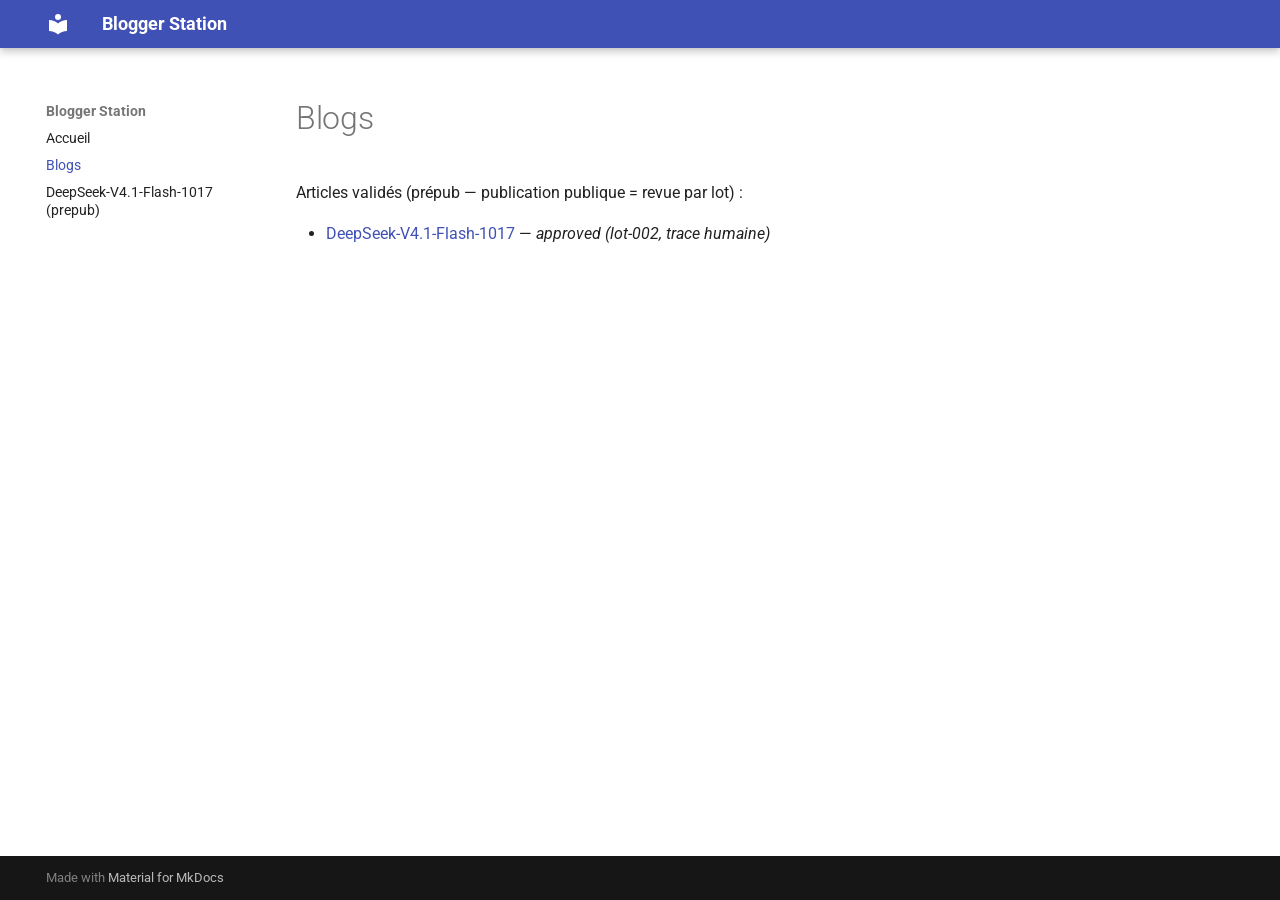
==== commit d8d420ce: "ops(g3): retrait des 3 drafts du site public (charte P6: seul >=95% publie) - DeepSeek conserve (tra" ====
--- a/blogs/index.html
+++ b/blogs/index.html
@@ -288,9 +288,6 @@
 <h1 id="blogs">Blogs</h1>
 <p>Articles validés (prépub — publication publique = revue par lot) :</p>
 <ul>
-<li><a href="1c3e91ed.html">Esp32sim : exécuter un firmware ESP32 dans le navigateur</a> — <em>draft (lot-008, QA ✅ / CHAL mineures intégrées)</em></li>
-<li><a href="ef0d7eed.html">Anthropic : revenus trimestriels +50 % avant IPO</a> — <em>draft (lot-008, QA ✅ / CHAL mineures intégrées)</em></li>
-<li><a href="e89e7c71.html">L'IA décompile en masse les jeux vidéo</a> — <em>draft (lot-008, QA ✅ / CHAL APPROUVÉ)</em></li>
 <li><a href="deepseek-v4-1-flash-1017.html">DeepSeek-V4.1-Flash-1017</a> — <em>approved (lot-002, trace humaine)</em></li>
 </ul>
 
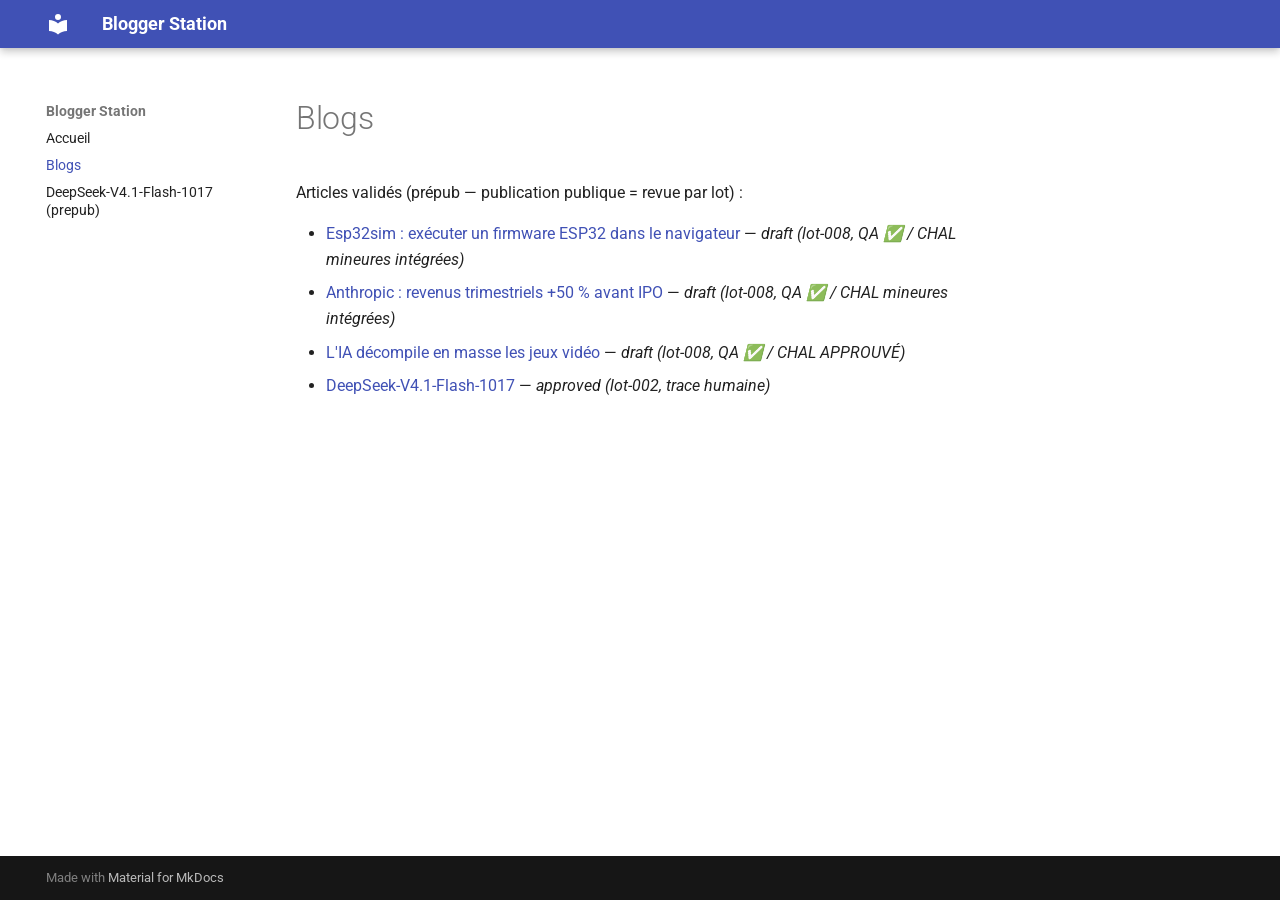
==== commit 7cbe612b: "pub(g3): DeepSeek v3 auto-approve (tribunal 95%) publie - gains anonces (conditions appliquees)" ====
--- a/blogs/index.html
+++ b/blogs/index.html
@@ -288,6 +288,9 @@
 <h1 id="blogs">Blogs</h1>
 <p>Articles validés (prépub — publication publique = revue par lot) :</p>
 <ul>
+<li><a href="1c3e91ed.html">Esp32sim : exécuter un firmware ESP32 dans le navigateur</a> — <em>draft (lot-008, QA ✅ / CHAL mineures intégrées)</em></li>
+<li><a href="ef0d7eed.html">Anthropic : revenus trimestriels +50 % avant IPO</a> — <em>draft (lot-008, QA ✅ / CHAL mineures intégrées)</em></li>
+<li><a href="e89e7c71.html">L'IA décompile en masse les jeux vidéo</a> — <em>draft (lot-008, QA ✅ / CHAL APPROUVÉ)</em></li>
 <li><a href="deepseek-v4-1-flash-1017.html">DeepSeek-V4.1-Flash-1017</a> — <em>approved (lot-002, trace humaine)</em></li>
 </ul>
 
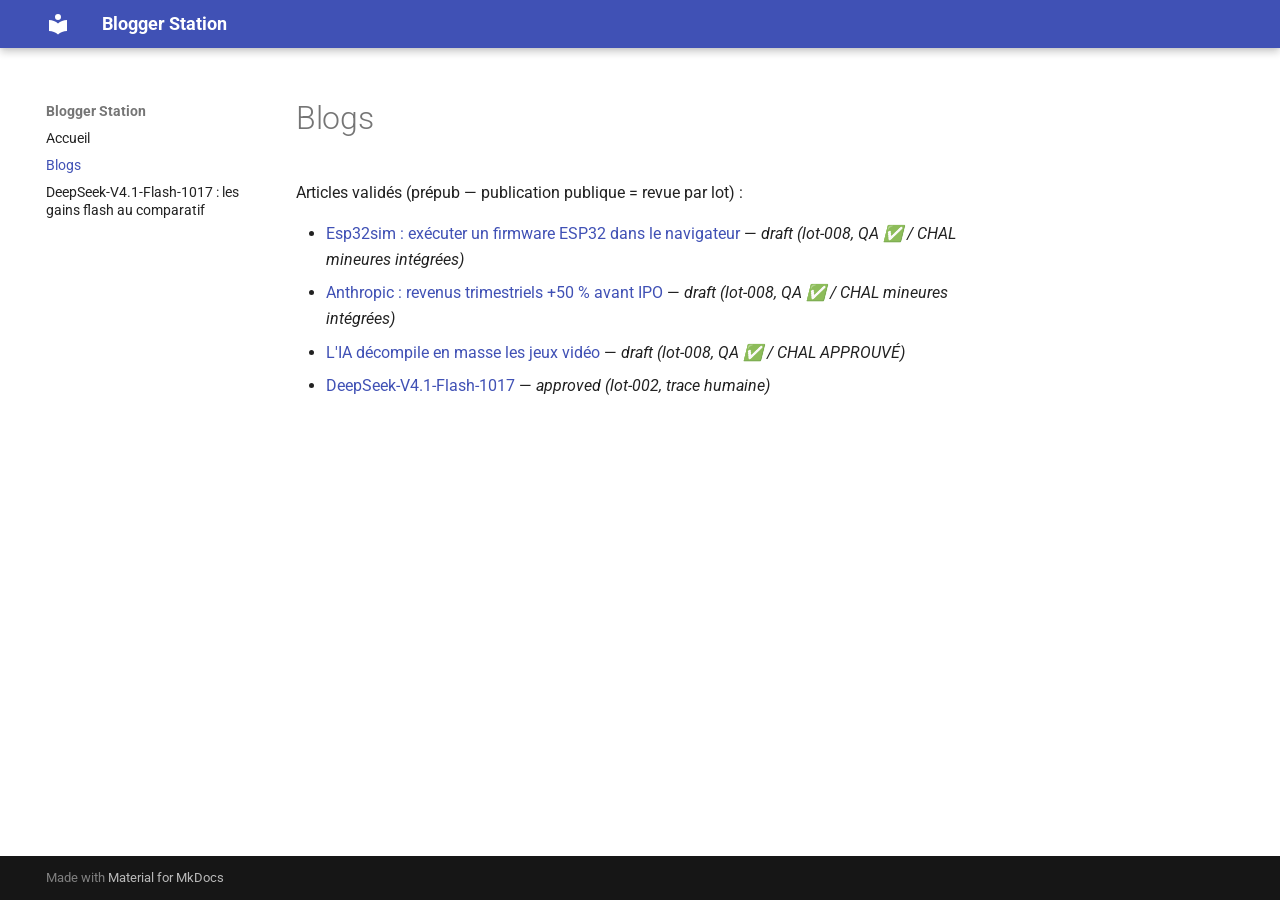
==== commit 406a5d71: "pub(g3): deepseek v14 CORRIGÉ (le build lisait docs/ ancien — la v14 réelle copiée + le nav à jour)" ====
--- a/blogs/index.html
+++ b/blogs/index.html
@@ -237,7 +237,7 @@
   <span class="md-ellipsis">
     
   
-    DeepSeek-V4.1-Flash-1017 (prepub)
+    DeepSeek-V4.1-Flash-1017 : les gains flash au comparatif
   
 
     
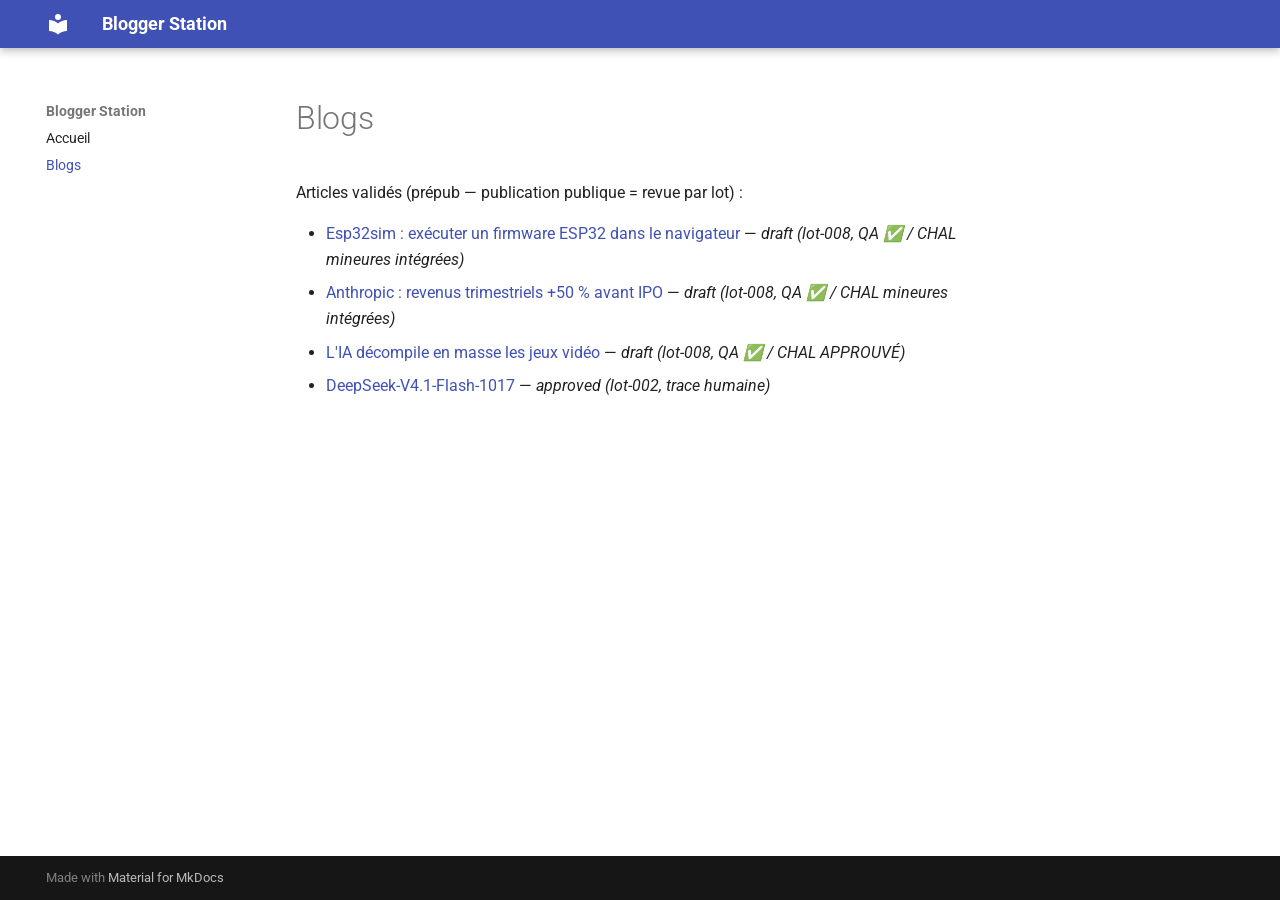
==== commit 0f55936d: "pub(g3): ef0d7eed (Anthropic — les revenus de distillation selon des fuites non confirmées) — APPROU" ====
--- a/blogs/index.html
+++ b/blogs/index.html
@@ -13,8 +13,6 @@
       
         <link rel="prev" href="../index.html">
       
-      
-        <link rel="next" href="deepseek-v4-1-flash-1017.html">
       
       
         
@@ -223,33 +221,6 @@
   
 
     
-      
-      
-  
-  
-  
-  
-    <li class="md-nav__item">
-      <a href="deepseek-v4-1-flash-1017.html" class="md-nav__link">
-        
-  
-  
-  <span class="md-ellipsis">
-    
-  
-    DeepSeek-V4.1-Flash-1017 : les gains flash au comparatif
-  
-
-    
-  </span>
-  
-  
-
-      </a>
-    </li>
-  
-
-    
   </ul>
 </nav>
                   </div>
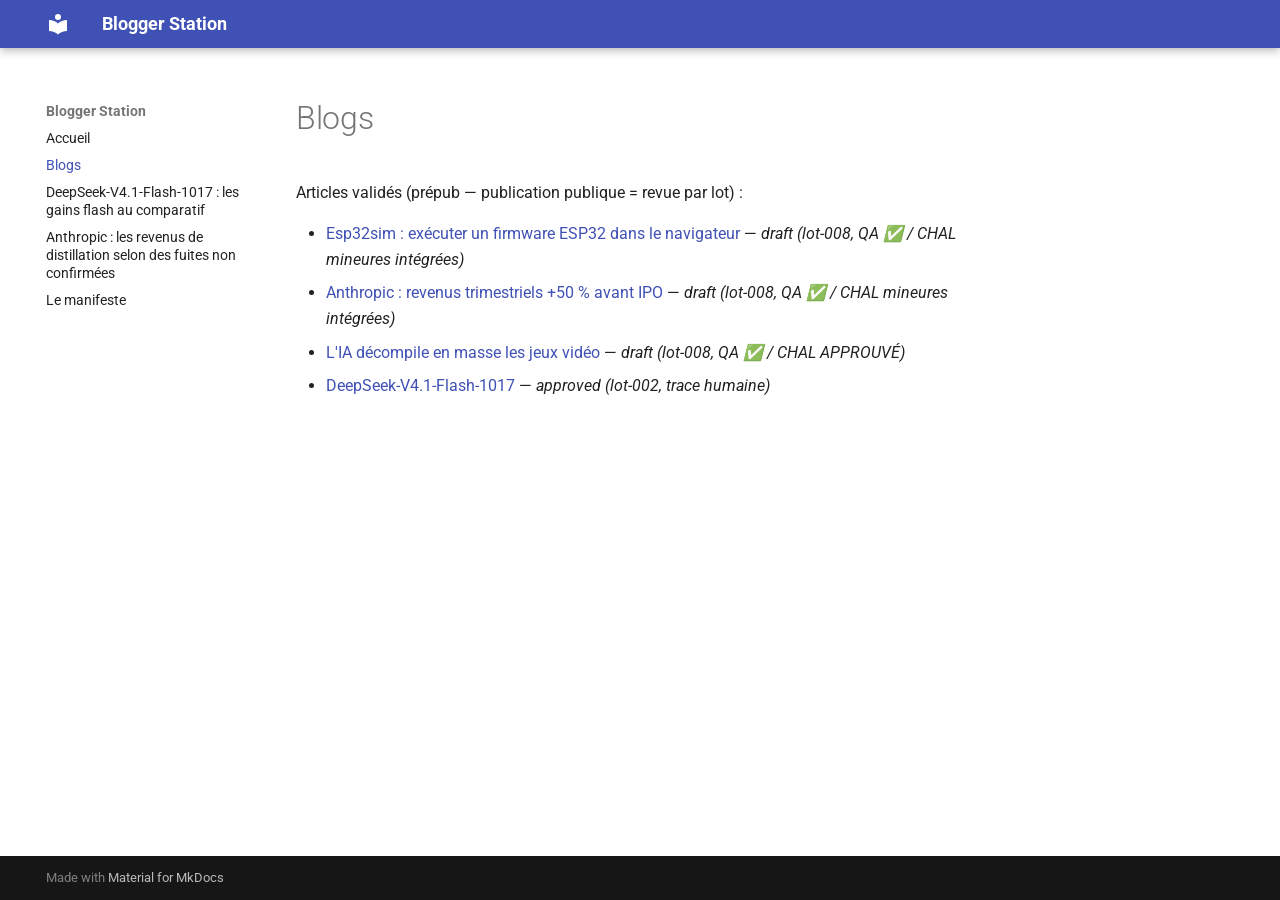
==== commit 053d101d: "pub(g3): les repères visuels en émojis natifs (🔴🟡🟢⚖️✅) — le markdown pur" ====
--- a/blogs/index.html
+++ b/blogs/index.html
@@ -14,6 +14,8 @@
         <link rel="prev" href="../index.html">
       
       
+        <link rel="next" href="deepseek-v4-1-flash-1017.html">
+      
       
         
       
@@ -48,6 +50,8 @@
         <style>:root{--md-text-font:"Roboto";--md-code-font:"Roboto Mono"}</style>
       
     
+    
+      <link rel="stylesheet" href="../stylesheets/custom.css">
     
     <script>__md_scope=new URL("..",location),__md_hash=e=>[...e].reduce(((e,_)=>(e<<5)-e+_.charCodeAt(0)),0),__md_get=(e,_=localStorage,t=__md_scope)=>JSON.parse(_.getItem(t.pathname+"."+e)),__md_set=(e,_,t=localStorage,a=__md_scope)=>{try{t.setItem(a.pathname+"."+e,JSON.stringify(_))}catch(e){}}</script>
     
@@ -221,6 +225,87 @@
   
 
     
+      
+      
+  
+  
+  
+  
+    <li class="md-nav__item">
+      <a href="deepseek-v4-1-flash-1017.html" class="md-nav__link">
+        
+  
+  
+  <span class="md-ellipsis">
+    
+  
+    DeepSeek-V4.1-Flash-1017 : les gains flash au comparatif
+  
+
+    
+  </span>
+  
+  
+
+      </a>
+    </li>
+  
+
+    
+      
+      
+  
+  
+  
+  
+    <li class="md-nav__item">
+      <a href="ef0d7eed.html" class="md-nav__link">
+        
+  
+  
+  <span class="md-ellipsis">
+    
+  
+    Anthropic : les revenus de distillation selon des fuites non confirmées
+  
+
+    
+  </span>
+  
+  
+
+      </a>
+    </li>
+  
+
+    
+      
+      
+  
+  
+  
+  
+    <li class="md-nav__item">
+      <a href="../manifeste.html" class="md-nav__link">
+        
+  
+  
+  <span class="md-ellipsis">
+    
+  
+    Le manifeste
+  
+
+    
+  </span>
+  
+  
+
+      </a>
+    </li>
+  
+
+    
   </ul>
 </nav>
                   </div>
@@ -259,9 +344,9 @@
 <h1 id="blogs">Blogs</h1>
 <p>Articles validés (prépub — publication publique = revue par lot) :</p>
 <ul>
-<li><a href="1c3e91ed.html">Esp32sim : exécuter un firmware ESP32 dans le navigateur</a> — <em>draft (lot-008, QA ✅ / CHAL mineures intégrées)</em></li>
+<li><a href="1c3e91ed.md">Esp32sim : exécuter un firmware ESP32 dans le navigateur</a> — <em>draft (lot-008, QA ✅ / CHAL mineures intégrées)</em></li>
 <li><a href="ef0d7eed.html">Anthropic : revenus trimestriels +50 % avant IPO</a> — <em>draft (lot-008, QA ✅ / CHAL mineures intégrées)</em></li>
-<li><a href="e89e7c71.html">L'IA décompile en masse les jeux vidéo</a> — <em>draft (lot-008, QA ✅ / CHAL APPROUVÉ)</em></li>
+<li><a href="e89e7c71.md">L'IA décompile en masse les jeux vidéo</a> — <em>draft (lot-008, QA ✅ / CHAL APPROUVÉ)</em></li>
 <li><a href="deepseek-v4-1-flash-1017.html">DeepSeek-V4.1-Flash-1017</a> — <em>approved (lot-002, trace humaine)</em></li>
 </ul>
 
--- a/stylesheets/custom.css
+++ b/stylesheets/custom.css
@@ -0,0 +1,4 @@
+/* LOT-056 : les couleurs KPI (les gains/deltas/tendances) — GOV-6 la forme */
+.kpi-vert { color: #16a34a; font-weight: bold; }
+.kpi-rouge { color: #dc2626; font-weight: bold; }
+.kpi-ref { color: #6b7280; font-weight: bold; }
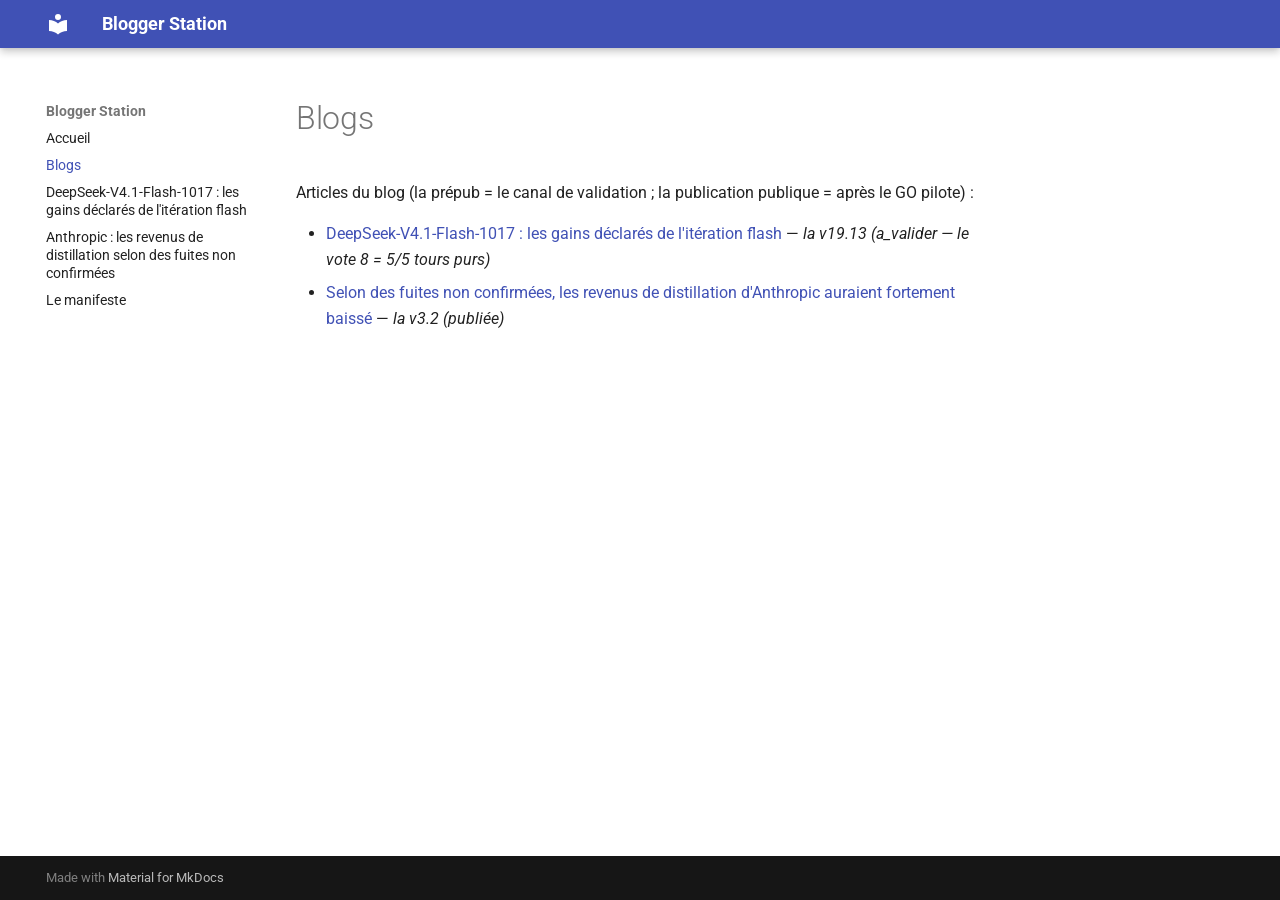
==== commit 90e96d0f: "pub: DeepSeek v19.23 (hash_corps v2:ef3b567dc34970fa — le vote x5 a_valider 5/5 tours purs, la carte" ====
--- a/blogs/index.html
+++ b/blogs/index.html
@@ -239,7 +239,7 @@
   <span class="md-ellipsis">
     
   
-    DeepSeek-V4.1-Flash-1017 : les gains flash au comparatif
+    DeepSeek-V4.1-Flash-1017 : les gains déclarés de l'itération flash
   
 
     
@@ -342,12 +342,10 @@
 
 
 <h1 id="blogs">Blogs</h1>
-<p>Articles validés (prépub — publication publique = revue par lot) :</p>
+<p>Articles du blog (la prépub = le canal de validation ; la publication publique = après le GO pilote) :</p>
 <ul>
-<li><a href="1c3e91ed.md">Esp32sim : exécuter un firmware ESP32 dans le navigateur</a> — <em>draft (lot-008, QA ✅ / CHAL mineures intégrées)</em></li>
-<li><a href="ef0d7eed.html">Anthropic : revenus trimestriels +50 % avant IPO</a> — <em>draft (lot-008, QA ✅ / CHAL mineures intégrées)</em></li>
-<li><a href="e89e7c71.md">L'IA décompile en masse les jeux vidéo</a> — <em>draft (lot-008, QA ✅ / CHAL APPROUVÉ)</em></li>
-<li><a href="deepseek-v4-1-flash-1017.html">DeepSeek-V4.1-Flash-1017</a> — <em>approved (lot-002, trace humaine)</em></li>
+<li><a href="deepseek-v4-1-flash-1017.html">DeepSeek-V4.1-Flash-1017 : les gains déclarés de l'itération flash</a> — <em>la v19.13 (a_valider — le vote 8 = 5/5 tours purs)</em></li>
+<li><a href="ef0d7eed.html">Selon des fuites non confirmées, les revenus de distillation d'Anthropic auraient fortement baissé</a> — <em>la v3.2 (publiée)</em></li>
 </ul>
 
 
